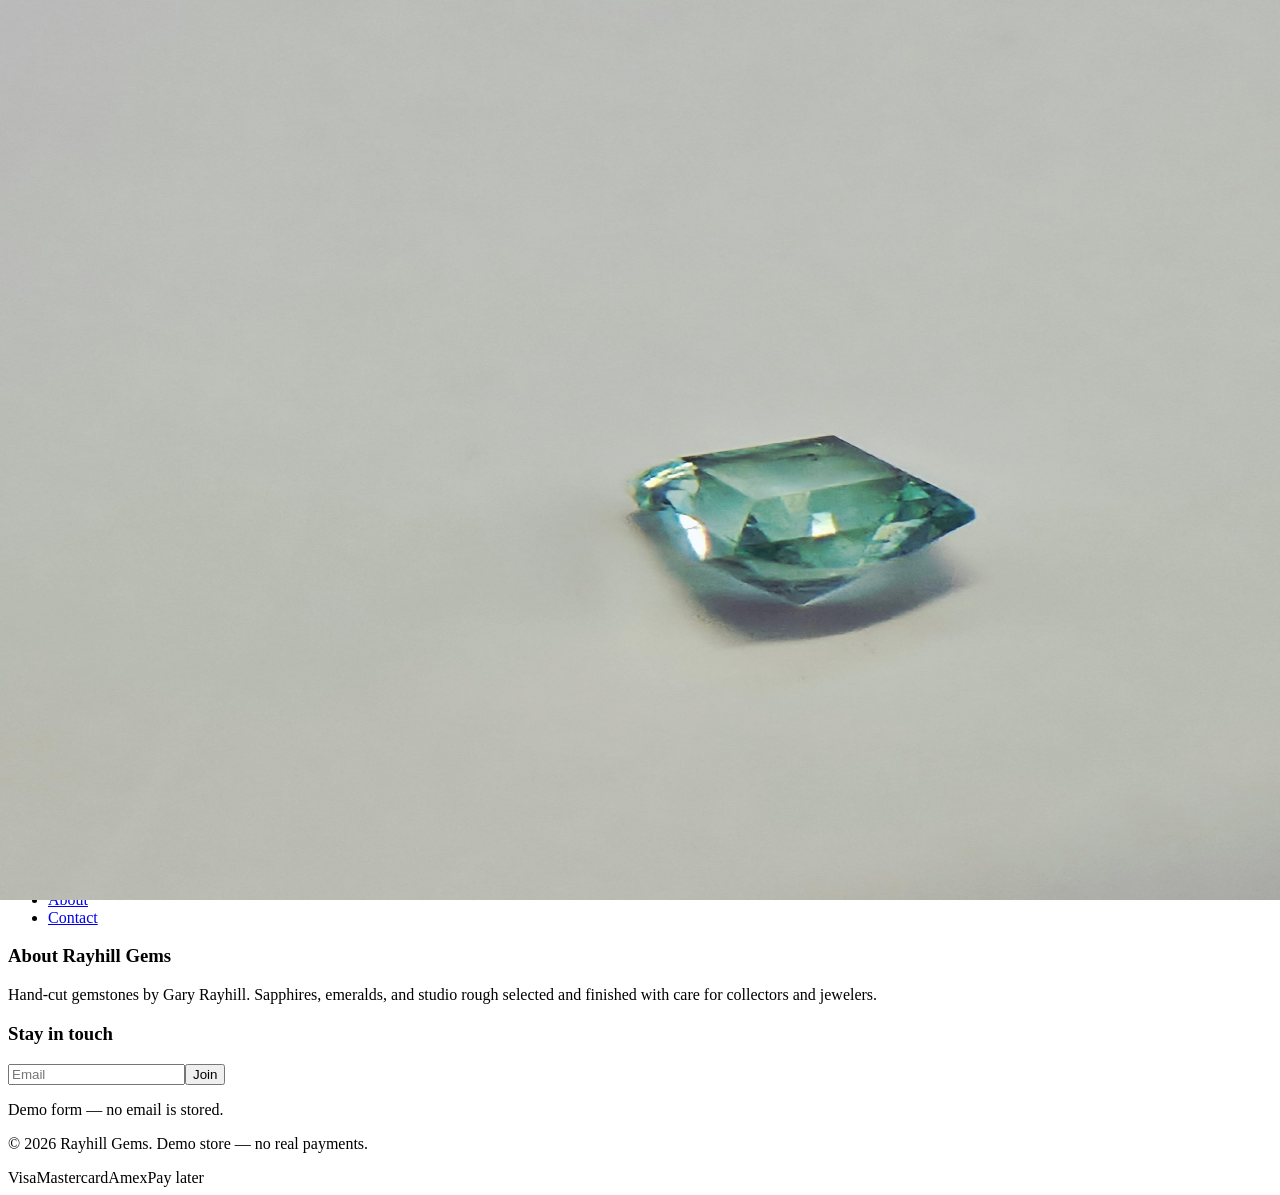
==== index.html @ e0f5fd90 "Rayhill Gems static demo preview" ====
<!DOCTYPE html><html lang="en" class="montserrat_2aa93956-module__wsSFZG__variable inter_f5bdfc26-module__0yGzRW__variable h-full"><head><meta charSet="utf-8"/><meta name="viewport" content="width=device-width, initial-scale=1"/><link rel="preload" href="/rayhill-gems-preview/_next/static/media/83afe278b6a6bb3c-s.p.2bn3s6zvc0dyp.woff2" as="font" crossorigin="" type="font/woff2"/><link rel="preload" href="/rayhill-gems-preview/_next/static/media/e8f2fbee2754df70-s.p.1dqa_6e_ad4sj.woff2" as="font" crossorigin="" type="font/woff2"/><link rel="preload" as="image" href="/products/stone-emerald-ruler.jpg"/><link rel="stylesheet" href="/rayhill-gems-preview/_next/static/chunks/0sckwi13ckmgh.css" data-precedence="next"/><link rel="preload" as="script" fetchPriority="low" href="/rayhill-gems-preview/_next/static/chunks/3s6nzrbk-8mnv.js"/><script src="/rayhill-gems-preview/_next/static/chunks/19mx3mg6lkumu.js" async=""></script><script src="/rayhill-gems-preview/_next/static/chunks/3kmozkq6tgqnz.js" async=""></script><script src="/rayhill-gems-preview/_next/static/chunks/1je0s7480f2sc.js" async=""></script><script src="/rayhill-gems-preview/_next/static/chunks/turbopack-4481j2u10itoh.js" async=""></script><script src="/rayhill-gems-preview/_next/static/chunks/2n_ry52duvw8c.js" async=""></script><script src="/rayhill-gems-preview/_next/static/chunks/0sa9keizl7tbt.js" async=""></script><title>Rayhill Gems</title><meta name="description" content="Hand-cut sapphires, emeralds, and studio rough by gem cutter Gary Rayhill."/><link rel="icon" href="/rayhill-gems-preview/favicon.ico?favicon.2vob68tjqpejf.ico" sizes="256x256" type="image/x-icon"/><meta name="next-size-adjust" content=""/><script src="/rayhill-gems-preview/_next/static/chunks/0cz1d0mv5g_q7.js" noModule=""></script></head><body class="min-h-full flex flex-col antialiased text-neutral-800 bg-white"><div hidden=""><!--$--><!--/$--></div><header class="sticky top-0 z-50 bg-white border-b border-neutral-200"><div class="bg-neutral-50 text-center text-xs tracking-wide text-neutral-500 py-2">Welcome to our store</div><div class="max-w-7xl mx-auto px-4 sm:px-6 lg:px-8"><div class="flex items-center justify-between h-16 gap-4"><a class="font-heading text-lg sm:text-xl tracking-wide text-neutral-900 shrink-0" href="/rayhill-gems-preview">Rayhill Gems</a><nav class="hidden lg:flex flex-wrap items-center justify-center gap-x-5 gap-y-1 text-sm text-neutral-700"><a class="hover:text-neutral-900 hover:underline underline-offset-4" href="/rayhill-gems-preview">Home</a><a class="hover:text-neutral-900 hover:underline underline-offset-4" href="/rayhill-gems-preview/shop">Shop</a><a class="hover:text-neutral-900 hover:underline underline-offset-4" href="/rayhill-gems-preview/shop?category=Sapphires">Sapphires</a><a class="hover:text-neutral-900 hover:underline underline-offset-4" href="/rayhill-gems-preview/shop?category=Emeralds">Emeralds</a><a class="hover:text-neutral-900 hover:underline underline-offset-4" href="/rayhill-gems-preview/about">About</a><a class="hover:text-neutral-900 hover:underline underline-offset-4" href="/rayhill-gems-preview/contact">Contact</a></nav><div class="flex items-center gap-3 sm:gap-4 shrink-0"><button type="button" aria-label="Search" class="p-1 text-neutral-700 hover:text-neutral-900"><svg width="20" height="20" fill="none" stroke="currentColor" stroke-width="1.5" viewBox="0 0 24 24"><circle cx="11" cy="11" r="7"></circle><path d="M20 20l-3.5-3.5"></path></svg></button><button type="button" aria-label="Account" class="hidden sm:block p-1 text-neutral-700 hover:text-neutral-900"><svg width="20" height="20" fill="none" stroke="currentColor" stroke-width="1.5" viewBox="0 0 24 24"><circle cx="12" cy="8" r="3.5"></circle><path d="M5 19c1.5-3 4-4.5 7-4.5s5.5 1.5 7 4.5"></path></svg></button><a aria-label="Cart, 0 items" class="relative p-1 text-neutral-700 hover:text-neutral-900" href="/rayhill-gems-preview/cart"><svg width="20" height="20" fill="none" stroke="currentColor" stroke-width="1.5" viewBox="0 0 24 24"><path d="M6 8h12l-1 11H7L6 8z"></path><path d="M9 8V6a3 3 0 016 0v2"></path></svg></a><button type="button" class="lg:hidden p-1 text-neutral-700" aria-label="Menu"><svg width="22" height="22" fill="none" stroke="currentColor" stroke-width="1.5" viewBox="0 0 24 24"><path d="M4 7h16M4 12h16M4 17h16"></path></svg></button></div></div></div></header><main class="flex-1"><section class="relative h-[70vh] min-h-[420px] max-h-[720px] bg-neutral-900"><img alt="Hand-cut emerald close-up" decoding="async" data-nimg="fill" class="object-cover opacity-70" style="position:absolute;height:100%;width:100%;left:0;top:0;right:0;bottom:0;color:transparent" src="/products/stone-emerald-ruler.jpg"/><div class="absolute inset-0 bg-gradient-to-t from-black/50 via-black/20 to-black/30"></div><div class="relative h-full flex flex-col items-center justify-center text-center px-4"><h1 class="font-heading text-white text-4xl sm:text-5xl md:text-6xl tracking-wide">Rayhill Gems</h1><p class="mt-4 text-white/90 text-base sm:text-lg max-w-xl">Premium hand-cut gemstones — sapphires, emeralds, and studio rough.</p><a class="mt-8 inline-block border border-white text-white px-8 py-3 text-sm uppercase tracking-widest hover:bg-white hover:text-neutral-900 transition-colors" href="/rayhill-gems-preview/shop">Shop all</a></div></section><section class="bg-neutral-800 text-white text-center py-5 px-4"><p class="text-sm sm:text-base tracking-wide">Cut on the bench by Gary Rayhill — selected stones for collectors and jewelers.</p></section><section class="max-w-7xl mx-auto px-4 sm:px-6 lg:px-8 py-16"><div class="flex items-end justify-between mb-8 gap-4"><h2 class="font-heading text-2xl tracking-wide text-neutral-900">Featured</h2><a class="text-sm text-neutral-600 hover:text-neutral-900 underline underline-offset-4" href="/rayhill-gems-preview/shop">View all</a></div><div class="grid grid-cols-2 lg:grid-cols-4 gap-x-4 gap-y-10 sm:gap-x-6"><a class="group block" href="/rayhill-gems-preview/product/pink-sapphire-certified-nyc"><div class="aspect-square bg-neutral-100 overflow-hidden relative"><img alt="Pink Sapphire — Certified NYC Round Brilliant" loading="lazy" decoding="async" data-nimg="fill" class="object-cover group-hover:scale-[1.02] transition-transform duration-300" style="position:absolute;height:100%;width:100%;left:0;top:0;right:0;bottom:0;color:transparent" src="/products/stone-pink-box.jpg"/></div><div class="mt-3 space-y-1"><h3 class="text-sm text-neutral-800 uppercase tracking-wide leading-snug group-hover:underline underline-offset-2">Pink Sapphire — Certified NYC Round Brilliant</h3><p class="text-sm text-neutral-600">Price not available</p></div></a><a class="group block" href="/rayhill-gems-preview/product/vanadium-emerald-nigeria"><div class="aspect-square bg-neutral-100 overflow-hidden relative"><img alt="Vanadium Emerald — Nigeria Hand-Cut Emerald Cut" loading="lazy" decoding="async" data-nimg="fill" class="object-cover group-hover:scale-[1.02] transition-transform duration-300" style="position:absolute;height:100%;width:100%;left:0;top:0;right:0;bottom:0;color:transparent" src="/products/stone-emerald-ruler.jpg"/></div><div class="mt-3 space-y-1"><h3 class="text-sm text-neutral-800 uppercase tracking-wide leading-snug group-hover:underline underline-offset-2">Vanadium Emerald — Nigeria Hand-Cut Emerald Cut</h3><p class="text-sm text-neutral-600">Price not available</p></div></a><a class="group block" href="/rayhill-gems-preview/product/pink-sapphire-from-the-bench"><div class="aspect-square bg-neutral-100 overflow-hidden relative"><img alt="Pink Sapphire — From the Bench (Rough / In-Cut)" loading="lazy" decoding="async" data-nimg="fill" class="object-cover group-hover:scale-[1.02] transition-transform duration-300" style="position:absolute;height:100%;width:100%;left:0;top:0;right:0;bottom:0;color:transparent" src="/products/stone-pink-rough.jpg"/></div><div class="mt-3 space-y-1"><h3 class="text-sm text-neutral-800 uppercase tracking-wide leading-snug group-hover:underline underline-offset-2">Pink Sapphire — From the Bench (Rough / In-Cut)</h3><p class="text-sm text-neutral-600">Price not available</p></div></a><a class="group block" href="/rayhill-gems-preview/product/teal-emerald-nigerian"><div class="aspect-square bg-neutral-100 overflow-hidden relative"><img alt="Teal Emerald — Nigerian Study Stone" loading="lazy" decoding="async" data-nimg="fill" class="object-cover group-hover:scale-[1.02] transition-transform duration-300" style="position:absolute;height:100%;width:100%;left:0;top:0;right:0;bottom:0;color:transparent" src="/products/stone-emerald-clean.jpg"/></div><div class="mt-3 space-y-1"><h3 class="text-sm text-neutral-800 uppercase tracking-wide leading-snug group-hover:underline underline-offset-2">Teal Emerald — Nigerian Study Stone</h3><p class="text-sm text-neutral-600">Price not available</p></div></a></div></section><section class="bg-neutral-50 border-y border-neutral-200"><div class="max-w-3xl mx-auto px-4 sm:px-6 py-16 text-center"><h2 class="font-heading text-2xl tracking-wide text-neutral-900 mb-4">From the bench</h2><p class="text-neutral-600 leading-relaxed">Rayhill Gems is the studio shop of gem cutter Gary Rayhill. Each listing is photographed in-house — finished stones, certified pieces, and work still on the dop. This demo store mirrors a clean gem-shop experience with a local cart and mock checkout.</p><a class="inline-block mt-6 text-sm uppercase tracking-widest border-b border-neutral-900 pb-0.5 hover:opacity-70" href="/rayhill-gems-preview/about">Our story</a></div></section><!--$--><!--/$--></main><footer class="bg-neutral-900 text-neutral-300 mt-auto"><div class="max-w-7xl mx-auto px-4 sm:px-6 lg:px-8 py-12 grid grid-cols-1 md:grid-cols-3 gap-10"><div><h3 class="font-heading text-white text-sm tracking-widest uppercase mb-4">Quick links</h3><ul class="space-y-2 text-sm"><li><a class="hover:text-white" href="/rayhill-gems-preview/shop">Shop all</a></li><li><a class="hover:text-white" href="/rayhill-gems-preview/shop?category=Sapphires">Sapphires</a></li><li><a class="hover:text-white" href="/rayhill-gems-preview/shop?category=Emeralds">Emeralds</a></li><li><a class="hover:text-white" href="/rayhill-gems-preview/about">About</a></li><li><a class="hover:text-white" href="/rayhill-gems-preview/contact">Contact</a></li></ul></div><div><h3 class="font-heading text-white text-sm tracking-widest uppercase mb-4">About Rayhill Gems</h3><p class="text-sm leading-relaxed text-neutral-400">Hand-cut gemstones by Gary Rayhill. Sapphires, emeralds, and studio rough selected and finished with care for collectors and jewelers.</p></div><div><h3 class="font-heading text-white text-sm tracking-widest uppercase mb-4">Stay in touch</h3><form class="flex gap-2"><input type="email" placeholder="Email" class="flex-1 bg-neutral-800 border border-neutral-700 text-sm px-3 py-2 text-white placeholder:text-neutral-500 focus:outline-none focus:border-neutral-500" aria-label="Email for newsletter"/><button type="submit" class="px-4 py-2 border border-neutral-500 text-xs uppercase tracking-wider hover:bg-neutral-800 text-white">Join</button></form><p class="text-xs text-neutral-500 mt-3">Demo form — no email is stored.</p></div></div><div class="border-t border-neutral-800"><div class="max-w-7xl mx-auto px-4 sm:px-6 lg:px-8 py-6 flex flex-col sm:flex-row items-center justify-between gap-4"><p class="text-xs text-neutral-500">© <!-- -->2026<!-- --> Rayhill Gems. Demo store — no real payments.</p><div class="flex items-center gap-3 text-neutral-500" aria-label="Payment methods"><span class="text-[10px] uppercase tracking-wider border border-neutral-700 px-2 py-1 rounded">Visa</span><span class="text-[10px] uppercase tracking-wider border border-neutral-700 px-2 py-1 rounded">Mastercard</span><span class="text-[10px] uppercase tracking-wider border border-neutral-700 px-2 py-1 rounded">Amex</span><span class="text-[10px] uppercase tracking-wider border border-neutral-700 px-2 py-1 rounded">Pay later</span></div></div></div></footer><script src="/rayhill-gems-preview/_next/static/chunks/3s6nzrbk-8mnv.js" id="_R_" async=""></script><script>(self.__next_f=self.__next_f||[]).push([0])</script><script>self.__next_f.push([1,"1:\"$Sreact.fragment\"\n2:I[25194,[\"/rayhill-gems-preview/_next/static/chunks/2n_ry52duvw8c.js\"],\"CartProvider\"]\n3:I[45678,[\"/rayhill-gems-preview/_next/static/chunks/2n_ry52duvw8c.js\"],\"default\"]\n4:I[39756,[\"/rayhill-gems-preview/_next/static/chunks/2n_ry52duvw8c.js\"],\"default\"]\n5:I[37457,[\"/rayhill-gems-preview/_next/static/chunks/2n_ry52duvw8c.js\"],\"default\"]\n6:I[13642,[\"/rayhill-gems-preview/_next/static/chunks/2n_ry52duvw8c.js\"],\"default\"]\n7:I[5500,[\"/rayhill-gems-preview/_next/static/chunks/2n_ry52duvw8c.js\",\"/rayhill-gems-preview/_next/static/chunks/0sa9keizl7tbt.js\"],\"Image\"]\n8:I[22016,[\"/rayhill-gems-preview/_next/static/chunks/2n_ry52duvw8c.js\",\"/rayhill-gems-preview/_next/static/chunks/0sa9keizl7tbt.js\"],\"\"]\n11:I[68027,[\"/rayhill-gems-preview/_next/static/chunks/2n_ry52duvw8c.js\"],\"default\",1]\n:HL[\"/rayhill-gems-preview/_next/static/chunks/0sckwi13ckmgh.css\",\"style\"]\n:HL[\"/rayhill-gems-preview/_next/static/media/83afe278b6a6bb3c-s.p.2bn3s6zvc0dyp.woff2\",\"font\",{\"crossOrigin\":\"\",\"type\":\"font/woff2\"}]\n:HL[\"/rayhill-gems-preview/_next/static/media/e8f2fbee2754df70-s.p.1dqa_6e_ad4sj.woff2\",\"font\",{\"crossOrigin\":\"\",\"type\":\"font/woff2\"}]\n0:{\"P\":null,\"c\":[\"\",\"\"],\"q\":\"\",\"i\":false,\"f\":[[[\"\",{\"children\":[\"__PAGE__\",{},\"$undefined\",\"$undefined\",4608]},\"$undefined\",\"$undefined\",4624],[[\"$\",\"$1\",\"c\",{\"children\":[[[\"$\",\"link\",\"0\",{\"rel\":\"stylesheet\",\"href\":\"/rayhill-gems-preview/_next/static/chunks/0sckwi13ckmgh.css\",\"precedence\":\"next\",\"crossOrigin\":\"$undefined\",\"nonce\":\"$undefined\"}],[\"$\",\"script\",\"script-0\",{\"src\":\"/rayhill-gems-preview/_next/static/chunks/2n_ry52duvw8c.js\",\"async\":true,\"nonce\":\"$undefined\"}]],[\"$\",\"html\",null,{\"lang\":\"en\",\"className\":\"montserrat_2aa93956-module__wsSFZG__variable inter_f5bdfc26-module__0yGzRW__variable h-full\",\"children\":[\"$\",\"body\",null,{\"className\":\"min-h-full flex flex-col antialiased text-neutral-800 bg-white\",\"children\":[\"$\",\"$L2\",null,{\"children\":[[\"$\",\"$L3\",null,{}],[\"$\",\"main\",null,{\"className\":\"flex-1\",\"children\":[\"$\",\"$L4\",null,{\"parallelRouterKey\":\"children\",\"error\":\"$undefined\",\"errorStyles\":\"$undefined\",\"errorScripts\":\"$undefined\",\"template\":[\"$\",\"$L5\",null,{}],\"templateStyles\":\"$undefined\",\"templateScripts\":\"$undefined\",\"notFound\":[[[\"$\",\"title\",null,{\"children\":\"404: This page could not be found.\"}],[\"$\",\"div\",null,{\"style\":{\"fontFamily\":\"system-ui,\\\"Segoe UI\\\",Roboto,Helvetica,Arial,sans-serif,\\\"Apple Color Emoji\\\",\\\"Segoe UI Emoji\\\"\",\"height\":\"100vh\",\"textAlign\":\"center\",\"display\":\"flex\",\"flexDirection\":\"column\",\"alignItems\":\"center\",\"justifyContent\":\"center\"},\"children\":[\"$\",\"div\",null,{\"children\":[[\"$\",\"style\",null,{\"dangerouslySetInnerHTML\":{\"__html\":\"body{color:#000;background:#fff;margin:0}.next-error-h1{border-right:1px solid rgba(0,0,0,.3)}@media (prefers-color-scheme:dark){body{color:#fff;background:#000}.next-error-h1{border-right:1px solid rgba(255,255,255,.3)}}\"}}],[\"$\",\"h1\",null,{\"className\":\"next-error-h1\",\"style\":{\"display\":\"inline-block\",\"margin\":\"0 20px 0 0\",\"padding\":\"0 23px 0 0\",\"fontSize\":24,\"fontWeight\":500,\"verticalAlign\":\"top\",\"lineHeight\":\"49px\"},\"children\":404}],[\"$\",\"div\",null,{\"style\":{\"display\":\"inline-block\"},\"children\":[\"$\",\"h2\",null,{\"style\":{\"fontSize\":14,\"fontWeight\":400,\"lineHeight\":\"49px\",\"margin\":0},\"children\":\"This page could not be found.\"}]}]]}]}]],[]],\"forbidden\":\"$undefined\",\"unauthorized\":\"$undefined\"}]}],[\"$\",\"$L6\",null,{}]]}]}]}]]}],{\"children\":[[\"$\",\"$1\",\"c\",{\"children\":[[[\"$\",\"section\",null,{\"className\":\"relative h-[70vh] min-h-[420px] max-h-[720px] bg-neutral-900\",\"children\":[[\"$\",\"$L7\",null,{\"src\":\"/products/stone-emerald-ruler.jpg\",\"alt\":\"Hand-cut emerald close-up\",\"fill\":true,\"priority\":true,\"className\":\"object-cover opacity-70\",\"sizes\":\"100vw\"}],[\"$\",\"div\",null,{\"className\":\"absolute inset-0 bg-gradient-to-t from-black/50 via-black/20 to-black/30\"}],[\"$\",\"div\",null,{\"className\":\"relative h-full flex flex-col items-center justify-center text-center px-4\",\"children\":[[\"$\",\"h1\",null,{\"className\":\"font-heading text-white text-4xl sm:text-5xl md:text-6xl tracking-wide\",\"children\":\"Rayhill Gems\"}],[\"$\",\"p\",null,{\"className\":\"mt-4 text-white/90 text-base sm:text-lg max-w-xl\",\"children\":\"Premium hand-cut gemstones — sapphires, emeralds, and studio rough.\"}],[\"$\",\"$L8\",null,{\"href\":\"/shop\",\"className\":\"mt-8 inline-block border border-white text-white px-8 py-3 text-sm uppercase tracking-widest hover:bg-white hover:text-neutral-900 transition-colors\",\"children\":\"Shop all\"}]]}]]}],[\"$\",\"section\",null,{\"className\":\"bg-neutral-800 text-white text-center py-5 px-4\",\"children\":[\"$\",\"p\",null,{\"className\":\"text-sm sm:text-base tracking-wide\",\"children\":\"Cut on the bench by Gary Rayhill — selected stones for collectors and jewelers.\"}]}],[\"$\",\"section\",null,{\"className\":\"max-w-7xl mx-auto px-4 sm:px-6 lg:px-8 py-16\",\"children\":[[\"$\",\"div\",null,{\"className\":\"flex items-end justify-between mb-8 gap-4\",\"children\":[[\"$\",\"h2\",null,{\"className\":\"font-heading text-2xl tracking-wide text-neutral-900\",\"children\":\"Featured\"}],[\"$\",\"$L8\",null,{\"href\":\"/shop\",\"className\":\"text-sm text-neutral-600 hover:text-neutral-900 underline underline-offset-4\",\"children\":\"View all\"}]]}],[\"$\",\"div\",null,{\"className\":\"grid grid-cols-2 lg:grid-cols-4 gap-x-4 gap-y-10 sm:gap-x-6\",\"children\":[[\"$\",\"$L8\",\"1\",{\"href\":\"/product/pink-sapphire-certified-nyc\",\"className\":\"group block\",\"children\":[[\"$\",\"div\",null,{\"className\":\"aspect-square bg-neutral-100 overflow-hidden relative\",\"children\":[\"$\",\"$L7\",null,{\"src\":\"/products/stone-pink-box.jpg\",\"alt\":\"Pink Sapphire — Certified NYC Round Brilliant\",\"fill\":true,\"sizes\":\"(max-width: 640px) 50vw, (max-width: 1024px) 33vw, 25vw\",\"className\":\"object-cover group-hover:scale-[1.02] transition-transform duration-300\"}]}],\"$L9\"]}],\"$La\",\"$Lb\",\"$Lc\"]}]]}],\"$Ld\"],[\"$Le\"],\"$Lf\"]}],{},null,false,null]},null,false,null],\"$L10\",false]],\"m\":\"$undefined\",\"G\":[\"$11\",[\"$L12\"]],\"S\":true,\"h\":null,\"r\":\"$undefined\",\"s\":\"$undefined\",\"a\":\"$undefined\",\"l\":\"$undefined\",\"p\":\"$undefined\",\"d\":\"$undefined\",\"b\":\"9mX_VRLOJcrFK_zMGQKEL\"}\n13:I[97367,[\"/rayhill-gems-preview/_next/static/chunks/2n_ry52duvw8c.js\"],\"OutletBoundary\"]\n14:\"$Sreact.suspense\"\n16:I[97367,[\"/rayhill-gems-preview/_next/static/chunks/2n_ry52duvw8c.js\"],\"ViewportBoundary\"]\n18:I[97367,[\"/rayhill-gems-preview/_next/static/chunks/2n_ry52duvw8c.js\"],\"MetadataBoundary\"]\n9:[\"$\",\"div\",null,{\"className\":\"mt-3 space-y-1\",\"children\":[[\"$\",\"h3\",null,{\"className\":\"text-sm text-neutral-800 uppercase tracking-wide leading-snug group-hover:underline underline-offset-2\",\"children\":\"Pink Sapphire — Certified NYC Round Brilliant\"}],[\"$\",\"p\",null,{\"className\":\"text-sm text-neutral-600\",\"children\":\"Price not available\"}]]}]\na:[\"$\",\"$L8\",\"2\",{\"href\":\"/product/vanadium-emerald-nigeria\",\"className\":\"group block\",\"children\":[[\"$\",\"div\",null,{\"className\":\"aspect-square bg-neutral-100 overflow-hidden relative\",\"children\":[\"$\",\"$L7\",null,{\"src\":\"/products/stone-emerald-ruler.jpg\",\"alt\":\"Vanadium Emerald — Nigeria Hand-Cut Emerald Cut\",\"fill\":true,\"sizes\":\"(max-width: 640px) 50vw, (max-width: 1024px) 33vw, 25vw\",\"className\":\"object-cover group-hover:scale-[1.02] transition-transform duration-300\"}]}],[\"$\",\"div\",null,{\"className\":\"mt-3 space-y-1\",\"children\":[[\"$\",\"h3\",null,{\"className\":\"text-sm text-neutral-800 uppercase tracking-wide leading-snug group-hover:underline underline-offset-2\",\"children\":\"Vanadium Emerald — Nigeria Hand-Cut Emerald Cut\"}],[\"$\",\"p\",null,{\"className\":\"text-sm text-neutral-600\",\"children\":\"Price not available\"}]]}]]}]\nb:[\"$\",\"$L8\",\"3\",{\"href\":\"/product/pink-sapphire-from-the-bench\",\"className\":\"group block\",\"children\":[[\"$\",\"div\",null,{\"className\":\"aspect-square bg-neutral-100 overflow-hidden relative\",\"children\":[\"$\",\"$L7\",null,{\"src\":\"/products/stone-pink-rough.jpg\",\"alt\":\"Pink Sapphire — From the Bench (Rough / In-Cut)\",\"fill\":true,\"sizes\":\"(max-width: 640px) 50vw, (max-width: 1024px) 33vw, 25vw\",\"className\":\"object-cover group-hover:scale-[1.02] transition-transform duration-300\"}]}],[\"$\",\"div\",null,{\"className\":\"mt-3 space-y-1\",\"children\":[[\"$\",\"h3\",null,{\"className\":\"text-sm text-neutral-800 uppercase tracking-wide leading-snug group-hover:underline underline-offset-2\",\"children\":\"Pink Sapphire — From the Bench (Rough / In-Cut)\"}],[\"$\",\"p\",null,{\"className\":\"text-sm text-neutral-600\",\"children\":\"Price not available\"}]]}]]}]\nc:[\"$\",\"$L8\",\"4\",{\"href\":\"/product/teal-emerald-nigerian\",\"className\":\"group block\",\"children\":[[\"$\",\"div\",null,{\"className\":\"aspect-square bg-neutral-100 overflow-hidden relative\",\"children\":[\"$\",\"$L7\",null,{\"src\":\"/products/stone-emerald-clean.jpg\",\"alt\":\"Teal Emerald — Nigerian Study Stone\",\"fill\":true,\"sizes\":\"(max-width: 640px) 50vw, (max-width: 1024px) 33vw, 25vw\",\"className\":\"object-cover group-hover:scale-[1.02] transition-transform duration-300\"}]}],[\"$\",\"div\",null,{\"className\":\"mt-3 space-y-1\",\"children\":[[\"$\",\"h3\",null,{\"className\":\"text-sm text-neutral-800 uppercase tracking-wide leading-snug group-hover:underline underline-offset-2\",\"children\":\"Teal Emerald — Nigerian Study Stone\"}],[\"$\",\"p\",null,{\"className\":\"text-sm text-neutral-600\",\"children\":\"Price not available\"}]]}]]}]\nd:[\"$\",\"section\",null,{\"className\":\"bg-neutral-50 border-y border-neutral-200\",\"children\":[\"$\",\"div\",null,{\"className\":\"max-w-3xl mx-auto px-4 sm:px-6 py-16 text-center\",\"children\":[[\"$\",\"h2\",null,{\"className\":\"font-heading text-2xl tracking-wide text-neutral-900 mb-4\",\"children\":\"From the bench\"}],[\"$\",\"p\",null,{\"className\":\"text-neutral-600 leading-relaxed\",\"children\":\"Rayhill Gems is the studio shop of gem cutter Gary Rayhill. Each listing is photographed in-house — finished stones, certified pieces, and work still on the dop. This demo store mirrors a clean gem-shop experience with a local cart and mock checkout.\"}],[\"$\",\"$L8\",null,{\"href\":\"/about\",\"className\":\"inline-block mt-6 text-sm uppercase tracking-widest border-b border-neutral-900 pb-0.5 hover:opacity-70\",\"children\":\"Our story\"}]]}]}]\ne:[\"$\",\"script\",\"script-0\",{\"src\":\"/rayhill-gems-preview/_next/static/chunks/0sa9keizl7tbt.js\",\"async\":true,\"nonce\":\"$undefined\"}]\nf:[\"$\",\"$L13\",null,{\"children\":[\"$\",\"$14\",null,{\"name\":\"Next.MetadataOutlet\",\"children\":\"$@15\"}]}]\n10:[\"$\",\"$1\",\"h\",{\"children\":[null,[\"$\",\"$L16\",null,{\"children\":\"$L17\"}],[\"$\",\"div\",null,{\"hidden\":true,\"children\":[\"$\",\"$L18\",null,{\"children\":[\"$\",\"$14\",null,{\"name\":\"Next.Metadata\",\"children\":\"$L19\"}]}]}],[\"$\",\"meta\",null,{\"name\":\"next-size-adjust\",\"content\":\"\"}]]}]\n12:[\"$\",\"link\",\"0\",{\"rel\":\"stylesheet\",\"href\":\"/rayhill-gems-preview/_next/static/chunks/0sckwi13ckmgh.css\",\"precedence\":\"next\",\"crossOrigin\":\"$undefined\",\"nonce\":\"$undefined\"}]\n17:[[\"$\",\"meta\",\"0\",{\"charSet\":\"utf-8\"}],[\"$\",\"meta\",\"1\",{\"name\":\"viewport\",\"content\":\"width=device-width, initial-scale=1\"}]]\n1a:I[27201,[\"/rayhill-gems-preview/_next/static/chunks/2n_ry52duvw8c.js\"],\"IconMark\"]\n15:null\n19:[[\"$\",\"title\",\"0\",{\"children\":\"Rayhill Gems\"}],[\"$\",\"meta\",\"1\",{\"name\":\"description\",\"content\":\"Hand-cut sapphires, emeralds, and studio rough by gem cutter Gary Rayhill.\"}],[\"$\",\"link\",\"2\",{\"rel\":\"icon\",\"href\":\"/rayhill-gems-preview/favicon.ico?favicon.2vob68tjqpejf.ico\",\"sizes\":\"256x256\",\"type\":\"image/x-icon\"}],[\"$\",\"$L1a\",\"3\",{}]]\n"])</script></body></html>
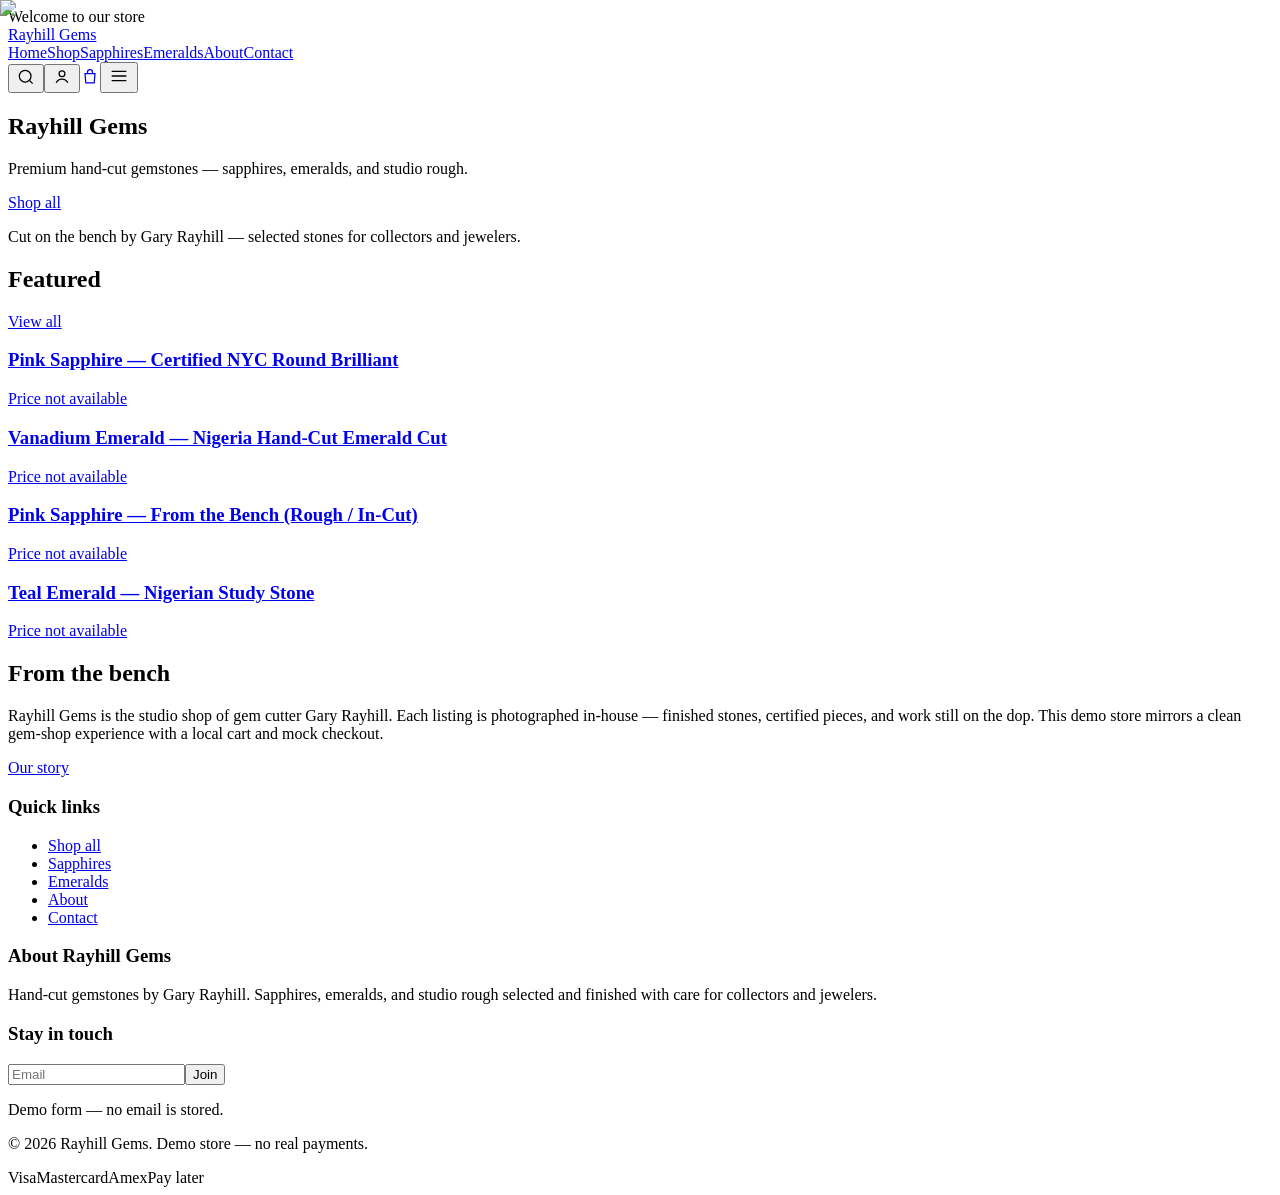
==== commit f243d231: "Fix Pages assets: add .nojekyll and basePath-prefixed product images Jekyll was ignoring _next/ (404" ====
--- a/index.html
+++ b/index.html
@@ -1 +1 @@
-<!DOCTYPE html><html lang="en" class="montserrat_2aa93956-module__wsSFZG__variable inter_f5bdfc26-module__0yGzRW__variable h-full"><head><meta charSet="utf-8"/><meta name="viewport" content="width=device-width, initial-scale=1"/><link rel="preload" href="/rayhill-gems-preview/_next/static/media/83afe278b6a6bb3c-s.p.2bn3s6zvc0dyp.woff2" as="font" crossorigin="" type="font/woff2"/><link rel="preload" href="/rayhill-gems-preview/_next/static/media/e8f2fbee2754df70-s.p.1dqa_6e_ad4sj.woff2" as="font" crossorigin="" type="font/woff2"/><link rel="preload" as="image" href="/products/stone-emerald-ruler.jpg"/><link rel="stylesheet" href="/rayhill-gems-preview/_next/static/chunks/0sckwi13ckmgh.css" data-precedence="next"/><link rel="preload" as="script" fetchPriority="low" href="/rayhill-gems-preview/_next/static/chunks/3s6nzrbk-8mnv.js"/><script src="/rayhill-gems-preview/_next/static/chunks/19mx3mg6lkumu.js" async=""></script><script src="/rayhill-gems-preview/_next/static/chunks/3kmozkq6tgqnz.js" async=""></script><script src="/rayhill-gems-preview/_next/static/chunks/1je0s7480f2sc.js" async=""></script><script src="/rayhill-gems-preview/_next/static/chunks/turbopack-4481j2u10itoh.js" async=""></script><script src="/rayhill-gems-preview/_next/static/chunks/2n_ry52duvw8c.js" async=""></script><script src="/rayhill-gems-preview/_next/static/chunks/0sa9keizl7tbt.js" async=""></script><title>Rayhill Gems</title><meta name="description" content="Hand-cut sapphires, emeralds, and studio rough by gem cutter Gary Rayhill."/><link rel="icon" href="/rayhill-gems-preview/favicon.ico?favicon.2vob68tjqpejf.ico" sizes="256x256" type="image/x-icon"/><meta name="next-size-adjust" content=""/><script src="/rayhill-gems-preview/_next/static/chunks/0cz1d0mv5g_q7.js" noModule=""></script></head><body class="min-h-full flex flex-col antialiased text-neutral-800 bg-white"><div hidden=""><!--$--><!--/$--></div><header class="sticky top-0 z-50 bg-white border-b border-neutral-200"><div class="bg-neutral-50 text-center text-xs tracking-wide text-neutral-500 py-2">Welcome to our store</div><div class="max-w-7xl mx-auto px-4 sm:px-6 lg:px-8"><div class="flex items-center justify-between h-16 gap-4"><a class="font-heading text-lg sm:text-xl tracking-wide text-neutral-900 shrink-0" href="/rayhill-gems-preview">Rayhill Gems</a><nav class="hidden lg:flex flex-wrap items-center justify-center gap-x-5 gap-y-1 text-sm text-neutral-700"><a class="hover:text-neutral-900 hover:underline underline-offset-4" href="/rayhill-gems-preview">Home</a><a class="hover:text-neutral-900 hover:underline underline-offset-4" href="/rayhill-gems-preview/shop">Shop</a><a class="hover:text-neutral-900 hover:underline underline-offset-4" href="/rayhill-gems-preview/shop?category=Sapphires">Sapphires</a><a class="hover:text-neutral-900 hover:underline underline-offset-4" href="/rayhill-gems-preview/shop?category=Emeralds">Emeralds</a><a class="hover:text-neutral-900 hover:underline underline-offset-4" href="/rayhill-gems-preview/about">About</a><a class="hover:text-neutral-900 hover:underline underline-offset-4" href="/rayhill-gems-preview/contact">Contact</a></nav><div class="flex items-center gap-3 sm:gap-4 shrink-0"><button type="button" aria-label="Search" class="p-1 text-neutral-700 hover:text-neutral-900"><svg width="20" height="20" fill="none" stroke="currentColor" stroke-width="1.5" viewBox="0 0 24 24"><circle cx="11" cy="11" r="7"></circle><path d="M20 20l-3.5-3.5"></path></svg></button><button type="button" aria-label="Account" class="hidden sm:block p-1 text-neutral-700 hover:text-neutral-900"><svg width="20" height="20" fill="none" stroke="currentColor" stroke-width="1.5" viewBox="0 0 24 24"><circle cx="12" cy="8" r="3.5"></circle><path d="M5 19c1.5-3 4-4.5 7-4.5s5.5 1.5 7 4.5"></path></svg></button><a aria-label="Cart, 0 items" class="relative p-1 text-neutral-700 hover:text-neutral-900" href="/rayhill-gems-preview/cart"><svg width="20" height="20" fill="none" stroke="currentColor" stroke-width="1.5" viewBox="0 0 24 24"><path d="M6 8h12l-1 11H7L6 8z"></path><path d="M9 8V6a3 3 0 016 0v2"></path></svg></a><button type="button" class="lg:hidden p-1 text-neutral-700" aria-label="Menu"><svg width="22" height="22" fill="none" stroke="currentColor" stroke-width="1.5" viewBox="0 0 24 24"><path d="M4 7h16M4 12h16M4 17h16"></path></svg></button></div></div></div></header><main class="flex-1"><section class="relative h-[70vh] min-h-[420px] max-h-[720px] bg-neutral-900"><img alt="Hand-cut emerald close-up" decoding="async" data-nimg="fill" class="object-cover opacity-70" style="position:absolute;height:100%;width:100%;left:0;top:0;right:0;bottom:0;color:transparent" src="/products/stone-emerald-ruler.jpg"/><div class="absolute inset-0 bg-gradient-to-t from-black/50 via-black/20 to-black/30"></div><div class="relative h-full flex flex-col items-center justify-center text-center px-4"><h1 class="font-heading text-white text-4xl sm:text-5xl md:text-6xl tracking-wide">Rayhill Gems</h1><p class="mt-4 text-white/90 text-base sm:text-lg max-w-xl">Premium hand-cut gemstones — sapphires, emeralds, and studio rough.</p><a class="mt-8 inline-block border border-white text-white px-8 py-3 text-sm uppercase tracking-widest hover:bg-white hover:text-neutral-900 transition-colors" href="/rayhill-gems-preview/shop">Shop all</a></div></section><section class="bg-neutral-800 text-white text-center py-5 px-4"><p class="text-sm sm:text-base tracking-wide">Cut on the bench by Gary Rayhill — selected stones for collectors and jewelers.</p></section><section class="max-w-7xl mx-auto px-4 sm:px-6 lg:px-8 py-16"><div class="flex items-end justify-between mb-8 gap-4"><h2 class="font-heading text-2xl tracking-wide text-neutral-900">Featured</h2><a class="text-sm text-neutral-600 hover:text-neutral-900 underline underline-offset-4" href="/rayhill-gems-preview/shop">View all</a></div><div class="grid grid-cols-2 lg:grid-cols-4 gap-x-4 gap-y-10 sm:gap-x-6"><a class="group block" href="/rayhill-gems-preview/product/pink-sapphire-certified-nyc"><div class="aspect-square bg-neutral-100 overflow-hidden relative"><img alt="Pink Sapphire — Certified NYC Round Brilliant" loading="lazy" decoding="async" data-nimg="fill" class="object-cover group-hover:scale-[1.02] transition-transform duration-300" style="position:absolute;height:100%;width:100%;left:0;top:0;right:0;bottom:0;color:transparent" src="/products/stone-pink-box.jpg"/></div><div class="mt-3 space-y-1"><h3 class="text-sm text-neutral-800 uppercase tracking-wide leading-snug group-hover:underline underline-offset-2">Pink Sapphire — Certified NYC Round Brilliant</h3><p class="text-sm text-neutral-600">Price not available</p></div></a><a class="group block" href="/rayhill-gems-preview/product/vanadium-emerald-nigeria"><div class="aspect-square bg-neutral-100 overflow-hidden relative"><img alt="Vanadium Emerald — Nigeria Hand-Cut Emerald Cut" loading="lazy" decoding="async" data-nimg="fill" class="object-cover group-hover:scale-[1.02] transition-transform duration-300" style="position:absolute;height:100%;width:100%;left:0;top:0;right:0;bottom:0;color:transparent" src="/products/stone-emerald-ruler.jpg"/></div><div class="mt-3 space-y-1"><h3 class="text-sm text-neutral-800 uppercase tracking-wide leading-snug group-hover:underline underline-offset-2">Vanadium Emerald — Nigeria Hand-Cut Emerald Cut</h3><p class="text-sm text-neutral-600">Price not available</p></div></a><a class="group block" href="/rayhill-gems-preview/product/pink-sapphire-from-the-bench"><div class="aspect-square bg-neutral-100 overflow-hidden relative"><img alt="Pink Sapphire — From the Bench (Rough / In-Cut)" loading="lazy" decoding="async" data-nimg="fill" class="object-cover group-hover:scale-[1.02] transition-transform duration-300" style="position:absolute;height:100%;width:100%;left:0;top:0;right:0;bottom:0;color:transparent" src="/products/stone-pink-rough.jpg"/></div><div class="mt-3 space-y-1"><h3 class="text-sm text-neutral-800 uppercase tracking-wide leading-snug group-hover:underline underline-offset-2">Pink Sapphire — From the Bench (Rough / In-Cut)</h3><p class="text-sm text-neutral-600">Price not available</p></div></a><a class="group block" href="/rayhill-gems-preview/product/teal-emerald-nigerian"><div class="aspect-square bg-neutral-100 overflow-hidden relative"><img alt="Teal Emerald — Nigerian Study Stone" loading="lazy" decoding="async" data-nimg="fill" class="object-cover group-hover:scale-[1.02] transition-transform duration-300" style="position:absolute;height:100%;width:100%;left:0;top:0;right:0;bottom:0;color:transparent" src="/products/stone-emerald-clean.jpg"/></div><div class="mt-3 space-y-1"><h3 class="text-sm text-neutral-800 uppercase tracking-wide leading-snug group-hover:underline underline-offset-2">Teal Emerald — Nigerian Study Stone</h3><p class="text-sm text-neutral-600">Price not available</p></div></a></div></section><section class="bg-neutral-50 border-y border-neutral-200"><div class="max-w-3xl mx-auto px-4 sm:px-6 py-16 text-center"><h2 class="font-heading text-2xl tracking-wide text-neutral-900 mb-4">From the bench</h2><p class="text-neutral-600 leading-relaxed">Rayhill Gems is the studio shop of gem cutter Gary Rayhill. Each listing is photographed in-house — finished stones, certified pieces, and work still on the dop. This demo store mirrors a clean gem-shop experience with a local cart and mock checkout.</p><a class="inline-block mt-6 text-sm uppercase tracking-widest border-b border-neutral-900 pb-0.5 hover:opacity-70" href="/rayhill-gems-preview/about">Our story</a></div></section><!--$--><!--/$--></main><footer class="bg-neutral-900 text-neutral-300 mt-auto"><div class="max-w-7xl mx-auto px-4 sm:px-6 lg:px-8 py-12 grid grid-cols-1 md:grid-cols-3 gap-10"><div><h3 class="font-heading text-white text-sm tracking-widest uppercase mb-4">Quick links</h3><ul class="space-y-2 text-sm"><li><a class="hover:text-white" href="/rayhill-gems-preview/shop">Shop all</a></li><li><a class="hover:text-white" href="/rayhill-gems-preview/shop?category=Sapphires">Sapphires</a></li><li><a class="hover:text-white" href="/rayhill-gems-preview/shop?category=Emeralds">Emeralds</a></li><li><a class="hover:text-white" href="/rayhill-gems-preview/about">About</a></li><li><a class="hover:text-white" href="/rayhill-gems-preview/contact">Contact</a></li></ul></div><div><h3 class="font-heading text-white text-sm tracking-widest uppercase mb-4">About Rayhill Gems</h3><p class="text-sm leading-relaxed text-neutral-400">Hand-cut gemstones by Gary Rayhill. Sapphires, emeralds, and studio rough selected and finished with care for collectors and jewelers.</p></div><div><h3 class="font-heading text-white text-sm tracking-widest uppercase mb-4">Stay in touch</h3><form class="flex gap-2"><input type="email" placeholder="Email" class="flex-1 bg-neutral-800 border border-neutral-700 text-sm px-3 py-2 text-white placeholder:text-neutral-500 focus:outline-none focus:border-neutral-500" aria-label="Email for newsletter"/><button type="submit" class="px-4 py-2 border border-neutral-500 text-xs uppercase tracking-wider hover:bg-neutral-800 text-white">Join</button></form><p class="text-xs text-neutral-500 mt-3">Demo form — no email is stored.</p></div></div><div class="border-t border-neutral-800"><div class="max-w-7xl mx-auto px-4 sm:px-6 lg:px-8 py-6 flex flex-col sm:flex-row items-center justify-between gap-4"><p class="text-xs text-neutral-500">© <!-- -->2026<!-- --> Rayhill Gems. Demo store — no real payments.</p><div class="flex items-center gap-3 text-neutral-500" aria-label="Payment methods"><span class="text-[10px] uppercase tracking-wider border border-neutral-700 px-2 py-1 rounded">Visa</span><span class="text-[10px] uppercase tracking-wider border border-neutral-700 px-2 py-1 rounded">Mastercard</span><span class="text-[10px] uppercase tracking-wider border border-neutral-700 px-2 py-1 rounded">Amex</span><span class="text-[10px] uppercase tracking-wider border border-neutral-700 px-2 py-1 rounded">Pay later</span></div></div></div></footer><script src="/rayhill-gems-preview/_next/static/chunks/3s6nzrbk-8mnv.js" id="_R_" async=""></script><script>(self.__next_f=self.__next_f||[]).push([0])</script><script>self.__next_f.push([1,"1:\"$Sreact.fragment\"\n2:I[25194,[\"/rayhill-gems-preview/_next/static/chunks/2n_ry52duvw8c.js\"],\"CartProvider\"]\n3:I[45678,[\"/rayhill-gems-preview/_next/static/chunks/2n_ry52duvw8c.js\"],\"default\"]\n4:I[39756,[\"/rayhill-gems-preview/_next/static/chunks/2n_ry52duvw8c.js\"],\"default\"]\n5:I[37457,[\"/rayhill-gems-preview/_next/static/chunks/2n_ry52duvw8c.js\"],\"default\"]\n6:I[13642,[\"/rayhill-gems-preview/_next/static/chunks/2n_ry52duvw8c.js\"],\"default\"]\n7:I[5500,[\"/rayhill-gems-preview/_next/static/chunks/2n_ry52duvw8c.js\",\"/rayhill-gems-preview/_next/static/chunks/0sa9keizl7tbt.js\"],\"Image\"]\n8:I[22016,[\"/rayhill-gems-preview/_next/static/chunks/2n_ry52duvw8c.js\",\"/rayhill-gems-preview/_next/static/chunks/0sa9keizl7tbt.js\"],\"\"]\n11:I[68027,[\"/rayhill-gems-preview/_next/static/chunks/2n_ry52duvw8c.js\"],\"default\",1]\n:HL[\"/rayhill-gems-preview/_next/static/chunks/0sckwi13ckmgh.css\",\"style\"]\n:HL[\"/rayhill-gems-preview/_next/static/media/83afe278b6a6bb3c-s.p.2bn3s6zvc0dyp.woff2\",\"font\",{\"crossOrigin\":\"\",\"type\":\"font/woff2\"}]\n:HL[\"/rayhill-gems-preview/_next/static/media/e8f2fbee2754df70-s.p.1dqa_6e_ad4sj.woff2\",\"font\",{\"crossOrigin\":\"\",\"type\":\"font/woff2\"}]\n0:{\"P\":null,\"c\":[\"\",\"\"],\"q\":\"\",\"i\":false,\"f\":[[[\"\",{\"children\":[\"__PAGE__\",{},\"$undefined\",\"$undefined\",4608]},\"$undefined\",\"$undefined\",4624],[[\"$\",\"$1\",\"c\",{\"children\":[[[\"$\",\"link\",\"0\",{\"rel\":\"stylesheet\",\"href\":\"/rayhill-gems-preview/_next/static/chunks/0sckwi13ckmgh.css\",\"precedence\":\"next\",\"crossOrigin\":\"$undefined\",\"nonce\":\"$undefined\"}],[\"$\",\"script\",\"script-0\",{\"src\":\"/rayhill-gems-preview/_next/static/chunks/2n_ry52duvw8c.js\",\"async\":true,\"nonce\":\"$undefined\"}]],[\"$\",\"html\",null,{\"lang\":\"en\",\"className\":\"montserrat_2aa93956-module__wsSFZG__variable inter_f5bdfc26-module__0yGzRW__variable h-full\",\"children\":[\"$\",\"body\",null,{\"className\":\"min-h-full flex flex-col antialiased text-neutral-800 bg-white\",\"children\":[\"$\",\"$L2\",null,{\"children\":[[\"$\",\"$L3\",null,{}],[\"$\",\"main\",null,{\"className\":\"flex-1\",\"children\":[\"$\",\"$L4\",null,{\"parallelRouterKey\":\"children\",\"error\":\"$undefined\",\"errorStyles\":\"$undefined\",\"errorScripts\":\"$undefined\",\"template\":[\"$\",\"$L5\",null,{}],\"templateStyles\":\"$undefined\",\"templateScripts\":\"$undefined\",\"notFound\":[[[\"$\",\"title\",null,{\"children\":\"404: This page could not be found.\"}],[\"$\",\"div\",null,{\"style\":{\"fontFamily\":\"system-ui,\\\"Segoe UI\\\",Roboto,Helvetica,Arial,sans-serif,\\\"Apple Color Emoji\\\",\\\"Segoe UI Emoji\\\"\",\"height\":\"100vh\",\"textAlign\":\"center\",\"display\":\"flex\",\"flexDirection\":\"column\",\"alignItems\":\"center\",\"justifyContent\":\"center\"},\"children\":[\"$\",\"div\",null,{\"children\":[[\"$\",\"style\",null,{\"dangerouslySetInnerHTML\":{\"__html\":\"body{color:#000;background:#fff;margin:0}.next-error-h1{border-right:1px solid rgba(0,0,0,.3)}@media (prefers-color-scheme:dark){body{color:#fff;background:#000}.next-error-h1{border-right:1px solid rgba(255,255,255,.3)}}\"}}],[\"$\",\"h1\",null,{\"className\":\"next-error-h1\",\"style\":{\"display\":\"inline-block\",\"margin\":\"0 20px 0 0\",\"padding\":\"0 23px 0 0\",\"fontSize\":24,\"fontWeight\":500,\"verticalAlign\":\"top\",\"lineHeight\":\"49px\"},\"children\":404}],[\"$\",\"div\",null,{\"style\":{\"display\":\"inline-block\"},\"children\":[\"$\",\"h2\",null,{\"style\":{\"fontSize\":14,\"fontWeight\":400,\"lineHeight\":\"49px\",\"margin\":0},\"children\":\"This page could not be found.\"}]}]]}]}]],[]],\"forbidden\":\"$undefined\",\"unauthorized\":\"$undefined\"}]}],[\"$\",\"$L6\",null,{}]]}]}]}]]}],{\"children\":[[\"$\",\"$1\",\"c\",{\"children\":[[[\"$\",\"section\",null,{\"className\":\"relative h-[70vh] min-h-[420px] max-h-[720px] bg-neutral-900\",\"children\":[[\"$\",\"$L7\",null,{\"src\":\"/products/stone-emerald-ruler.jpg\",\"alt\":\"Hand-cut emerald close-up\",\"fill\":true,\"priority\":true,\"className\":\"object-cover opacity-70\",\"sizes\":\"100vw\"}],[\"$\",\"div\",null,{\"className\":\"absolute inset-0 bg-gradient-to-t from-black/50 via-black/20 to-black/30\"}],[\"$\",\"div\",null,{\"className\":\"relative h-full flex flex-col items-center justify-center text-center px-4\",\"children\":[[\"$\",\"h1\",null,{\"className\":\"font-heading text-white text-4xl sm:text-5xl md:text-6xl tracking-wide\",\"children\":\"Rayhill Gems\"}],[\"$\",\"p\",null,{\"className\":\"mt-4 text-white/90 text-base sm:text-lg max-w-xl\",\"children\":\"Premium hand-cut gemstones — sapphires, emeralds, and studio rough.\"}],[\"$\",\"$L8\",null,{\"href\":\"/shop\",\"className\":\"mt-8 inline-block border border-white text-white px-8 py-3 text-sm uppercase tracking-widest hover:bg-white hover:text-neutral-900 transition-colors\",\"children\":\"Shop all\"}]]}]]}],[\"$\",\"section\",null,{\"className\":\"bg-neutral-800 text-white text-center py-5 px-4\",\"children\":[\"$\",\"p\",null,{\"className\":\"text-sm sm:text-base tracking-wide\",\"children\":\"Cut on the bench by Gary Rayhill — selected stones for collectors and jewelers.\"}]}],[\"$\",\"section\",null,{\"className\":\"max-w-7xl mx-auto px-4 sm:px-6 lg:px-8 py-16\",\"children\":[[\"$\",\"div\",null,{\"className\":\"flex items-end justify-between mb-8 gap-4\",\"children\":[[\"$\",\"h2\",null,{\"className\":\"font-heading text-2xl tracking-wide text-neutral-900\",\"children\":\"Featured\"}],[\"$\",\"$L8\",null,{\"href\":\"/shop\",\"className\":\"text-sm text-neutral-600 hover:text-neutral-900 underline underline-offset-4\",\"children\":\"View all\"}]]}],[\"$\",\"div\",null,{\"className\":\"grid grid-cols-2 lg:grid-cols-4 gap-x-4 gap-y-10 sm:gap-x-6\",\"children\":[[\"$\",\"$L8\",\"1\",{\"href\":\"/product/pink-sapphire-certified-nyc\",\"className\":\"group block\",\"children\":[[\"$\",\"div\",null,{\"className\":\"aspect-square bg-neutral-100 overflow-hidden relative\",\"children\":[\"$\",\"$L7\",null,{\"src\":\"/products/stone-pink-box.jpg\",\"alt\":\"Pink Sapphire — Certified NYC Round Brilliant\",\"fill\":true,\"sizes\":\"(max-width: 640px) 50vw, (max-width: 1024px) 33vw, 25vw\",\"className\":\"object-cover group-hover:scale-[1.02] transition-transform duration-300\"}]}],\"$L9\"]}],\"$La\",\"$Lb\",\"$Lc\"]}]]}],\"$Ld\"],[\"$Le\"],\"$Lf\"]}],{},null,false,null]},null,false,null],\"$L10\",false]],\"m\":\"$undefined\",\"G\":[\"$11\",[\"$L12\"]],\"S\":true,\"h\":null,\"r\":\"$undefined\",\"s\":\"$undefined\",\"a\":\"$undefined\",\"l\":\"$undefined\",\"p\":\"$undefined\",\"d\":\"$undefined\",\"b\":\"9mX_VRLOJcrFK_zMGQKEL\"}\n13:I[97367,[\"/rayhill-gems-preview/_next/static/chunks/2n_ry52duvw8c.js\"],\"OutletBoundary\"]\n14:\"$Sreact.suspense\"\n16:I[97367,[\"/rayhill-gems-preview/_next/static/chunks/2n_ry52duvw8c.js\"],\"ViewportBoundary\"]\n18:I[97367,[\"/rayhill-gems-preview/_next/static/chunks/2n_ry52duvw8c.js\"],\"MetadataBoundary\"]\n9:[\"$\",\"div\",null,{\"className\":\"mt-3 space-y-1\",\"children\":[[\"$\",\"h3\",null,{\"className\":\"text-sm text-neutral-800 uppercase tracking-wide leading-snug group-hover:underline underline-offset-2\",\"children\":\"Pink Sapphire — Certified NYC Round Brilliant\"}],[\"$\",\"p\",null,{\"className\":\"text-sm text-neutral-600\",\"children\":\"Price not available\"}]]}]\na:[\"$\",\"$L8\",\"2\",{\"href\":\"/product/vanadium-emerald-nigeria\",\"className\":\"group block\",\"children\":[[\"$\",\"div\",null,{\"className\":\"aspect-square bg-neutral-100 overflow-hidden relative\",\"children\":[\"$\",\"$L7\",null,{\"src\":\"/products/stone-emerald-ruler.jpg\",\"alt\":\"Vanadium Emerald — Nigeria Hand-Cut Emerald Cut\",\"fill\":true,\"sizes\":\"(max-width: 640px) 50vw, (max-width: 1024px) 33vw, 25vw\",\"className\":\"object-cover group-hover:scale-[1.02] transition-transform duration-300\"}]}],[\"$\",\"div\",null,{\"className\":\"mt-3 space-y-1\",\"children\":[[\"$\",\"h3\",null,{\"className\":\"text-sm text-neutral-800 uppercase tracking-wide leading-snug group-hover:underline underline-offset-2\",\"children\":\"Vanadium Emerald — Nigeria Hand-Cut Emerald Cut\"}],[\"$\",\"p\",null,{\"className\":\"text-sm text-neutral-600\",\"children\":\"Price not available\"}]]}]]}]\nb:[\"$\",\"$L8\",\"3\",{\"href\":\"/product/pink-sapphire-from-the-bench\",\"className\":\"group block\",\"children\":[[\"$\",\"div\",null,{\"className\":\"aspect-square bg-neutral-100 overflow-hidden relative\",\"children\":[\"$\",\"$L7\",null,{\"src\":\"/products/stone-pink-rough.jpg\",\"alt\":\"Pink Sapphire — From the Bench (Rough / In-Cut)\",\"fill\":true,\"sizes\":\"(max-width: 640px) 50vw, (max-width: 1024px) 33vw, 25vw\",\"className\":\"object-cover group-hover:scale-[1.02] transition-transform duration-300\"}]}],[\"$\",\"div\",null,{\"className\":\"mt-3 space-y-1\",\"children\":[[\"$\",\"h3\",null,{\"className\":\"text-sm text-neutral-800 uppercase tracking-wide leading-snug group-hover:underline underline-offset-2\",\"children\":\"Pink Sapphire — From the Bench (Rough / In-Cut)\"}],[\"$\",\"p\",null,{\"className\":\"text-sm text-neutral-600\",\"children\":\"Price not available\"}]]}]]}]\nc:[\"$\",\"$L8\",\"4\",{\"href\":\"/product/teal-emerald-nigerian\",\"className\":\"group block\",\"children\":[[\"$\",\"div\",null,{\"className\":\"aspect-square bg-neutral-100 overflow-hidden relative\",\"children\":[\"$\",\"$L7\",null,{\"src\":\"/products/stone-emerald-clean.jpg\",\"alt\":\"Teal Emerald — Nigerian Study Stone\",\"fill\":true,\"sizes\":\"(max-width: 640px) 50vw, (max-width: 1024px) 33vw, 25vw\",\"className\":\"object-cover group-hover:scale-[1.02] transition-transform duration-300\"}]}],[\"$\",\"div\",null,{\"className\":\"mt-3 space-y-1\",\"children\":[[\"$\",\"h3\",null,{\"className\":\"text-sm text-neutral-800 uppercase tracking-wide leading-snug group-hover:underline underline-offset-2\",\"children\":\"Teal Emerald — Nigerian Study Stone\"}],[\"$\",\"p\",null,{\"className\":\"text-sm text-neutral-600\",\"children\":\"Price not available\"}]]}]]}]\nd:[\"$\",\"section\",null,{\"className\":\"bg-neutral-50 border-y border-neutral-200\",\"children\":[\"$\",\"div\",null,{\"className\":\"max-w-3xl mx-auto px-4 sm:px-6 py-16 text-center\",\"children\":[[\"$\",\"h2\",null,{\"className\":\"font-heading text-2xl tracking-wide text-neutral-900 mb-4\",\"children\":\"From the bench\"}],[\"$\",\"p\",null,{\"className\":\"text-neutral-600 leading-relaxed\",\"children\":\"Rayhill Gems is the studio shop of gem cutter Gary Rayhill. Each listing is photographed in-house — finished stones, certified pieces, and work still on the dop. This demo store mirrors a clean gem-shop experience with a local cart and mock checkout.\"}],[\"$\",\"$L8\",null,{\"href\":\"/about\",\"className\":\"inline-block mt-6 text-sm uppercase tracking-widest border-b border-neutral-900 pb-0.5 hover:opacity-70\",\"children\":\"Our story\"}]]}]}]\ne:[\"$\",\"script\",\"script-0\",{\"src\":\"/rayhill-gems-preview/_next/static/chunks/0sa9keizl7tbt.js\",\"async\":true,\"nonce\":\"$undefined\"}]\nf:[\"$\",\"$L13\",null,{\"children\":[\"$\",\"$14\",null,{\"name\":\"Next.MetadataOutlet\",\"children\":\"$@15\"}]}]\n10:[\"$\",\"$1\",\"h\",{\"children\":[null,[\"$\",\"$L16\",null,{\"children\":\"$L17\"}],[\"$\",\"div\",null,{\"hidden\":true,\"children\":[\"$\",\"$L18\",null,{\"children\":[\"$\",\"$14\",null,{\"name\":\"Next.Metadata\",\"children\":\"$L19\"}]}]}],[\"$\",\"meta\",null,{\"name\":\"next-size-adjust\",\"content\":\"\"}]]}]\n12:[\"$\",\"link\",\"0\",{\"rel\":\"stylesheet\",\"href\":\"/rayhill-gems-preview/_next/static/chunks/0sckwi13ckmgh.css\",\"precedence\":\"next\",\"crossOrigin\":\"$undefined\",\"nonce\":\"$undefined\"}]\n17:[[\"$\",\"meta\",\"0\",{\"charSet\":\"utf-8\"}],[\"$\",\"meta\",\"1\",{\"name\":\"viewport\",\"content\":\"width=device-width, initial-scale=1\"}]]\n1a:I[27201,[\"/rayhill-gems-preview/_next/static/chunks/2n_ry52duvw8c.js\"],\"IconMark\"]\n15:null\n19:[[\"$\",\"title\",\"0\",{\"children\":\"Rayhill Gems\"}],[\"$\",\"meta\",\"1\",{\"name\":\"description\",\"content\":\"Hand-cut sapphires, emeralds, and studio rough by gem cutter Gary Rayhill.\"}],[\"$\",\"link\",\"2\",{\"rel\":\"icon\",\"href\":\"/rayhill-gems-preview/favicon.ico?favicon.2vob68tjqpejf.ico\",\"sizes\":\"256x256\",\"type\":\"image/x-icon\"}],[\"$\",\"$L1a\",\"3\",{}]]\n"])</script></body></html>+<!DOCTYPE html><html lang="en" class="montserrat_2aa93956-module__wsSFZG__variable inter_f5bdfc26-module__0yGzRW__variable h-full"><head><meta charSet="utf-8"/><meta name="viewport" content="width=device-width, initial-scale=1"/><link rel="preload" href="/rayhill-gems-preview/_next/static/media/83afe278b6a6bb3c-s.p.2bn3s6zvc0dyp.woff2" as="font" crossorigin="" type="font/woff2"/><link rel="preload" href="/rayhill-gems-preview/_next/static/media/e8f2fbee2754df70-s.p.1dqa_6e_ad4sj.woff2" as="font" crossorigin="" type="font/woff2"/><link rel="preload" as="image" href="/rayhill-gems-preview/products/stone-emerald-ruler.jpg"/><link rel="stylesheet" href="/rayhill-gems-preview/_next/static/chunks/0sckwi13ckmgh.css" data-precedence="next"/><link rel="preload" as="script" fetchPriority="low" href="/rayhill-gems-preview/_next/static/chunks/3s6nzrbk-8mnv.js"/><script src="/rayhill-gems-preview/_next/static/chunks/19mx3mg6lkumu.js" async=""></script><script src="/rayhill-gems-preview/_next/static/chunks/3kmozkq6tgqnz.js" async=""></script><script src="/rayhill-gems-preview/_next/static/chunks/1je0s7480f2sc.js" async=""></script><script src="/rayhill-gems-preview/_next/static/chunks/turbopack-4481j2u10itoh.js" async=""></script><script src="/rayhill-gems-preview/_next/static/chunks/2n_ry52duvw8c.js" async=""></script><script src="/rayhill-gems-preview/_next/static/chunks/0sa9keizl7tbt.js" async=""></script><title>Rayhill Gems</title><meta name="description" content="Hand-cut sapphires, emeralds, and studio rough by gem cutter Gary Rayhill."/><link rel="icon" href="/rayhill-gems-preview/favicon.ico?favicon.2vob68tjqpejf.ico" sizes="256x256" type="image/x-icon"/><meta name="next-size-adjust" content=""/><script src="/rayhill-gems-preview/_next/static/chunks/0cz1d0mv5g_q7.js" noModule=""></script></head><body class="min-h-full flex flex-col antialiased text-neutral-800 bg-white"><div hidden=""><!--$--><!--/$--></div><header class="sticky top-0 z-50 bg-white border-b border-neutral-200"><div class="bg-neutral-50 text-center text-xs tracking-wide text-neutral-500 py-2">Welcome to our store</div><div class="max-w-7xl mx-auto px-4 sm:px-6 lg:px-8"><div class="flex items-center justify-between h-16 gap-4"><a class="font-heading text-lg sm:text-xl tracking-wide text-neutral-900 shrink-0" href="/rayhill-gems-preview">Rayhill Gems</a><nav class="hidden lg:flex flex-wrap items-center justify-center gap-x-5 gap-y-1 text-sm text-neutral-700"><a class="hover:text-neutral-900 hover:underline underline-offset-4" href="/rayhill-gems-preview">Home</a><a class="hover:text-neutral-900 hover:underline underline-offset-4" href="/rayhill-gems-preview/shop">Shop</a><a class="hover:text-neutral-900 hover:underline underline-offset-4" href="/rayhill-gems-preview/shop?category=Sapphires">Sapphires</a><a class="hover:text-neutral-900 hover:underline underline-offset-4" href="/rayhill-gems-preview/shop?category=Emeralds">Emeralds</a><a class="hover:text-neutral-900 hover:underline underline-offset-4" href="/rayhill-gems-preview/about">About</a><a class="hover:text-neutral-900 hover:underline underline-offset-4" href="/rayhill-gems-preview/contact">Contact</a></nav><div class="flex items-center gap-3 sm:gap-4 shrink-0"><button type="button" aria-label="Search" class="p-1 text-neutral-700 hover:text-neutral-900"><svg width="20" height="20" fill="none" stroke="currentColor" stroke-width="1.5" viewBox="0 0 24 24"><circle cx="11" cy="11" r="7"></circle><path d="M20 20l-3.5-3.5"></path></svg></button><button type="button" aria-label="Account" class="hidden sm:block p-1 text-neutral-700 hover:text-neutral-900"><svg width="20" height="20" fill="none" stroke="currentColor" stroke-width="1.5" viewBox="0 0 24 24"><circle cx="12" cy="8" r="3.5"></circle><path d="M5 19c1.5-3 4-4.5 7-4.5s5.5 1.5 7 4.5"></path></svg></button><a aria-label="Cart, 0 items" class="relative p-1 text-neutral-700 hover:text-neutral-900" href="/rayhill-gems-preview/cart"><svg width="20" height="20" fill="none" stroke="currentColor" stroke-width="1.5" viewBox="0 0 24 24"><path d="M6 8h12l-1 11H7L6 8z"></path><path d="M9 8V6a3 3 0 016 0v2"></path></svg></a><button type="button" class="lg:hidden p-1 text-neutral-700" aria-label="Menu"><svg width="22" height="22" fill="none" stroke="currentColor" stroke-width="1.5" viewBox="0 0 24 24"><path d="M4 7h16M4 12h16M4 17h16"></path></svg></button></div></div></div></header><main class="flex-1"><section class="relative h-[70vh] min-h-[420px] max-h-[720px] bg-neutral-900"><img alt="Hand-cut emerald close-up" decoding="async" data-nimg="fill" class="object-cover opacity-70" style="position:absolute;height:100%;width:100%;left:0;top:0;right:0;bottom:0;color:transparent" src="/rayhill-gems-preview/products/stone-emerald-ruler.jpg"/><div class="absolute inset-0 bg-gradient-to-t from-black/50 via-black/20 to-black/30"></div><div class="relative h-full flex flex-col items-center justify-center text-center px-4"><h1 class="font-heading text-white text-4xl sm:text-5xl md:text-6xl tracking-wide">Rayhill Gems</h1><p class="mt-4 text-white/90 text-base sm:text-lg max-w-xl">Premium hand-cut gemstones — sapphires, emeralds, and studio rough.</p><a class="mt-8 inline-block border border-white text-white px-8 py-3 text-sm uppercase tracking-widest hover:bg-white hover:text-neutral-900 transition-colors" href="/rayhill-gems-preview/shop">Shop all</a></div></section><section class="bg-neutral-800 text-white text-center py-5 px-4"><p class="text-sm sm:text-base tracking-wide">Cut on the bench by Gary Rayhill — selected stones for collectors and jewelers.</p></section><section class="max-w-7xl mx-auto px-4 sm:px-6 lg:px-8 py-16"><div class="flex items-end justify-between mb-8 gap-4"><h2 class="font-heading text-2xl tracking-wide text-neutral-900">Featured</h2><a class="text-sm text-neutral-600 hover:text-neutral-900 underline underline-offset-4" href="/rayhill-gems-preview/shop">View all</a></div><div class="grid grid-cols-2 lg:grid-cols-4 gap-x-4 gap-y-10 sm:gap-x-6"><a class="group block" href="/rayhill-gems-preview/product/pink-sapphire-certified-nyc"><div class="aspect-square bg-neutral-100 overflow-hidden relative"><img alt="Pink Sapphire — Certified NYC Round Brilliant" loading="lazy" decoding="async" data-nimg="fill" class="object-cover group-hover:scale-[1.02] transition-transform duration-300" style="position:absolute;height:100%;width:100%;left:0;top:0;right:0;bottom:0;color:transparent" src="/rayhill-gems-preview/products/stone-pink-box.jpg"/></div><div class="mt-3 space-y-1"><h3 class="text-sm text-neutral-800 uppercase tracking-wide leading-snug group-hover:underline underline-offset-2">Pink Sapphire — Certified NYC Round Brilliant</h3><p class="text-sm text-neutral-600">Price not available</p></div></a><a class="group block" href="/rayhill-gems-preview/product/vanadium-emerald-nigeria"><div class="aspect-square bg-neutral-100 overflow-hidden relative"><img alt="Vanadium Emerald — Nigeria Hand-Cut Emerald Cut" loading="lazy" decoding="async" data-nimg="fill" class="object-cover group-hover:scale-[1.02] transition-transform duration-300" style="position:absolute;height:100%;width:100%;left:0;top:0;right:0;bottom:0;color:transparent" src="/rayhill-gems-preview/products/stone-emerald-ruler.jpg"/></div><div class="mt-3 space-y-1"><h3 class="text-sm text-neutral-800 uppercase tracking-wide leading-snug group-hover:underline underline-offset-2">Vanadium Emerald — Nigeria Hand-Cut Emerald Cut</h3><p class="text-sm text-neutral-600">Price not available</p></div></a><a class="group block" href="/rayhill-gems-preview/product/pink-sapphire-from-the-bench"><div class="aspect-square bg-neutral-100 overflow-hidden relative"><img alt="Pink Sapphire — From the Bench (Rough / In-Cut)" loading="lazy" decoding="async" data-nimg="fill" class="object-cover group-hover:scale-[1.02] transition-transform duration-300" style="position:absolute;height:100%;width:100%;left:0;top:0;right:0;bottom:0;color:transparent" src="/rayhill-gems-preview/products/stone-pink-rough.jpg"/></div><div class="mt-3 space-y-1"><h3 class="text-sm text-neutral-800 uppercase tracking-wide leading-snug group-hover:underline underline-offset-2">Pink Sapphire — From the Bench (Rough / In-Cut)</h3><p class="text-sm text-neutral-600">Price not available</p></div></a><a class="group block" href="/rayhill-gems-preview/product/teal-emerald-nigerian"><div class="aspect-square bg-neutral-100 overflow-hidden relative"><img alt="Teal Emerald — Nigerian Study Stone" loading="lazy" decoding="async" data-nimg="fill" class="object-cover group-hover:scale-[1.02] transition-transform duration-300" style="position:absolute;height:100%;width:100%;left:0;top:0;right:0;bottom:0;color:transparent" src="/rayhill-gems-preview/products/stone-emerald-clean.jpg"/></div><div class="mt-3 space-y-1"><h3 class="text-sm text-neutral-800 uppercase tracking-wide leading-snug group-hover:underline underline-offset-2">Teal Emerald — Nigerian Study Stone</h3><p class="text-sm text-neutral-600">Price not available</p></div></a></div></section><section class="bg-neutral-50 border-y border-neutral-200"><div class="max-w-3xl mx-auto px-4 sm:px-6 py-16 text-center"><h2 class="font-heading text-2xl tracking-wide text-neutral-900 mb-4">From the bench</h2><p class="text-neutral-600 leading-relaxed">Rayhill Gems is the studio shop of gem cutter Gary Rayhill. Each listing is photographed in-house — finished stones, certified pieces, and work still on the dop. This demo store mirrors a clean gem-shop experience with a local cart and mock checkout.</p><a class="inline-block mt-6 text-sm uppercase tracking-widest border-b border-neutral-900 pb-0.5 hover:opacity-70" href="/rayhill-gems-preview/about">Our story</a></div></section><!--$--><!--/$--></main><footer class="bg-neutral-900 text-neutral-300 mt-auto"><div class="max-w-7xl mx-auto px-4 sm:px-6 lg:px-8 py-12 grid grid-cols-1 md:grid-cols-3 gap-10"><div><h3 class="font-heading text-white text-sm tracking-widest uppercase mb-4">Quick links</h3><ul class="space-y-2 text-sm"><li><a class="hover:text-white" href="/rayhill-gems-preview/shop">Shop all</a></li><li><a class="hover:text-white" href="/rayhill-gems-preview/shop?category=Sapphires">Sapphires</a></li><li><a class="hover:text-white" href="/rayhill-gems-preview/shop?category=Emeralds">Emeralds</a></li><li><a class="hover:text-white" href="/rayhill-gems-preview/about">About</a></li><li><a class="hover:text-white" href="/rayhill-gems-preview/contact">Contact</a></li></ul></div><div><h3 class="font-heading text-white text-sm tracking-widest uppercase mb-4">About Rayhill Gems</h3><p class="text-sm leading-relaxed text-neutral-400">Hand-cut gemstones by Gary Rayhill. Sapphires, emeralds, and studio rough selected and finished with care for collectors and jewelers.</p></div><div><h3 class="font-heading text-white text-sm tracking-widest uppercase mb-4">Stay in touch</h3><form class="flex gap-2"><input type="email" placeholder="Email" class="flex-1 bg-neutral-800 border border-neutral-700 text-sm px-3 py-2 text-white placeholder:text-neutral-500 focus:outline-none focus:border-neutral-500" aria-label="Email for newsletter"/><button type="submit" class="px-4 py-2 border border-neutral-500 text-xs uppercase tracking-wider hover:bg-neutral-800 text-white">Join</button></form><p class="text-xs text-neutral-500 mt-3">Demo form — no email is stored.</p></div></div><div class="border-t border-neutral-800"><div class="max-w-7xl mx-auto px-4 sm:px-6 lg:px-8 py-6 flex flex-col sm:flex-row items-center justify-between gap-4"><p class="text-xs text-neutral-500">© <!-- -->2026<!-- --> Rayhill Gems. Demo store — no real payments.</p><div class="flex items-center gap-3 text-neutral-500" aria-label="Payment methods"><span class="text-[10px] uppercase tracking-wider border border-neutral-700 px-2 py-1 rounded">Visa</span><span class="text-[10px] uppercase tracking-wider border border-neutral-700 px-2 py-1 rounded">Mastercard</span><span class="text-[10px] uppercase tracking-wider border border-neutral-700 px-2 py-1 rounded">Amex</span><span class="text-[10px] uppercase tracking-wider border border-neutral-700 px-2 py-1 rounded">Pay later</span></div></div></div></footer><script src="/rayhill-gems-preview/_next/static/chunks/3s6nzrbk-8mnv.js" id="_R_" async=""></script><script>(self.__next_f=self.__next_f||[]).push([0])</script><script>self.__next_f.push([1,"1:\"$Sreact.fragment\"\n2:I[25194,[\"/rayhill-gems-preview/_next/static/chunks/2n_ry52duvw8c.js\"],\"CartProvider\"]\n3:I[45678,[\"/rayhill-gems-preview/_next/static/chunks/2n_ry52duvw8c.js\"],\"default\"]\n4:I[39756,[\"/rayhill-gems-preview/_next/static/chunks/2n_ry52duvw8c.js\"],\"default\"]\n5:I[37457,[\"/rayhill-gems-preview/_next/static/chunks/2n_ry52duvw8c.js\"],\"default\"]\n6:I[13642,[\"/rayhill-gems-preview/_next/static/chunks/2n_ry52duvw8c.js\"],\"default\"]\n7:I[5500,[\"/rayhill-gems-preview/_next/static/chunks/2n_ry52duvw8c.js\",\"/rayhill-gems-preview/_next/static/chunks/0sa9keizl7tbt.js\"],\"Image\"]\n8:I[22016,[\"/rayhill-gems-preview/_next/static/chunks/2n_ry52duvw8c.js\",\"/rayhill-gems-preview/_next/static/chunks/0sa9keizl7tbt.js\"],\"\"]\n11:I[68027,[\"/rayhill-gems-preview/_next/static/chunks/2n_ry52duvw8c.js\"],\"default\",1]\n:HL[\"/rayhill-gems-preview/_next/static/chunks/0sckwi13ckmgh.css\",\"style\"]\n:HL[\"/rayhill-gems-preview/_next/static/media/83afe278b6a6bb3c-s.p.2bn3s6zvc0dyp.woff2\",\"font\",{\"crossOrigin\":\"\",\"type\":\"font/woff2\"}]\n:HL[\"/rayhill-gems-preview/_next/static/media/e8f2fbee2754df70-s.p.1dqa_6e_ad4sj.woff2\",\"font\",{\"crossOrigin\":\"\",\"type\":\"font/woff2\"}]\n0:{\"P\":null,\"c\":[\"\",\"\"],\"q\":\"\",\"i\":false,\"f\":[[[\"\",{\"children\":[\"__PAGE__\",{},\"$undefined\",\"$undefined\",4608]},\"$undefined\",\"$undefined\",4624],[[\"$\",\"$1\",\"c\",{\"children\":[[[\"$\",\"link\",\"0\",{\"rel\":\"stylesheet\",\"href\":\"/rayhill-gems-preview/_next/static/chunks/0sckwi13ckmgh.css\",\"precedence\":\"next\",\"crossOrigin\":\"$undefined\",\"nonce\":\"$undefined\"}],[\"$\",\"script\",\"script-0\",{\"src\":\"/rayhill-gems-preview/_next/static/chunks/2n_ry52duvw8c.js\",\"async\":true,\"nonce\":\"$undefined\"}]],[\"$\",\"html\",null,{\"lang\":\"en\",\"className\":\"montserrat_2aa93956-module__wsSFZG__variable inter_f5bdfc26-module__0yGzRW__variable h-full\",\"children\":[\"$\",\"body\",null,{\"className\":\"min-h-full flex flex-col antialiased text-neutral-800 bg-white\",\"children\":[\"$\",\"$L2\",null,{\"children\":[[\"$\",\"$L3\",null,{}],[\"$\",\"main\",null,{\"className\":\"flex-1\",\"children\":[\"$\",\"$L4\",null,{\"parallelRouterKey\":\"children\",\"error\":\"$undefined\",\"errorStyles\":\"$undefined\",\"errorScripts\":\"$undefined\",\"template\":[\"$\",\"$L5\",null,{}],\"templateStyles\":\"$undefined\",\"templateScripts\":\"$undefined\",\"notFound\":[[[\"$\",\"title\",null,{\"children\":\"404: This page could not be found.\"}],[\"$\",\"div\",null,{\"style\":{\"fontFamily\":\"system-ui,\\\"Segoe UI\\\",Roboto,Helvetica,Arial,sans-serif,\\\"Apple Color Emoji\\\",\\\"Segoe UI Emoji\\\"\",\"height\":\"100vh\",\"textAlign\":\"center\",\"display\":\"flex\",\"flexDirection\":\"column\",\"alignItems\":\"center\",\"justifyContent\":\"center\"},\"children\":[\"$\",\"div\",null,{\"children\":[[\"$\",\"style\",null,{\"dangerouslySetInnerHTML\":{\"__html\":\"body{color:#000;background:#fff;margin:0}.next-error-h1{border-right:1px solid rgba(0,0,0,.3)}@media (prefers-color-scheme:dark){body{color:#fff;background:#000}.next-error-h1{border-right:1px solid rgba(255,255,255,.3)}}\"}}],[\"$\",\"h1\",null,{\"className\":\"next-error-h1\",\"style\":{\"display\":\"inline-block\",\"margin\":\"0 20px 0 0\",\"padding\":\"0 23px 0 0\",\"fontSize\":24,\"fontWeight\":500,\"verticalAlign\":\"top\",\"lineHeight\":\"49px\"},\"children\":404}],[\"$\",\"div\",null,{\"style\":{\"display\":\"inline-block\"},\"children\":[\"$\",\"h2\",null,{\"style\":{\"fontSize\":14,\"fontWeight\":400,\"lineHeight\":\"49px\",\"margin\":0},\"children\":\"This page could not be found.\"}]}]]}]}]],[]],\"forbidden\":\"$undefined\",\"unauthorized\":\"$undefined\"}]}],[\"$\",\"$L6\",null,{}]]}]}]}]]}],{\"children\":[[\"$\",\"$1\",\"c\",{\"children\":[[[\"$\",\"section\",null,{\"className\":\"relative h-[70vh] min-h-[420px] max-h-[720px] bg-neutral-900\",\"children\":[[\"$\",\"$L7\",null,{\"src\":\"/rayhill-gems-preview/products/stone-emerald-ruler.jpg\",\"alt\":\"Hand-cut emerald close-up\",\"fill\":true,\"priority\":true,\"className\":\"object-cover opacity-70\",\"sizes\":\"100vw\"}],[\"$\",\"div\",null,{\"className\":\"absolute inset-0 bg-gradient-to-t from-black/50 via-black/20 to-black/30\"}],[\"$\",\"div\",null,{\"className\":\"relative h-full flex flex-col items-center justify-center text-center px-4\",\"children\":[[\"$\",\"h1\",null,{\"className\":\"font-heading text-white text-4xl sm:text-5xl md:text-6xl tracking-wide\",\"children\":\"Rayhill Gems\"}],[\"$\",\"p\",null,{\"className\":\"mt-4 text-white/90 text-base sm:text-lg max-w-xl\",\"children\":\"Premium hand-cut gemstones — sapphires, emeralds, and studio rough.\"}],[\"$\",\"$L8\",null,{\"href\":\"/shop\",\"className\":\"mt-8 inline-block border border-white text-white px-8 py-3 text-sm uppercase tracking-widest hover:bg-white hover:text-neutral-900 transition-colors\",\"children\":\"Shop all\"}]]}]]}],[\"$\",\"section\",null,{\"className\":\"bg-neutral-800 text-white text-center py-5 px-4\",\"children\":[\"$\",\"p\",null,{\"className\":\"text-sm sm:text-base tracking-wide\",\"children\":\"Cut on the bench by Gary Rayhill — selected stones for collectors and jewelers.\"}]}],[\"$\",\"section\",null,{\"className\":\"max-w-7xl mx-auto px-4 sm:px-6 lg:px-8 py-16\",\"children\":[[\"$\",\"div\",null,{\"className\":\"flex items-end justify-between mb-8 gap-4\",\"children\":[[\"$\",\"h2\",null,{\"className\":\"font-heading text-2xl tracking-wide text-neutral-900\",\"children\":\"Featured\"}],[\"$\",\"$L8\",null,{\"href\":\"/shop\",\"className\":\"text-sm text-neutral-600 hover:text-neutral-900 underline underline-offset-4\",\"children\":\"View all\"}]]}],[\"$\",\"div\",null,{\"className\":\"grid grid-cols-2 lg:grid-cols-4 gap-x-4 gap-y-10 sm:gap-x-6\",\"children\":[[\"$\",\"$L8\",\"1\",{\"href\":\"/product/pink-sapphire-certified-nyc\",\"className\":\"group block\",\"children\":[[\"$\",\"div\",null,{\"className\":\"aspect-square bg-neutral-100 overflow-hidden relative\",\"children\":[\"$\",\"$L7\",null,{\"src\":\"/rayhill-gems-preview/products/stone-pink-box.jpg\",\"alt\":\"Pink Sapphire — Certified NYC Round Brilliant\",\"fill\":true,\"sizes\":\"(max-width: 640px) 50vw, (max-width: 1024px) 33vw, 25vw\",\"className\":\"object-cover group-hover:scale-[1.02] transition-transform duration-300\"}]}],\"$L9\"]}],\"$La\",\"$Lb\",\"$Lc\"]}]]}],\"$Ld\"],[\"$Le\"],\"$Lf\"]}],{},null,false,null]},null,false,null],\"$L10\",false]],\"m\":\"$undefined\",\"G\":[\"$11\",[\"$L12\"]],\"S\":true,\"h\":null,\"r\":\"$undefined\",\"s\":\"$undefined\",\"a\":\"$undefined\",\"l\":\"$undefined\",\"p\":\"$undefined\",\"d\":\"$undefined\",\"b\":\"W6kT8jeNtzP1zETIig4Rt\"}\n13:I[97367,[\"/rayhill-gems-preview/_next/static/chunks/2n_ry52duvw8c.js\"],\"OutletBoundary\"]\n14:\"$Sreact.suspense\"\n16:I[97367,[\"/rayhill-gems-preview/_next/static/chunks/2n_ry52duvw8c.js\"],\"ViewportBoundary\"]\n18:I[97367,[\"/rayhill-gems-preview/_next/static/chunks/2n_ry52duvw8c.js\"],\"MetadataBoundary\"]\n9:[\"$\",\"div\",null,{\"className\":\"mt-3 space-y-1\",\"children\":[[\"$\",\"h3\",null,{\"className\":\"text-sm text-neutral-800 uppercase tracking-wide leading-snug group-hover:underline underline-offset-2\",\"children\":\"Pink Sapphire — Certified NYC Round Brilliant\"}],[\"$\",\"p\",null,{\"className\":\"text-sm text-neutral-600\",\"children\":\"Price not available\"}]]}]\na:[\"$\",\"$L8\",\"2\",{\"href\":\"/product/vanadium-emerald-nigeria\",\"className\":\"group block\",\"children\":[[\"$\",\"div\",null,{\"className\":\"aspect-square bg-neutral-100 overflow-hidden relative\",\"children\":[\"$\",\"$L7\",null,{\"src\":\"/rayhill-gems-preview/products/stone-emerald-ruler.jpg\",\"alt\":\"Vanadium Emerald — Nigeria Hand-Cut Emerald Cut\",\"fill\":true,\"sizes\":\"(max-width: 640px) 50vw, (max-width: 1024px) 33vw, 25vw\",\"className\":\"object-cover group-hover:scale-[1.02] transition-transform duration-300\"}]}],[\"$\",\"div\",null,{\"className\":\"mt-3 space-y-1\",\"children\":[[\"$\",\"h3\",null,{\"className\":\"text-sm text-neutral-800 uppercase tracking-wide leading-snug group-hover:underline underline-offset-2\",\"children\":\"Vanadium Emerald — Nigeria Hand-Cut Emerald Cut\"}],[\"$\",\"p\",null,{\"className\":\"text-sm text-neutral-600\",\"children\":\"Price not available\"}]]}]]}]\nb:[\"$\",\"$L8\",\"3\",{\"href\":\"/product/pink-sapphire-from-the-bench\",\"className\":\"group block\",\"children\":[[\"$\",\"div\",null,{\"className\":\"aspect-square bg-neutral-100 overflow-hidden relative\",\"children\":[\"$\",\"$L7\",null,{\"src\":\"/rayhill-gems-preview/products/stone-pink-rough.jpg\",\"alt\":\"Pink Sapphire — From the Bench (Rough / In-Cut)\",\"fill\":true,\"sizes\":\"(max-width: 640px) 50vw, (max-width: 1024px) 33vw, 25vw\",\"className\":\"object-cover group-hover:scale-[1.02] transition-transform duration-300\"}]}],[\"$\",\"div\",null,{\"className\":\"mt-3 space-y-1\",\"children\":[[\"$\",\"h3\",null,{\"className\":\"text-sm text-neutral-800 uppercase tracking-wide leading-snug group-hover:underline underline-offset-2\",\"children\":\"Pink Sapphire — From the Bench (Rough / In-Cut)\"}],[\"$\",\"p\",null,{\"className\":\"text-sm text-neutral-600\",\"children\":\"Price not available\"}]]}]]}]\nc:[\"$\",\"$L8\",\"4\",{\"href\":\"/product/teal-emerald-nigerian\",\"className\":\"group block\",\"children\":[[\"$\",\"div\",null,{\"className\":\"aspect-square bg-neutral-100 overflow-hidden relative\",\"children\":[\"$\",\"$L7\",null,{\"src\":\"/rayhill-gems-preview/products/stone-emerald-clean.jpg\",\"alt\":\"Teal Emerald — Nigerian Study Stone\",\"fill\":true,\"sizes\":\"(max-width: 640px) 50vw, (max-width: 1024px) 33vw, 25vw\",\"className\":\"object-cover group-hover:scale-[1.02] transition-transform duration-300\"}]}],[\"$\",\"div\",null,{\"className\":\"mt-3 space-y-1\",\"children\":[[\"$\",\"h3\",null,{\"className\":\"text-sm text-neutral-800 uppercase tracking-wide leading-snug group-hover:underline underline-offset-2\",\"children\":\"Teal Emerald — Nigerian Study Stone\"}],[\"$\",\"p\",null,{\"className\":\"text-sm text-neutral-600\",\"children\":\"Price not available\"}]]}]]}]\nd:[\"$\",\"section\",null,{\"className\":\"bg-neutral-50 border-y border-neutral-200\",\"children\":[\"$\",\"div\",null,{\"className\":\"max-w-3xl mx-auto px-4 sm:px-6 py-16 text-center\",\"children\":[[\"$\",\"h2\",null,{\"className\":\"font-heading text-2xl tracking-wide text-neutral-900 mb-4\",\"children\":\"From the bench\"}],[\"$\",\"p\",null,{\"className\":\"text-neutral-600 leading-relaxed\",\"children\":\"Rayhill Gems is the studio shop of gem cutter Gary Rayhill. Each listing is photographed in-house — finished stones, certified pieces, and work still on the dop. This demo store mirrors a clean gem-shop experience with a local cart and mock checkout.\"}],[\"$\",\"$L8\",null,{\"href\":\"/about\",\"className\":\"inline-block mt-6 text-sm uppercase tracking-widest border-b border-neutral-900 pb-0.5 hover:opacity-70\",\"children\":\"Our story\"}]]}]}]\ne:[\"$\",\"script\",\"script-0\",{\"src\":\"/rayhill-gems-preview/_next/static/chunks/0sa9keizl7tbt.js\",\"async\":true,\"nonce\":\"$undefined\"}]\nf:[\"$\",\"$L13\",null,{\"children\":[\"$\",\"$14\",null,{\"name\":\"Next.MetadataOutlet\",\"children\":\"$@15\"}]}]\n10:[\"$\",\"$1\",\"h\",{\"children\":[null,[\"$\",\"$L16\",null,{\"children\":\"$L17\"}],[\"$\",\"div\",null,{\"hidden\":true,\"children\":[\"$\",\"$L18\",null,{\"children\":[\"$\",\"$14\",null,{\"name\":\"Next.Metadata\",\"children\":\"$L19\"}]}]}],[\"$\",\"meta\",null,{\"name\":\"next-size-adjust\",\"content\":\"\"}]]}]\n12:[\"$\",\"link\",\"0\",{\"rel\":\"stylesheet\",\"href\":\"/rayhill-gems-preview/_next/static/chunks/0sckwi13ckmgh.css\",\"precedence\":\"next\",\"crossOrigin\":\"$undefined\",\"nonce\":\"$undefined\"}]\n17:[[\"$\",\"meta\",\"0\",{\"charSet\":\"utf-8\"}],[\"$\",\"meta\",\"1\",{\"name\":\"viewport\",\"content\":\"width=device-width, initial-scale=1\"}]]\n1a:I[27201,[\"/rayhill-gems-preview/_next/static/chunks/2n_ry52duvw8c.js\"],\"IconMark\"]\n15:null\n19:[[\"$\",\"title\",\"0\",{\"children\":\"Rayhill Gems\"}],[\"$\",\"meta\",\"1\",{\"name\":\"description\",\"content\":\"Hand-cut sapphires, emeralds, and studio rough by gem cutter Gary Rayhill.\"}],[\"$\",\"link\",\"2\",{\"rel\":\"icon\",\"href\":\"/rayhill-gems-preview/favicon.ico?favicon.2vob68tjqpejf.ico\",\"sizes\":\"256x256\",\"type\":\"image/x-icon\"}],[\"$\",\"$L1a\",\"3\",{}]]\n"])</script></body></html>
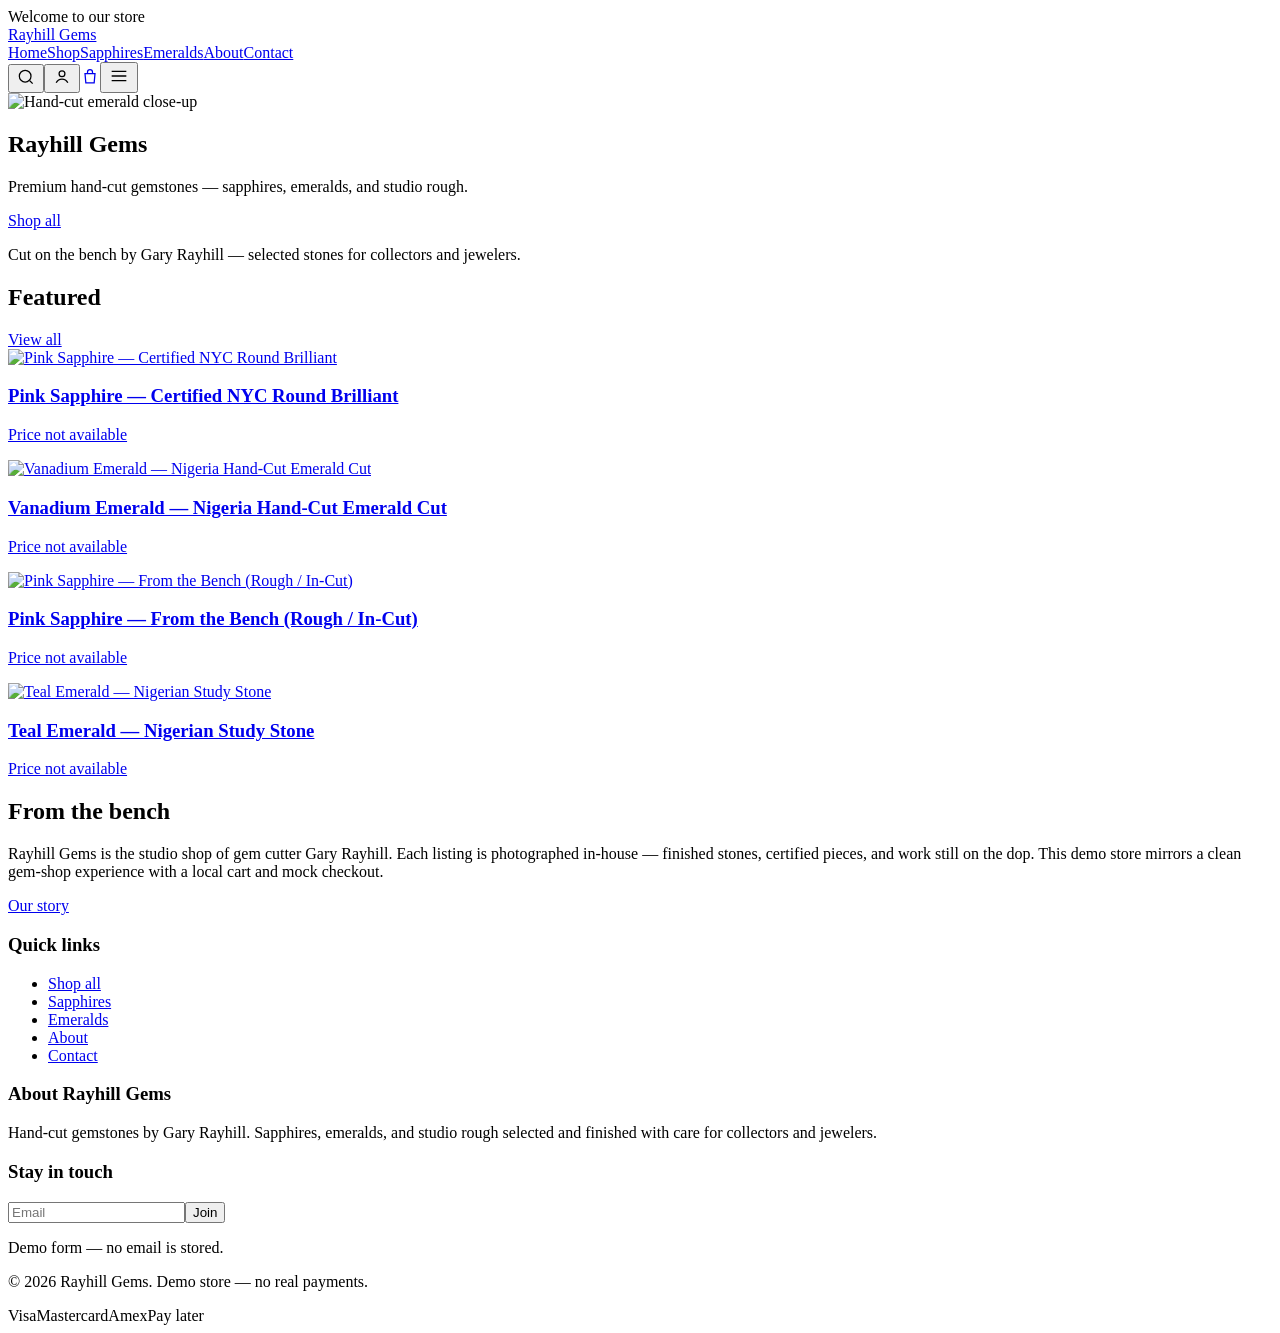
==== commit 31f90f0b: "Harden product images: plain img tags for reliable mobile Pages display Replace next/image fill/lazy" ====
--- a/index.html
+++ b/index.html
@@ -1 +1 @@
-<!DOCTYPE html><html lang="en" class="montserrat_2aa93956-module__wsSFZG__variable inter_f5bdfc26-module__0yGzRW__variable h-full"><head><meta charSet="utf-8"/><meta name="viewport" content="width=device-width, initial-scale=1"/><link rel="preload" href="/rayhill-gems-preview/_next/static/media/83afe278b6a6bb3c-s.p.2bn3s6zvc0dyp.woff2" as="font" crossorigin="" type="font/woff2"/><link rel="preload" href="/rayhill-gems-preview/_next/static/media/e8f2fbee2754df70-s.p.1dqa_6e_ad4sj.woff2" as="font" crossorigin="" type="font/woff2"/><link rel="preload" as="image" href="/rayhill-gems-preview/products/stone-emerald-ruler.jpg"/><link rel="stylesheet" href="/rayhill-gems-preview/_next/static/chunks/0sckwi13ckmgh.css" data-precedence="next"/><link rel="preload" as="script" fetchPriority="low" href="/rayhill-gems-preview/_next/static/chunks/3s6nzrbk-8mnv.js"/><script src="/rayhill-gems-preview/_next/static/chunks/19mx3mg6lkumu.js" async=""></script><script src="/rayhill-gems-preview/_next/static/chunks/3kmozkq6tgqnz.js" async=""></script><script src="/rayhill-gems-preview/_next/static/chunks/1je0s7480f2sc.js" async=""></script><script src="/rayhill-gems-preview/_next/static/chunks/turbopack-4481j2u10itoh.js" async=""></script><script src="/rayhill-gems-preview/_next/static/chunks/2n_ry52duvw8c.js" async=""></script><script src="/rayhill-gems-preview/_next/static/chunks/0sa9keizl7tbt.js" async=""></script><title>Rayhill Gems</title><meta name="description" content="Hand-cut sapphires, emeralds, and studio rough by gem cutter Gary Rayhill."/><link rel="icon" href="/rayhill-gems-preview/favicon.ico?favicon.2vob68tjqpejf.ico" sizes="256x256" type="image/x-icon"/><meta name="next-size-adjust" content=""/><script src="/rayhill-gems-preview/_next/static/chunks/0cz1d0mv5g_q7.js" noModule=""></script></head><body class="min-h-full flex flex-col antialiased text-neutral-800 bg-white"><div hidden=""><!--$--><!--/$--></div><header class="sticky top-0 z-50 bg-white border-b border-neutral-200"><div class="bg-neutral-50 text-center text-xs tracking-wide text-neutral-500 py-2">Welcome to our store</div><div class="max-w-7xl mx-auto px-4 sm:px-6 lg:px-8"><div class="flex items-center justify-between h-16 gap-4"><a class="font-heading text-lg sm:text-xl tracking-wide text-neutral-900 shrink-0" href="/rayhill-gems-preview">Rayhill Gems</a><nav class="hidden lg:flex flex-wrap items-center justify-center gap-x-5 gap-y-1 text-sm text-neutral-700"><a class="hover:text-neutral-900 hover:underline underline-offset-4" href="/rayhill-gems-preview">Home</a><a class="hover:text-neutral-900 hover:underline underline-offset-4" href="/rayhill-gems-preview/shop">Shop</a><a class="hover:text-neutral-900 hover:underline underline-offset-4" href="/rayhill-gems-preview/shop?category=Sapphires">Sapphires</a><a class="hover:text-neutral-900 hover:underline underline-offset-4" href="/rayhill-gems-preview/shop?category=Emeralds">Emeralds</a><a class="hover:text-neutral-900 hover:underline underline-offset-4" href="/rayhill-gems-preview/about">About</a><a class="hover:text-neutral-900 hover:underline underline-offset-4" href="/rayhill-gems-preview/contact">Contact</a></nav><div class="flex items-center gap-3 sm:gap-4 shrink-0"><button type="button" aria-label="Search" class="p-1 text-neutral-700 hover:text-neutral-900"><svg width="20" height="20" fill="none" stroke="currentColor" stroke-width="1.5" viewBox="0 0 24 24"><circle cx="11" cy="11" r="7"></circle><path d="M20 20l-3.5-3.5"></path></svg></button><button type="button" aria-label="Account" class="hidden sm:block p-1 text-neutral-700 hover:text-neutral-900"><svg width="20" height="20" fill="none" stroke="currentColor" stroke-width="1.5" viewBox="0 0 24 24"><circle cx="12" cy="8" r="3.5"></circle><path d="M5 19c1.5-3 4-4.5 7-4.5s5.5 1.5 7 4.5"></path></svg></button><a aria-label="Cart, 0 items" class="relative p-1 text-neutral-700 hover:text-neutral-900" href="/rayhill-gems-preview/cart"><svg width="20" height="20" fill="none" stroke="currentColor" stroke-width="1.5" viewBox="0 0 24 24"><path d="M6 8h12l-1 11H7L6 8z"></path><path d="M9 8V6a3 3 0 016 0v2"></path></svg></a><button type="button" class="lg:hidden p-1 text-neutral-700" aria-label="Menu"><svg width="22" height="22" fill="none" stroke="currentColor" stroke-width="1.5" viewBox="0 0 24 24"><path d="M4 7h16M4 12h16M4 17h16"></path></svg></button></div></div></div></header><main class="flex-1"><section class="relative h-[70vh] min-h-[420px] max-h-[720px] bg-neutral-900"><img alt="Hand-cut emerald close-up" decoding="async" data-nimg="fill" class="object-cover opacity-70" style="position:absolute;height:100%;width:100%;left:0;top:0;right:0;bottom:0;color:transparent" src="/rayhill-gems-preview/products/stone-emerald-ruler.jpg"/><div class="absolute inset-0 bg-gradient-to-t from-black/50 via-black/20 to-black/30"></div><div class="relative h-full flex flex-col items-center justify-center text-center px-4"><h1 class="font-heading text-white text-4xl sm:text-5xl md:text-6xl tracking-wide">Rayhill Gems</h1><p class="mt-4 text-white/90 text-base sm:text-lg max-w-xl">Premium hand-cut gemstones — sapphires, emeralds, and studio rough.</p><a class="mt-8 inline-block border border-white text-white px-8 py-3 text-sm uppercase tracking-widest hover:bg-white hover:text-neutral-900 transition-colors" href="/rayhill-gems-preview/shop">Shop all</a></div></section><section class="bg-neutral-800 text-white text-center py-5 px-4"><p class="text-sm sm:text-base tracking-wide">Cut on the bench by Gary Rayhill — selected stones for collectors and jewelers.</p></section><section class="max-w-7xl mx-auto px-4 sm:px-6 lg:px-8 py-16"><div class="flex items-end justify-between mb-8 gap-4"><h2 class="font-heading text-2xl tracking-wide text-neutral-900">Featured</h2><a class="text-sm text-neutral-600 hover:text-neutral-900 underline underline-offset-4" href="/rayhill-gems-preview/shop">View all</a></div><div class="grid grid-cols-2 lg:grid-cols-4 gap-x-4 gap-y-10 sm:gap-x-6"><a class="group block" href="/rayhill-gems-preview/product/pink-sapphire-certified-nyc"><div class="aspect-square bg-neutral-100 overflow-hidden relative"><img alt="Pink Sapphire — Certified NYC Round Brilliant" loading="lazy" decoding="async" data-nimg="fill" class="object-cover group-hover:scale-[1.02] transition-transform duration-300" style="position:absolute;height:100%;width:100%;left:0;top:0;right:0;bottom:0;color:transparent" src="/rayhill-gems-preview/products/stone-pink-box.jpg"/></div><div class="mt-3 space-y-1"><h3 class="text-sm text-neutral-800 uppercase tracking-wide leading-snug group-hover:underline underline-offset-2">Pink Sapphire — Certified NYC Round Brilliant</h3><p class="text-sm text-neutral-600">Price not available</p></div></a><a class="group block" href="/rayhill-gems-preview/product/vanadium-emerald-nigeria"><div class="aspect-square bg-neutral-100 overflow-hidden relative"><img alt="Vanadium Emerald — Nigeria Hand-Cut Emerald Cut" loading="lazy" decoding="async" data-nimg="fill" class="object-cover group-hover:scale-[1.02] transition-transform duration-300" style="position:absolute;height:100%;width:100%;left:0;top:0;right:0;bottom:0;color:transparent" src="/rayhill-gems-preview/products/stone-emerald-ruler.jpg"/></div><div class="mt-3 space-y-1"><h3 class="text-sm text-neutral-800 uppercase tracking-wide leading-snug group-hover:underline underline-offset-2">Vanadium Emerald — Nigeria Hand-Cut Emerald Cut</h3><p class="text-sm text-neutral-600">Price not available</p></div></a><a class="group block" href="/rayhill-gems-preview/product/pink-sapphire-from-the-bench"><div class="aspect-square bg-neutral-100 overflow-hidden relative"><img alt="Pink Sapphire — From the Bench (Rough / In-Cut)" loading="lazy" decoding="async" data-nimg="fill" class="object-cover group-hover:scale-[1.02] transition-transform duration-300" style="position:absolute;height:100%;width:100%;left:0;top:0;right:0;bottom:0;color:transparent" src="/rayhill-gems-preview/products/stone-pink-rough.jpg"/></div><div class="mt-3 space-y-1"><h3 class="text-sm text-neutral-800 uppercase tracking-wide leading-snug group-hover:underline underline-offset-2">Pink Sapphire — From the Bench (Rough / In-Cut)</h3><p class="text-sm text-neutral-600">Price not available</p></div></a><a class="group block" href="/rayhill-gems-preview/product/teal-emerald-nigerian"><div class="aspect-square bg-neutral-100 overflow-hidden relative"><img alt="Teal Emerald — Nigerian Study Stone" loading="lazy" decoding="async" data-nimg="fill" class="object-cover group-hover:scale-[1.02] transition-transform duration-300" style="position:absolute;height:100%;width:100%;left:0;top:0;right:0;bottom:0;color:transparent" src="/rayhill-gems-preview/products/stone-emerald-clean.jpg"/></div><div class="mt-3 space-y-1"><h3 class="text-sm text-neutral-800 uppercase tracking-wide leading-snug group-hover:underline underline-offset-2">Teal Emerald — Nigerian Study Stone</h3><p class="text-sm text-neutral-600">Price not available</p></div></a></div></section><section class="bg-neutral-50 border-y border-neutral-200"><div class="max-w-3xl mx-auto px-4 sm:px-6 py-16 text-center"><h2 class="font-heading text-2xl tracking-wide text-neutral-900 mb-4">From the bench</h2><p class="text-neutral-600 leading-relaxed">Rayhill Gems is the studio shop of gem cutter Gary Rayhill. Each listing is photographed in-house — finished stones, certified pieces, and work still on the dop. This demo store mirrors a clean gem-shop experience with a local cart and mock checkout.</p><a class="inline-block mt-6 text-sm uppercase tracking-widest border-b border-neutral-900 pb-0.5 hover:opacity-70" href="/rayhill-gems-preview/about">Our story</a></div></section><!--$--><!--/$--></main><footer class="bg-neutral-900 text-neutral-300 mt-auto"><div class="max-w-7xl mx-auto px-4 sm:px-6 lg:px-8 py-12 grid grid-cols-1 md:grid-cols-3 gap-10"><div><h3 class="font-heading text-white text-sm tracking-widest uppercase mb-4">Quick links</h3><ul class="space-y-2 text-sm"><li><a class="hover:text-white" href="/rayhill-gems-preview/shop">Shop all</a></li><li><a class="hover:text-white" href="/rayhill-gems-preview/shop?category=Sapphires">Sapphires</a></li><li><a class="hover:text-white" href="/rayhill-gems-preview/shop?category=Emeralds">Emeralds</a></li><li><a class="hover:text-white" href="/rayhill-gems-preview/about">About</a></li><li><a class="hover:text-white" href="/rayhill-gems-preview/contact">Contact</a></li></ul></div><div><h3 class="font-heading text-white text-sm tracking-widest uppercase mb-4">About Rayhill Gems</h3><p class="text-sm leading-relaxed text-neutral-400">Hand-cut gemstones by Gary Rayhill. Sapphires, emeralds, and studio rough selected and finished with care for collectors and jewelers.</p></div><div><h3 class="font-heading text-white text-sm tracking-widest uppercase mb-4">Stay in touch</h3><form class="flex gap-2"><input type="email" placeholder="Email" class="flex-1 bg-neutral-800 border border-neutral-700 text-sm px-3 py-2 text-white placeholder:text-neutral-500 focus:outline-none focus:border-neutral-500" aria-label="Email for newsletter"/><button type="submit" class="px-4 py-2 border border-neutral-500 text-xs uppercase tracking-wider hover:bg-neutral-800 text-white">Join</button></form><p class="text-xs text-neutral-500 mt-3">Demo form — no email is stored.</p></div></div><div class="border-t border-neutral-800"><div class="max-w-7xl mx-auto px-4 sm:px-6 lg:px-8 py-6 flex flex-col sm:flex-row items-center justify-between gap-4"><p class="text-xs text-neutral-500">© <!-- -->2026<!-- --> Rayhill Gems. Demo store — no real payments.</p><div class="flex items-center gap-3 text-neutral-500" aria-label="Payment methods"><span class="text-[10px] uppercase tracking-wider border border-neutral-700 px-2 py-1 rounded">Visa</span><span class="text-[10px] uppercase tracking-wider border border-neutral-700 px-2 py-1 rounded">Mastercard</span><span class="text-[10px] uppercase tracking-wider border border-neutral-700 px-2 py-1 rounded">Amex</span><span class="text-[10px] uppercase tracking-wider border border-neutral-700 px-2 py-1 rounded">Pay later</span></div></div></div></footer><script src="/rayhill-gems-preview/_next/static/chunks/3s6nzrbk-8mnv.js" id="_R_" async=""></script><script>(self.__next_f=self.__next_f||[]).push([0])</script><script>self.__next_f.push([1,"1:\"$Sreact.fragment\"\n2:I[25194,[\"/rayhill-gems-preview/_next/static/chunks/2n_ry52duvw8c.js\"],\"CartProvider\"]\n3:I[45678,[\"/rayhill-gems-preview/_next/static/chunks/2n_ry52duvw8c.js\"],\"default\"]\n4:I[39756,[\"/rayhill-gems-preview/_next/static/chunks/2n_ry52duvw8c.js\"],\"default\"]\n5:I[37457,[\"/rayhill-gems-preview/_next/static/chunks/2n_ry52duvw8c.js\"],\"default\"]\n6:I[13642,[\"/rayhill-gems-preview/_next/static/chunks/2n_ry52duvw8c.js\"],\"default\"]\n7:I[5500,[\"/rayhill-gems-preview/_next/static/chunks/2n_ry52duvw8c.js\",\"/rayhill-gems-preview/_next/static/chunks/0sa9keizl7tbt.js\"],\"Image\"]\n8:I[22016,[\"/rayhill-gems-preview/_next/static/chunks/2n_ry52duvw8c.js\",\"/rayhill-gems-preview/_next/static/chunks/0sa9keizl7tbt.js\"],\"\"]\n11:I[68027,[\"/rayhill-gems-preview/_next/static/chunks/2n_ry52duvw8c.js\"],\"default\",1]\n:HL[\"/rayhill-gems-preview/_next/static/chunks/0sckwi13ckmgh.css\",\"style\"]\n:HL[\"/rayhill-gems-preview/_next/static/media/83afe278b6a6bb3c-s.p.2bn3s6zvc0dyp.woff2\",\"font\",{\"crossOrigin\":\"\",\"type\":\"font/woff2\"}]\n:HL[\"/rayhill-gems-preview/_next/static/media/e8f2fbee2754df70-s.p.1dqa_6e_ad4sj.woff2\",\"font\",{\"crossOrigin\":\"\",\"type\":\"font/woff2\"}]\n0:{\"P\":null,\"c\":[\"\",\"\"],\"q\":\"\",\"i\":false,\"f\":[[[\"\",{\"children\":[\"__PAGE__\",{},\"$undefined\",\"$undefined\",4608]},\"$undefined\",\"$undefined\",4624],[[\"$\",\"$1\",\"c\",{\"children\":[[[\"$\",\"link\",\"0\",{\"rel\":\"stylesheet\",\"href\":\"/rayhill-gems-preview/_next/static/chunks/0sckwi13ckmgh.css\",\"precedence\":\"next\",\"crossOrigin\":\"$undefined\",\"nonce\":\"$undefined\"}],[\"$\",\"script\",\"script-0\",{\"src\":\"/rayhill-gems-preview/_next/static/chunks/2n_ry52duvw8c.js\",\"async\":true,\"nonce\":\"$undefined\"}]],[\"$\",\"html\",null,{\"lang\":\"en\",\"className\":\"montserrat_2aa93956-module__wsSFZG__variable inter_f5bdfc26-module__0yGzRW__variable h-full\",\"children\":[\"$\",\"body\",null,{\"className\":\"min-h-full flex flex-col antialiased text-neutral-800 bg-white\",\"children\":[\"$\",\"$L2\",null,{\"children\":[[\"$\",\"$L3\",null,{}],[\"$\",\"main\",null,{\"className\":\"flex-1\",\"children\":[\"$\",\"$L4\",null,{\"parallelRouterKey\":\"children\",\"error\":\"$undefined\",\"errorStyles\":\"$undefined\",\"errorScripts\":\"$undefined\",\"template\":[\"$\",\"$L5\",null,{}],\"templateStyles\":\"$undefined\",\"templateScripts\":\"$undefined\",\"notFound\":[[[\"$\",\"title\",null,{\"children\":\"404: This page could not be found.\"}],[\"$\",\"div\",null,{\"style\":{\"fontFamily\":\"system-ui,\\\"Segoe UI\\\",Roboto,Helvetica,Arial,sans-serif,\\\"Apple Color Emoji\\\",\\\"Segoe UI Emoji\\\"\",\"height\":\"100vh\",\"textAlign\":\"center\",\"display\":\"flex\",\"flexDirection\":\"column\",\"alignItems\":\"center\",\"justifyContent\":\"center\"},\"children\":[\"$\",\"div\",null,{\"children\":[[\"$\",\"style\",null,{\"dangerouslySetInnerHTML\":{\"__html\":\"body{color:#000;background:#fff;margin:0}.next-error-h1{border-right:1px solid rgba(0,0,0,.3)}@media (prefers-color-scheme:dark){body{color:#fff;background:#000}.next-error-h1{border-right:1px solid rgba(255,255,255,.3)}}\"}}],[\"$\",\"h1\",null,{\"className\":\"next-error-h1\",\"style\":{\"display\":\"inline-block\",\"margin\":\"0 20px 0 0\",\"padding\":\"0 23px 0 0\",\"fontSize\":24,\"fontWeight\":500,\"verticalAlign\":\"top\",\"lineHeight\":\"49px\"},\"children\":404}],[\"$\",\"div\",null,{\"style\":{\"display\":\"inline-block\"},\"children\":[\"$\",\"h2\",null,{\"style\":{\"fontSize\":14,\"fontWeight\":400,\"lineHeight\":\"49px\",\"margin\":0},\"children\":\"This page could not be found.\"}]}]]}]}]],[]],\"forbidden\":\"$undefined\",\"unauthorized\":\"$undefined\"}]}],[\"$\",\"$L6\",null,{}]]}]}]}]]}],{\"children\":[[\"$\",\"$1\",\"c\",{\"children\":[[[\"$\",\"section\",null,{\"className\":\"relative h-[70vh] min-h-[420px] max-h-[720px] bg-neutral-900\",\"children\":[[\"$\",\"$L7\",null,{\"src\":\"/rayhill-gems-preview/products/stone-emerald-ruler.jpg\",\"alt\":\"Hand-cut emerald close-up\",\"fill\":true,\"priority\":true,\"className\":\"object-cover opacity-70\",\"sizes\":\"100vw\"}],[\"$\",\"div\",null,{\"className\":\"absolute inset-0 bg-gradient-to-t from-black/50 via-black/20 to-black/30\"}],[\"$\",\"div\",null,{\"className\":\"relative h-full flex flex-col items-center justify-center text-center px-4\",\"children\":[[\"$\",\"h1\",null,{\"className\":\"font-heading text-white text-4xl sm:text-5xl md:text-6xl tracking-wide\",\"children\":\"Rayhill Gems\"}],[\"$\",\"p\",null,{\"className\":\"mt-4 text-white/90 text-base sm:text-lg max-w-xl\",\"children\":\"Premium hand-cut gemstones — sapphires, emeralds, and studio rough.\"}],[\"$\",\"$L8\",null,{\"href\":\"/shop\",\"className\":\"mt-8 inline-block border border-white text-white px-8 py-3 text-sm uppercase tracking-widest hover:bg-white hover:text-neutral-900 transition-colors\",\"children\":\"Shop all\"}]]}]]}],[\"$\",\"section\",null,{\"className\":\"bg-neutral-800 text-white text-center py-5 px-4\",\"children\":[\"$\",\"p\",null,{\"className\":\"text-sm sm:text-base tracking-wide\",\"children\":\"Cut on the bench by Gary Rayhill — selected stones for collectors and jewelers.\"}]}],[\"$\",\"section\",null,{\"className\":\"max-w-7xl mx-auto px-4 sm:px-6 lg:px-8 py-16\",\"children\":[[\"$\",\"div\",null,{\"className\":\"flex items-end justify-between mb-8 gap-4\",\"children\":[[\"$\",\"h2\",null,{\"className\":\"font-heading text-2xl tracking-wide text-neutral-900\",\"children\":\"Featured\"}],[\"$\",\"$L8\",null,{\"href\":\"/shop\",\"className\":\"text-sm text-neutral-600 hover:text-neutral-900 underline underline-offset-4\",\"children\":\"View all\"}]]}],[\"$\",\"div\",null,{\"className\":\"grid grid-cols-2 lg:grid-cols-4 gap-x-4 gap-y-10 sm:gap-x-6\",\"children\":[[\"$\",\"$L8\",\"1\",{\"href\":\"/product/pink-sapphire-certified-nyc\",\"className\":\"group block\",\"children\":[[\"$\",\"div\",null,{\"className\":\"aspect-square bg-neutral-100 overflow-hidden relative\",\"children\":[\"$\",\"$L7\",null,{\"src\":\"/rayhill-gems-preview/products/stone-pink-box.jpg\",\"alt\":\"Pink Sapphire — Certified NYC Round Brilliant\",\"fill\":true,\"sizes\":\"(max-width: 640px) 50vw, (max-width: 1024px) 33vw, 25vw\",\"className\":\"object-cover group-hover:scale-[1.02] transition-transform duration-300\"}]}],\"$L9\"]}],\"$La\",\"$Lb\",\"$Lc\"]}]]}],\"$Ld\"],[\"$Le\"],\"$Lf\"]}],{},null,false,null]},null,false,null],\"$L10\",false]],\"m\":\"$undefined\",\"G\":[\"$11\",[\"$L12\"]],\"S\":true,\"h\":null,\"r\":\"$undefined\",\"s\":\"$undefined\",\"a\":\"$undefined\",\"l\":\"$undefined\",\"p\":\"$undefined\",\"d\":\"$undefined\",\"b\":\"W6kT8jeNtzP1zETIig4Rt\"}\n13:I[97367,[\"/rayhill-gems-preview/_next/static/chunks/2n_ry52duvw8c.js\"],\"OutletBoundary\"]\n14:\"$Sreact.suspense\"\n16:I[97367,[\"/rayhill-gems-preview/_next/static/chunks/2n_ry52duvw8c.js\"],\"ViewportBoundary\"]\n18:I[97367,[\"/rayhill-gems-preview/_next/static/chunks/2n_ry52duvw8c.js\"],\"MetadataBoundary\"]\n9:[\"$\",\"div\",null,{\"className\":\"mt-3 space-y-1\",\"children\":[[\"$\",\"h3\",null,{\"className\":\"text-sm text-neutral-800 uppercase tracking-wide leading-snug group-hover:underline underline-offset-2\",\"children\":\"Pink Sapphire — Certified NYC Round Brilliant\"}],[\"$\",\"p\",null,{\"className\":\"text-sm text-neutral-600\",\"children\":\"Price not available\"}]]}]\na:[\"$\",\"$L8\",\"2\",{\"href\":\"/product/vanadium-emerald-nigeria\",\"className\":\"group block\",\"children\":[[\"$\",\"div\",null,{\"className\":\"aspect-square bg-neutral-100 overflow-hidden relative\",\"children\":[\"$\",\"$L7\",null,{\"src\":\"/rayhill-gems-preview/products/stone-emerald-ruler.jpg\",\"alt\":\"Vanadium Emerald — Nigeria Hand-Cut Emerald Cut\",\"fill\":true,\"sizes\":\"(max-width: 640px) 50vw, (max-width: 1024px) 33vw, 25vw\",\"className\":\"object-cover group-hover:scale-[1.02] transition-transform duration-300\"}]}],[\"$\",\"div\",null,{\"className\":\"mt-3 space-y-1\",\"children\":[[\"$\",\"h3\",null,{\"className\":\"text-sm text-neutral-800 uppercase tracking-wide leading-snug group-hover:underline underline-offset-2\",\"children\":\"Vanadium Emerald — Nigeria Hand-Cut Emerald Cut\"}],[\"$\",\"p\",null,{\"className\":\"text-sm text-neutral-600\",\"children\":\"Price not available\"}]]}]]}]\nb:[\"$\",\"$L8\",\"3\",{\"href\":\"/product/pink-sapphire-from-the-bench\",\"className\":\"group block\",\"children\":[[\"$\",\"div\",null,{\"className\":\"aspect-square bg-neutral-100 overflow-hidden relative\",\"children\":[\"$\",\"$L7\",null,{\"src\":\"/rayhill-gems-preview/products/stone-pink-rough.jpg\",\"alt\":\"Pink Sapphire — From the Bench (Rough / In-Cut)\",\"fill\":true,\"sizes\":\"(max-width: 640px) 50vw, (max-width: 1024px) 33vw, 25vw\",\"className\":\"object-cover group-hover:scale-[1.02] transition-transform duration-300\"}]}],[\"$\",\"div\",null,{\"className\":\"mt-3 space-y-1\",\"children\":[[\"$\",\"h3\",null,{\"className\":\"text-sm text-neutral-800 uppercase tracking-wide leading-snug group-hover:underline underline-offset-2\",\"children\":\"Pink Sapphire — From the Bench (Rough / In-Cut)\"}],[\"$\",\"p\",null,{\"className\":\"text-sm text-neutral-600\",\"children\":\"Price not available\"}]]}]]}]\nc:[\"$\",\"$L8\",\"4\",{\"href\":\"/product/teal-emerald-nigerian\",\"className\":\"group block\",\"children\":[[\"$\",\"div\",null,{\"className\":\"aspect-square bg-neutral-100 overflow-hidden relative\",\"children\":[\"$\",\"$L7\",null,{\"src\":\"/rayhill-gems-preview/products/stone-emerald-clean.jpg\",\"alt\":\"Teal Emerald — Nigerian Study Stone\",\"fill\":true,\"sizes\":\"(max-width: 640px) 50vw, (max-width: 1024px) 33vw, 25vw\",\"className\":\"object-cover group-hover:scale-[1.02] transition-transform duration-300\"}]}],[\"$\",\"div\",null,{\"className\":\"mt-3 space-y-1\",\"children\":[[\"$\",\"h3\",null,{\"className\":\"text-sm text-neutral-800 uppercase tracking-wide leading-snug group-hover:underline underline-offset-2\",\"children\":\"Teal Emerald — Nigerian Study Stone\"}],[\"$\",\"p\",null,{\"className\":\"text-sm text-neutral-600\",\"children\":\"Price not available\"}]]}]]}]\nd:[\"$\",\"section\",null,{\"className\":\"bg-neutral-50 border-y border-neutral-200\",\"children\":[\"$\",\"div\",null,{\"className\":\"max-w-3xl mx-auto px-4 sm:px-6 py-16 text-center\",\"children\":[[\"$\",\"h2\",null,{\"className\":\"font-heading text-2xl tracking-wide text-neutral-900 mb-4\",\"children\":\"From the bench\"}],[\"$\",\"p\",null,{\"className\":\"text-neutral-600 leading-relaxed\",\"children\":\"Rayhill Gems is the studio shop of gem cutter Gary Rayhill. Each listing is photographed in-house — finished stones, certified pieces, and work still on the dop. This demo store mirrors a clean gem-shop experience with a local cart and mock checkout.\"}],[\"$\",\"$L8\",null,{\"href\":\"/about\",\"className\":\"inline-block mt-6 text-sm uppercase tracking-widest border-b border-neutral-900 pb-0.5 hover:opacity-70\",\"children\":\"Our story\"}]]}]}]\ne:[\"$\",\"script\",\"script-0\",{\"src\":\"/rayhill-gems-preview/_next/static/chunks/0sa9keizl7tbt.js\",\"async\":true,\"nonce\":\"$undefined\"}]\nf:[\"$\",\"$L13\",null,{\"children\":[\"$\",\"$14\",null,{\"name\":\"Next.MetadataOutlet\",\"children\":\"$@15\"}]}]\n10:[\"$\",\"$1\",\"h\",{\"children\":[null,[\"$\",\"$L16\",null,{\"children\":\"$L17\"}],[\"$\",\"div\",null,{\"hidden\":true,\"children\":[\"$\",\"$L18\",null,{\"children\":[\"$\",\"$14\",null,{\"name\":\"Next.Metadata\",\"children\":\"$L19\"}]}]}],[\"$\",\"meta\",null,{\"name\":\"next-size-adjust\",\"content\":\"\"}]]}]\n12:[\"$\",\"link\",\"0\",{\"rel\":\"stylesheet\",\"href\":\"/rayhill-gems-preview/_next/static/chunks/0sckwi13ckmgh.css\",\"precedence\":\"next\",\"crossOrigin\":\"$undefined\",\"nonce\":\"$undefined\"}]\n17:[[\"$\",\"meta\",\"0\",{\"charSet\":\"utf-8\"}],[\"$\",\"meta\",\"1\",{\"name\":\"viewport\",\"content\":\"width=device-width, initial-scale=1\"}]]\n1a:I[27201,[\"/rayhill-gems-preview/_next/static/chunks/2n_ry52duvw8c.js\"],\"IconMark\"]\n15:null\n19:[[\"$\",\"title\",\"0\",{\"children\":\"Rayhill Gems\"}],[\"$\",\"meta\",\"1\",{\"name\":\"description\",\"content\":\"Hand-cut sapphires, emeralds, and studio rough by gem cutter Gary Rayhill.\"}],[\"$\",\"link\",\"2\",{\"rel\":\"icon\",\"href\":\"/rayhill-gems-preview/favicon.ico?favicon.2vob68tjqpejf.ico\",\"sizes\":\"256x256\",\"type\":\"image/x-icon\"}],[\"$\",\"$L1a\",\"3\",{}]]\n"])</script></body></html>+<!DOCTYPE html><html lang="en" class="montserrat_2aa93956-module__wsSFZG__variable inter_f5bdfc26-module__0yGzRW__variable h-full"><head><meta charSet="utf-8"/><meta name="viewport" content="width=device-width, initial-scale=1"/><link rel="preload" href="/rayhill-gems-preview/_next/static/media/83afe278b6a6bb3c-s.p.2bn3s6zvc0dyp.woff2" as="font" crossorigin="" type="font/woff2"/><link rel="preload" href="/rayhill-gems-preview/_next/static/media/e8f2fbee2754df70-s.p.1dqa_6e_ad4sj.woff2" as="font" crossorigin="" type="font/woff2"/><link rel="preload" href="/rayhill-gems-preview/products/stone-emerald-ruler.jpg" as="image"/><link rel="preload" href="/rayhill-gems-preview/products/stone-pink-box.jpg" as="image"/><link rel="preload" href="/rayhill-gems-preview/products/stone-pink-rough.jpg" as="image"/><link rel="preload" href="/rayhill-gems-preview/products/stone-emerald-clean.jpg" as="image"/><link rel="stylesheet" href="/rayhill-gems-preview/_next/static/chunks/0sckwi13ckmgh.css" data-precedence="next"/><link rel="preload" as="script" fetchPriority="low" href="/rayhill-gems-preview/_next/static/chunks/310vm2bl3xxpt.js"/><script src="/rayhill-gems-preview/_next/static/chunks/19mx3mg6lkumu.js" async=""></script><script src="/rayhill-gems-preview/_next/static/chunks/27t_qfc-3_lzs.js" async=""></script><script src="/rayhill-gems-preview/_next/static/chunks/1je0s7480f2sc.js" async=""></script><script src="/rayhill-gems-preview/_next/static/chunks/turbopack-2gf5ibbv3vgzt.js" async=""></script><script src="/rayhill-gems-preview/_next/static/chunks/2f51xhbs0nqo4.js" async=""></script><title>Rayhill Gems</title><meta name="description" content="Hand-cut sapphires, emeralds, and studio rough by gem cutter Gary Rayhill."/><link rel="icon" href="/rayhill-gems-preview/favicon.ico?favicon.2vob68tjqpejf.ico" sizes="256x256" type="image/x-icon"/><meta name="next-size-adjust" content=""/><script src="/rayhill-gems-preview/_next/static/chunks/0cz1d0mv5g_q7.js" noModule=""></script></head><body class="min-h-full flex flex-col antialiased text-neutral-800 bg-white"><div hidden=""><!--$--><!--/$--></div><header class="sticky top-0 z-50 bg-white border-b border-neutral-200"><div class="bg-neutral-50 text-center text-xs tracking-wide text-neutral-500 py-2">Welcome to our store</div><div class="max-w-7xl mx-auto px-4 sm:px-6 lg:px-8"><div class="flex items-center justify-between h-16 gap-4"><a class="font-heading text-lg sm:text-xl tracking-wide text-neutral-900 shrink-0" href="/rayhill-gems-preview">Rayhill Gems</a><nav class="hidden lg:flex flex-wrap items-center justify-center gap-x-5 gap-y-1 text-sm text-neutral-700"><a class="hover:text-neutral-900 hover:underline underline-offset-4" href="/rayhill-gems-preview">Home</a><a class="hover:text-neutral-900 hover:underline underline-offset-4" href="/rayhill-gems-preview/shop">Shop</a><a class="hover:text-neutral-900 hover:underline underline-offset-4" href="/rayhill-gems-preview/shop?category=Sapphires">Sapphires</a><a class="hover:text-neutral-900 hover:underline underline-offset-4" href="/rayhill-gems-preview/shop?category=Emeralds">Emeralds</a><a class="hover:text-neutral-900 hover:underline underline-offset-4" href="/rayhill-gems-preview/about">About</a><a class="hover:text-neutral-900 hover:underline underline-offset-4" href="/rayhill-gems-preview/contact">Contact</a></nav><div class="flex items-center gap-3 sm:gap-4 shrink-0"><button type="button" aria-label="Search" class="p-1 text-neutral-700 hover:text-neutral-900"><svg width="20" height="20" fill="none" stroke="currentColor" stroke-width="1.5" viewBox="0 0 24 24"><circle cx="11" cy="11" r="7"></circle><path d="M20 20l-3.5-3.5"></path></svg></button><button type="button" aria-label="Account" class="hidden sm:block p-1 text-neutral-700 hover:text-neutral-900"><svg width="20" height="20" fill="none" stroke="currentColor" stroke-width="1.5" viewBox="0 0 24 24"><circle cx="12" cy="8" r="3.5"></circle><path d="M5 19c1.5-3 4-4.5 7-4.5s5.5 1.5 7 4.5"></path></svg></button><a aria-label="Cart, 0 items" class="relative p-1 text-neutral-700 hover:text-neutral-900" href="/rayhill-gems-preview/cart"><svg width="20" height="20" fill="none" stroke="currentColor" stroke-width="1.5" viewBox="0 0 24 24"><path d="M6 8h12l-1 11H7L6 8z"></path><path d="M9 8V6a3 3 0 016 0v2"></path></svg></a><button type="button" class="lg:hidden p-1 text-neutral-700" aria-label="Menu"><svg width="22" height="22" fill="none" stroke="currentColor" stroke-width="1.5" viewBox="0 0 24 24"><path d="M4 7h16M4 12h16M4 17h16"></path></svg></button></div></div></div></header><main class="flex-1"><section class="relative h-[70vh] min-h-[420px] max-h-[720px] bg-neutral-900"><img src="/rayhill-gems-preview/products/stone-emerald-ruler.jpg" alt="Hand-cut emerald close-up" loading="eager" decoding="async" class="absolute inset-0 h-full w-full object-cover opacity-70"/><div class="absolute inset-0 bg-gradient-to-t from-black/50 via-black/20 to-black/30"></div><div class="relative h-full flex flex-col items-center justify-center text-center px-4"><h1 class="font-heading text-white text-4xl sm:text-5xl md:text-6xl tracking-wide">Rayhill Gems</h1><p class="mt-4 text-white/90 text-base sm:text-lg max-w-xl">Premium hand-cut gemstones — sapphires, emeralds, and studio rough.</p><a class="mt-8 inline-block border border-white text-white px-8 py-3 text-sm uppercase tracking-widest hover:bg-white hover:text-neutral-900 transition-colors" href="/rayhill-gems-preview/shop">Shop all</a></div></section><section class="bg-neutral-800 text-white text-center py-5 px-4"><p class="text-sm sm:text-base tracking-wide">Cut on the bench by Gary Rayhill — selected stones for collectors and jewelers.</p></section><section class="max-w-7xl mx-auto px-4 sm:px-6 lg:px-8 py-16"><div class="flex items-end justify-between mb-8 gap-4"><h2 class="font-heading text-2xl tracking-wide text-neutral-900">Featured</h2><a class="text-sm text-neutral-600 hover:text-neutral-900 underline underline-offset-4" href="/rayhill-gems-preview/shop">View all</a></div><div class="grid grid-cols-2 lg:grid-cols-4 gap-x-4 gap-y-10 sm:gap-x-6"><a class="group block" href="/rayhill-gems-preview/product/pink-sapphire-certified-nyc"><div class="relative aspect-square bg-neutral-100 overflow-hidden"><img src="/rayhill-gems-preview/products/stone-pink-box.jpg" alt="Pink Sapphire — Certified NYC Round Brilliant" loading="eager" decoding="async" class="absolute inset-0 h-full w-full object-cover group-hover:scale-[1.02] transition-transform duration-300"/></div><div class="mt-3 space-y-1"><h3 class="text-sm text-neutral-800 uppercase tracking-wide leading-snug group-hover:underline underline-offset-2">Pink Sapphire — Certified NYC Round Brilliant</h3><p class="text-sm text-neutral-600">Price not available</p></div></a><a class="group block" href="/rayhill-gems-preview/product/vanadium-emerald-nigeria"><div class="relative aspect-square bg-neutral-100 overflow-hidden"><img src="/rayhill-gems-preview/products/stone-emerald-ruler.jpg" alt="Vanadium Emerald — Nigeria Hand-Cut Emerald Cut" loading="eager" decoding="async" class="absolute inset-0 h-full w-full object-cover group-hover:scale-[1.02] transition-transform duration-300"/></div><div class="mt-3 space-y-1"><h3 class="text-sm text-neutral-800 uppercase tracking-wide leading-snug group-hover:underline underline-offset-2">Vanadium Emerald — Nigeria Hand-Cut Emerald Cut</h3><p class="text-sm text-neutral-600">Price not available</p></div></a><a class="group block" href="/rayhill-gems-preview/product/pink-sapphire-from-the-bench"><div class="relative aspect-square bg-neutral-100 overflow-hidden"><img src="/rayhill-gems-preview/products/stone-pink-rough.jpg" alt="Pink Sapphire — From the Bench (Rough / In-Cut)" loading="eager" decoding="async" class="absolute inset-0 h-full w-full object-cover group-hover:scale-[1.02] transition-transform duration-300"/></div><div class="mt-3 space-y-1"><h3 class="text-sm text-neutral-800 uppercase tracking-wide leading-snug group-hover:underline underline-offset-2">Pink Sapphire — From the Bench (Rough / In-Cut)</h3><p class="text-sm text-neutral-600">Price not available</p></div></a><a class="group block" href="/rayhill-gems-preview/product/teal-emerald-nigerian"><div class="relative aspect-square bg-neutral-100 overflow-hidden"><img src="/rayhill-gems-preview/products/stone-emerald-clean.jpg" alt="Teal Emerald — Nigerian Study Stone" loading="eager" decoding="async" class="absolute inset-0 h-full w-full object-cover group-hover:scale-[1.02] transition-transform duration-300"/></div><div class="mt-3 space-y-1"><h3 class="text-sm text-neutral-800 uppercase tracking-wide leading-snug group-hover:underline underline-offset-2">Teal Emerald — Nigerian Study Stone</h3><p class="text-sm text-neutral-600">Price not available</p></div></a></div></section><section class="bg-neutral-50 border-y border-neutral-200"><div class="max-w-3xl mx-auto px-4 sm:px-6 py-16 text-center"><h2 class="font-heading text-2xl tracking-wide text-neutral-900 mb-4">From the bench</h2><p class="text-neutral-600 leading-relaxed">Rayhill Gems is the studio shop of gem cutter Gary Rayhill. Each listing is photographed in-house — finished stones, certified pieces, and work still on the dop. This demo store mirrors a clean gem-shop experience with a local cart and mock checkout.</p><a class="inline-block mt-6 text-sm uppercase tracking-widest border-b border-neutral-900 pb-0.5 hover:opacity-70" href="/rayhill-gems-preview/about">Our story</a></div></section><!--$--><!--/$--></main><footer class="bg-neutral-900 text-neutral-300 mt-auto"><div class="max-w-7xl mx-auto px-4 sm:px-6 lg:px-8 py-12 grid grid-cols-1 md:grid-cols-3 gap-10"><div><h3 class="font-heading text-white text-sm tracking-widest uppercase mb-4">Quick links</h3><ul class="space-y-2 text-sm"><li><a class="hover:text-white" href="/rayhill-gems-preview/shop">Shop all</a></li><li><a class="hover:text-white" href="/rayhill-gems-preview/shop?category=Sapphires">Sapphires</a></li><li><a class="hover:text-white" href="/rayhill-gems-preview/shop?category=Emeralds">Emeralds</a></li><li><a class="hover:text-white" href="/rayhill-gems-preview/about">About</a></li><li><a class="hover:text-white" href="/rayhill-gems-preview/contact">Contact</a></li></ul></div><div><h3 class="font-heading text-white text-sm tracking-widest uppercase mb-4">About Rayhill Gems</h3><p class="text-sm leading-relaxed text-neutral-400">Hand-cut gemstones by Gary Rayhill. Sapphires, emeralds, and studio rough selected and finished with care for collectors and jewelers.</p></div><div><h3 class="font-heading text-white text-sm tracking-widest uppercase mb-4">Stay in touch</h3><form class="flex gap-2"><input type="email" placeholder="Email" class="flex-1 bg-neutral-800 border border-neutral-700 text-sm px-3 py-2 text-white placeholder:text-neutral-500 focus:outline-none focus:border-neutral-500" aria-label="Email for newsletter"/><button type="submit" class="px-4 py-2 border border-neutral-500 text-xs uppercase tracking-wider hover:bg-neutral-800 text-white">Join</button></form><p class="text-xs text-neutral-500 mt-3">Demo form — no email is stored.</p></div></div><div class="border-t border-neutral-800"><div class="max-w-7xl mx-auto px-4 sm:px-6 lg:px-8 py-6 flex flex-col sm:flex-row items-center justify-between gap-4"><p class="text-xs text-neutral-500">© <!-- -->2026<!-- --> Rayhill Gems. Demo store — no real payments.</p><div class="flex items-center gap-3 text-neutral-500" aria-label="Payment methods"><span class="text-[10px] uppercase tracking-wider border border-neutral-700 px-2 py-1 rounded">Visa</span><span class="text-[10px] uppercase tracking-wider border border-neutral-700 px-2 py-1 rounded">Mastercard</span><span class="text-[10px] uppercase tracking-wider border border-neutral-700 px-2 py-1 rounded">Amex</span><span class="text-[10px] uppercase tracking-wider border border-neutral-700 px-2 py-1 rounded">Pay later</span></div></div></div></footer><script src="/rayhill-gems-preview/_next/static/chunks/310vm2bl3xxpt.js" id="_R_" async=""></script><script>(self.__next_f=self.__next_f||[]).push([0])</script><script>self.__next_f.push([1,"1:\"$Sreact.fragment\"\n2:I[25194,[\"/rayhill-gems-preview/_next/static/chunks/2f51xhbs0nqo4.js\"],\"CartProvider\"]\n3:I[45678,[\"/rayhill-gems-preview/_next/static/chunks/2f51xhbs0nqo4.js\"],\"default\"]\n4:I[39756,[\"/rayhill-gems-preview/_next/static/chunks/2f51xhbs0nqo4.js\"],\"default\"]\n5:I[37457,[\"/rayhill-gems-preview/_next/static/chunks/2f51xhbs0nqo4.js\"],\"default\"]\n6:I[13642,[\"/rayhill-gems-preview/_next/static/chunks/2f51xhbs0nqo4.js\"],\"default\"]\n7:I[22016,[\"/rayhill-gems-preview/_next/static/chunks/2f51xhbs0nqo4.js\"],\"\"]\nf:I[68027,[\"/rayhill-gems-preview/_next/static/chunks/2f51xhbs0nqo4.js\"],\"default\",1]\n:HL[\"/rayhill-gems-preview/_next/static/chunks/0sckwi13ckmgh.css\",\"style\"]\n:HL[\"/rayhill-gems-preview/_next/static/media/83afe278b6a6bb3c-s.p.2bn3s6zvc0dyp.woff2\",\"font\",{\"crossOrigin\":\"\",\"type\":\"font/woff2\"}]\n:HL[\"/rayhill-gems-preview/_next/static/media/e8f2fbee2754df70-s.p.1dqa_6e_ad4sj.woff2\",\"font\",{\"crossOrigin\":\"\",\"type\":\"font/woff2\"}]\n:HL[\"/rayhill-gems-preview/products/stone-emerald-ruler.jpg\",\"image\"]\n:HL[\"/rayhill-gems-preview/products/stone-pink-box.jpg\",\"image\"]\n0:{\"P\":null,\"c\":[\"\",\"\"],\"q\":\"\",\"i\":false,\"f\":[[[\"\",{\"children\":[\"__PAGE__\",{},\"$undefined\",\"$undefined\",4608]},\"$undefined\",\"$undefined\",4624],[[\"$\",\"$1\",\"c\",{\"children\":[[[\"$\",\"link\",\"0\",{\"rel\":\"stylesheet\",\"href\":\"/rayhill-gems-preview/_next/static/chunks/0sckwi13ckmgh.css\",\"precedence\":\"next\",\"crossOrigin\":\"$undefined\",\"nonce\":\"$undefined\"}],[\"$\",\"script\",\"script-0\",{\"src\":\"/rayhill-gems-preview/_next/static/chunks/2f51xhbs0nqo4.js\",\"async\":true,\"nonce\":\"$undefined\"}]],[\"$\",\"html\",null,{\"lang\":\"en\",\"className\":\"montserrat_2aa93956-module__wsSFZG__variable inter_f5bdfc26-module__0yGzRW__variable h-full\",\"children\":[\"$\",\"body\",null,{\"className\":\"min-h-full flex flex-col antialiased text-neutral-800 bg-white\",\"children\":[\"$\",\"$L2\",null,{\"children\":[[\"$\",\"$L3\",null,{}],[\"$\",\"main\",null,{\"className\":\"flex-1\",\"children\":[\"$\",\"$L4\",null,{\"parallelRouterKey\":\"children\",\"error\":\"$undefined\",\"errorStyles\":\"$undefined\",\"errorScripts\":\"$undefined\",\"template\":[\"$\",\"$L5\",null,{}],\"templateStyles\":\"$undefined\",\"templateScripts\":\"$undefined\",\"notFound\":[[[\"$\",\"title\",null,{\"children\":\"404: This page could not be found.\"}],[\"$\",\"div\",null,{\"style\":{\"fontFamily\":\"system-ui,\\\"Segoe UI\\\",Roboto,Helvetica,Arial,sans-serif,\\\"Apple Color Emoji\\\",\\\"Segoe UI Emoji\\\"\",\"height\":\"100vh\",\"textAlign\":\"center\",\"display\":\"flex\",\"flexDirection\":\"column\",\"alignItems\":\"center\",\"justifyContent\":\"center\"},\"children\":[\"$\",\"div\",null,{\"children\":[[\"$\",\"style\",null,{\"dangerouslySetInnerHTML\":{\"__html\":\"body{color:#000;background:#fff;margin:0}.next-error-h1{border-right:1px solid rgba(0,0,0,.3)}@media (prefers-color-scheme:dark){body{color:#fff;background:#000}.next-error-h1{border-right:1px solid rgba(255,255,255,.3)}}\"}}],[\"$\",\"h1\",null,{\"className\":\"next-error-h1\",\"style\":{\"display\":\"inline-block\",\"margin\":\"0 20px 0 0\",\"padding\":\"0 23px 0 0\",\"fontSize\":24,\"fontWeight\":500,\"verticalAlign\":\"top\",\"lineHeight\":\"49px\"},\"children\":404}],[\"$\",\"div\",null,{\"style\":{\"display\":\"inline-block\"},\"children\":[\"$\",\"h2\",null,{\"style\":{\"fontSize\":14,\"fontWeight\":400,\"lineHeight\":\"49px\",\"margin\":0},\"children\":\"This page could not be found.\"}]}]]}]}]],[]],\"forbidden\":\"$undefined\",\"unauthorized\":\"$undefined\"}]}],[\"$\",\"$L6\",null,{}]]}]}]}]]}],{\"children\":[[\"$\",\"$1\",\"c\",{\"children\":[[[\"$\",\"section\",null,{\"className\":\"relative h-[70vh] min-h-[420px] max-h-[720px] bg-neutral-900\",\"children\":[[\"$\",\"img\",null,{\"src\":\"/rayhill-gems-preview/products/stone-emerald-ruler.jpg\",\"alt\":\"Hand-cut emerald close-up\",\"loading\":\"eager\",\"decoding\":\"async\",\"className\":\"absolute inset-0 h-full w-full object-cover opacity-70\"}],[\"$\",\"div\",null,{\"className\":\"absolute inset-0 bg-gradient-to-t from-black/50 via-black/20 to-black/30\"}],[\"$\",\"div\",null,{\"className\":\"relative h-full flex flex-col items-center justify-center text-center px-4\",\"children\":[[\"$\",\"h1\",null,{\"className\":\"font-heading text-white text-4xl sm:text-5xl md:text-6xl tracking-wide\",\"children\":\"Rayhill Gems\"}],[\"$\",\"p\",null,{\"className\":\"mt-4 text-white/90 text-base sm:text-lg max-w-xl\",\"children\":\"Premium hand-cut gemstones — sapphires, emeralds, and studio rough.\"}],[\"$\",\"$L7\",null,{\"href\":\"/shop\",\"className\":\"mt-8 inline-block border border-white text-white px-8 py-3 text-sm uppercase tracking-widest hover:bg-white hover:text-neutral-900 transition-colors\",\"children\":\"Shop all\"}]]}]]}],[\"$\",\"section\",null,{\"className\":\"bg-neutral-800 text-white text-center py-5 px-4\",\"children\":[\"$\",\"p\",null,{\"className\":\"text-sm sm:text-base tracking-wide\",\"children\":\"Cut on the bench by Gary Rayhill — selected stones for collectors and jewelers.\"}]}],[\"$\",\"section\",null,{\"className\":\"max-w-7xl mx-auto px-4 sm:px-6 lg:px-8 py-16\",\"children\":[[\"$\",\"div\",null,{\"className\":\"flex items-end justify-between mb-8 gap-4\",\"children\":[[\"$\",\"h2\",null,{\"className\":\"font-heading text-2xl tracking-wide text-neutral-900\",\"children\":\"Featured\"}],[\"$\",\"$L7\",null,{\"href\":\"/shop\",\"className\":\"text-sm text-neutral-600 hover:text-neutral-900 underline underline-offset-4\",\"children\":\"View all\"}]]}],[\"$\",\"div\",null,{\"className\":\"grid grid-cols-2 lg:grid-cols-4 gap-x-4 gap-y-10 sm:gap-x-6\",\"children\":[[\"$\",\"$L7\",\"1\",{\"href\":\"/product/pink-sapphire-certified-nyc\",\"className\":\"group block\",\"children\":[[\"$\",\"div\",null,{\"className\":\"relative aspect-square bg-neutral-100 overflow-hidden\",\"children\":[\"$\",\"img\",null,{\"src\":\"/rayhill-gems-preview/products/stone-pink-box.jpg\",\"alt\":\"Pink Sapphire — Certified NYC Round Brilliant\",\"loading\":\"eager\",\"decoding\":\"async\",\"className\":\"absolute inset-0 h-full w-full object-cover group-hover:scale-[1.02] transition-transform duration-300\"}]}],\"$L8\"]}],\"$L9\",\"$La\",\"$Lb\"]}]]}],\"$Lc\"],null,\"$Ld\"]}],{},null,false,null]},null,false,null],\"$Le\",false]],\"m\":\"$undefined\",\"G\":[\"$f\",[\"$L10\"]],\"S\":true,\"h\":null,\"r\":\"$undefined\",\"s\":\"$undefined\",\"a\":\"$undefined\",\"l\":\"$undefined\",\"p\":\"$undefined\",\"d\":\"$undefined\",\"b\":\"LI7RPL2bjEexR5X0Lgrqe\"}\n11:I[97367,[\"/rayhill-gems-preview/_next/static/chunks/2f51xhbs0nqo4.js\"],\"OutletBoundary\"]\n12:\"$Sreact.suspense\"\n14:I[97367,[\"/rayhill-gems-preview/_next/static/chunks/2f51xhbs0nqo4.js\"],\"ViewportBoundary\"]\n16:I[97367,[\"/rayhill-gems-preview/_next/static/chunks/2f51xhbs0nqo4.js\"],\"MetadataBoundary\"]\n:HL[\"/rayhill-gems-preview/products/stone-pink-rough.jpg\",\"image\"]\n:HL[\"/rayhill-gems-preview/products/stone-emerald-clean.jpg\",\"image\"]\n8:[\"$\",\"div\",null,{\"className\":\"mt-3 space-y-1\",\"children\":[[\"$\",\"h3\",null,{\"className\":\"text-sm text-neutral-800 uppercase tracking-wide leading-snug group-hover:underline underline-offset-2\",\"children\":\"Pink Sapphire — Certified NYC Round Brilliant\"}],[\"$\",\"p\",null,{\"className\":\"text-sm text-neutral-600\",\"children\":\"Price not available\"}]]}]\n9:[\"$\",\"$L7\",\"2\",{\"href\":\"/product/vanadium-emerald-nigeria\",\"className\":\"group block\",\"children\":[[\"$\",\"div\",null,{\"className\":\"relative aspect-square bg-neutral-100 overflow-hidden\",\"children\":[\"$\",\"img\",null,{\"src\":\"/rayhill-gems-preview/products/stone-emerald-ruler.jpg\",\"alt\":\"Vanadium Emerald — Nigeria Hand-Cut Emerald Cut\",\"loading\":\"eager\",\"decoding\":\"async\",\"className\":\"absolute inset-0 h-full w-full object-cover group-hover:scale-[1.02] transition-transform duration-300\"}]}],[\"$\",\"div\",null,{\"className\":\"mt-3 space-y-1\",\"children\":[[\"$\",\"h3\",null,{\"className\":\"text-sm text-neutral-800 uppercase tracking-wide leading-snug group-hover:underline underline-offset-2\",\"children\":\"Vanadium Emerald — Nigeria Hand-Cut Emerald Cut\"}],[\"$\",\"p\",null,{\"className\":\"text-sm text-neutral-600\",\"children\":\"Price not available\"}]]}]]}]\na:[\"$\",\"$L7\",\"3\",{\"href\":\"/product/pink-sapphire-from-the-bench\",\"className\":\"group block\",\"children\":[[\"$\",\"div\",null,{\"className\":\"relative aspect-square bg-neutral-100 overflow-hidden\",\"children\":[\"$\",\"img\",null,{\"src\":\"/rayhill-gems-preview/products/stone-pink-rough.jpg\",\"alt\":\"Pink Sapphire — From the Bench (Rough / In-Cut)\",\"loading\":\"eager\",\"decoding\":\"async\",\"className\":\"absolute inset-0 h-full w-full object-cover group-hover:scale-[1.02] transition-transform duration-300\"}]}],[\"$\",\"div\",null,{\"className\":\"mt-3 space-y-1\",\"children\":[[\"$\",\"h3\",null,{\"className\":\"text-sm text-neutral-800 uppercase tracking-wide leading-snug group-hover:underline underline-offset-2\",\"children\":\"Pink Sapphire — From the Bench (Rough / In-Cut)\"}],[\"$\",\"p\",null,{\"className\":\"text-sm text-neutral-600\",\"children\":\"Price not available\"}]]}]]}]\nb:[\"$\",\"$L7\",\"4\",{\"href\":\"/product/teal-emerald-nigerian\",\"className\":\"group block\",\"children\":[[\"$\",\"div\",null,{\"className\":\"relative aspect-square bg-neutral-100 overflow-hidden\",\"children\":[\"$\",\"img\",null,{\"src\":\"/rayhill-gems-preview/products/stone-emerald-clean.jpg\",\"alt\":\"Teal Emerald — Nigerian Study Stone\",\"loading\":\"eager\",\"decoding\":\"async\",\"className\":\"absolute inset-0 h-full w-full object-cover group-hover:scale-[1.02] transition-transform duration-300\"}]}],[\"$\",\"div\",null,{\"className\":\"mt-3 space-y-1\",\"children\":[[\"$\",\"h3\",null,{\"className\":\"text-sm text-neutral-800 uppercase tracking-wide leading-snug group-hover:underline underline-offset-2\",\"children\":\"Teal Emerald — Nigerian Study Stone\"}],[\"$\",\"p\",null,{\"className\":\"text-sm text-neutral-600\",\"children\":\"Price not available\"}]]}]]}]\nc:[\"$\",\"section\",null,{\"className\":\"bg-neutral-50 border-y border-neutral-200\",\"children\":[\"$\",\"div\",null,{\"className\":\"max-w-3xl mx-auto px-4 sm:px-6 py-16 text-center\",\"children\":[[\"$\",\"h2\",null,{\"className\":\"font-heading text-2xl tracking-wide text-neutral-900 mb-4\",\"children\":\"From the bench\"}],[\"$\",\"p\",null,{\"className\":\"text-neutral-600 leading-relaxed\",\"children\":\"Rayhill Gems is the studio shop of gem cutter Gary Rayhill. Each listing is photographed in-house — finished stones, certified pieces, and work still on the dop. This demo store mirrors a clean gem-shop experience with a local cart and mock checkout.\"}],[\"$\",\"$L7\",null,{\"href\":\"/about\",\"className\":\"inline-block mt-6 text-sm uppercase tracking-widest border-b border-neutral-900 pb-0.5 hover:opacity-70\",\"children\":\"Our story\"}]]}]}]\nd:[\"$\",\"$L11\",null,{\"children\":[\"$\",\"$12\",null,{\"name\":\"Next.MetadataOutlet\",\"children\":\"$@13\"}]}]\ne:[\"$\",\"$1\",\"h\",{\"children\":[null,[\"$\",\"$L14\",null,{\"children\":\"$L15\"}],[\"$\",\"div\",null,{\"hidden\":true,\"children\":[\"$\",\"$L16\",null,{\"children\":[\"$\",\"$12\",null,{\"name\":\"Next.Metadata\",\"children\":\"$L17\"}]}]}],[\"$\",\"meta\",null,{\"name\":\"next-size-adjust\",\"content\":\"\"}]]}]\n10:[\"$\",\"link\",\"0\",{\"rel\":\"stylesheet\",\"href\":\"/rayhill-gems-preview/_next/static/chunks/0sckwi13ckmgh.css\",\"precedence\":\"next\",\"crossOrigin\":\"$undefined\",\"nonce\":\"$undefined\"}]\n15:[[\"$\",\"meta\",\"0\",{\"charSet\":\"utf-8\"}],[\"$\",\"meta\",\"1\",{\"name\":\"viewport\",\"content\":\"width=device-width, initial-scale=1\"}]]\n18:I[27201,[\"/rayhill-gems-preview/_next/static/chunks/2f51xhbs0nqo4.js\"],\"IconMark\"]\n13:null\n17:[[\"$\",\"title\",\"0\",{\"children\":\"Rayhill Gems\"}],[\"$\",\"meta\",\"1\",{\"name\":\"description\",\"content\":\"Hand-cut sapphires, emeralds, and studio rough by gem cutter Gary Rayhill.\"}],[\"$\",\"link\",\"2\",{\"rel\":\"icon\",\"href\":\"/rayhill-gems-preview/favicon.ico?favicon.2vob68tjqpejf.ico\",\"sizes\":\"256x256\",\"type\":\"image/x-icon\"}],[\"$\",\"$L18\",\"3\",{}]]\n"])</script></body></html>
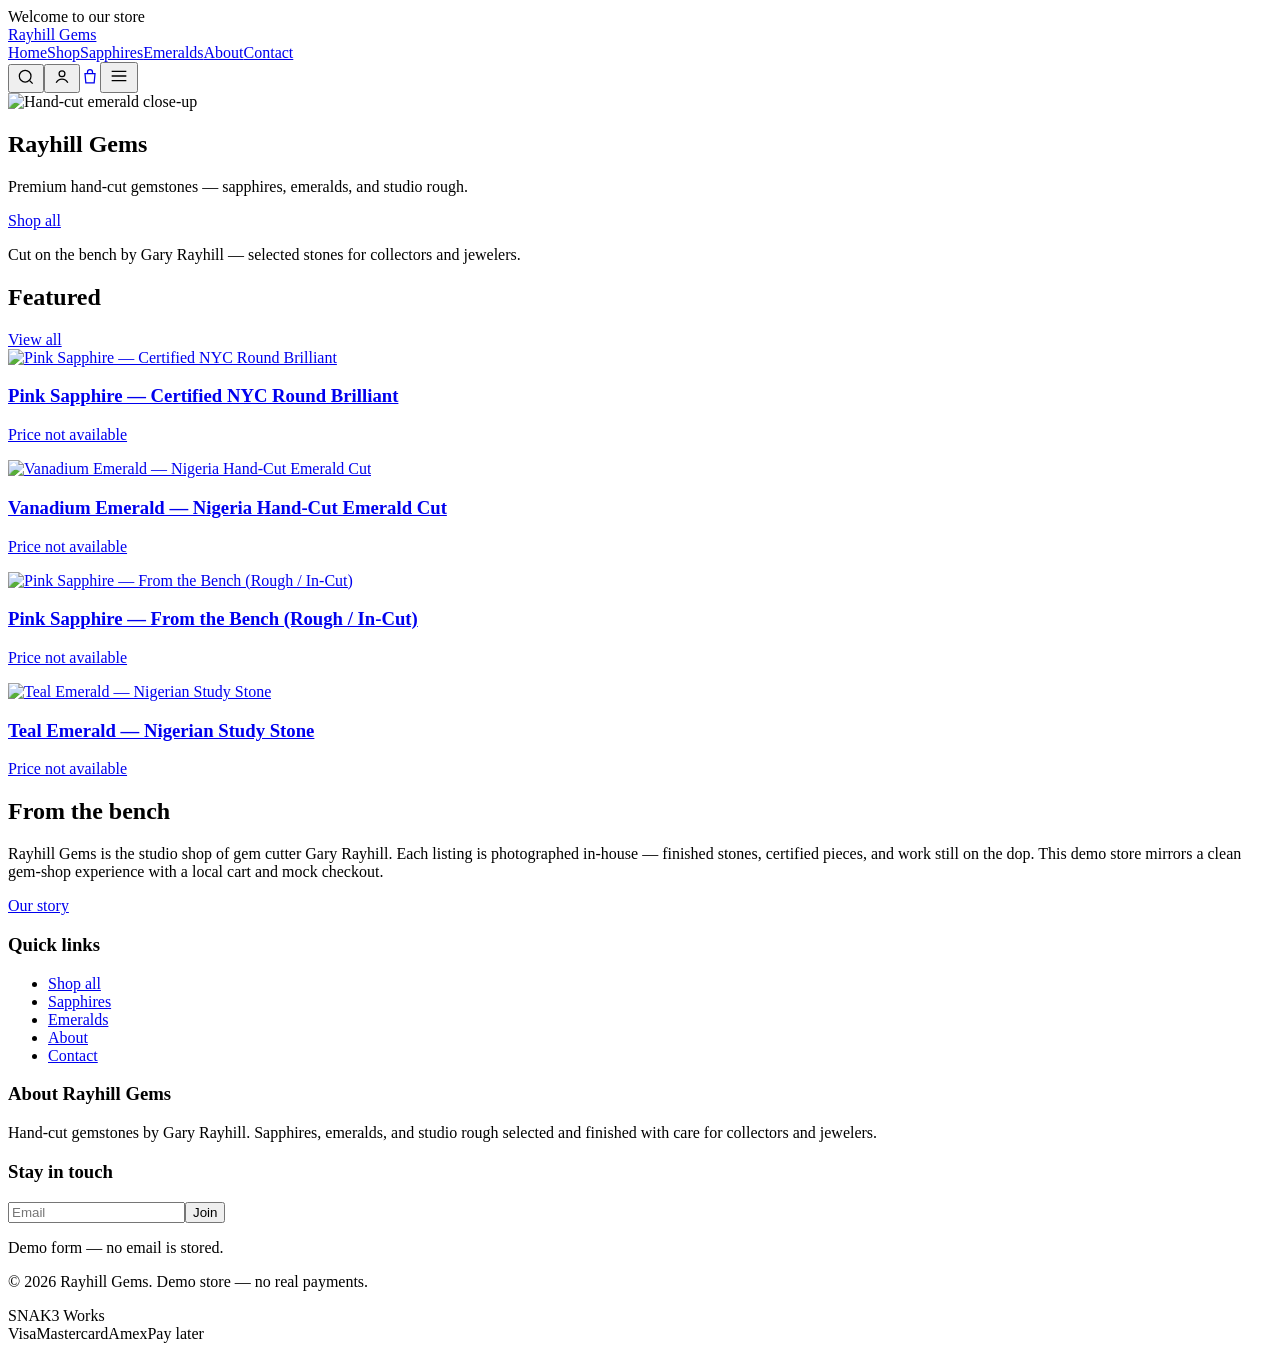
==== commit 4a43ac6e: "Add subtle SNAK3 Works footer watermark Refresh the static Pages preview with the discreet studio cr" ====
--- a/index.html
+++ b/index.html
@@ -1 +1 @@
-<!DOCTYPE html><html lang="en" class="montserrat_2aa93956-module__wsSFZG__variable inter_f5bdfc26-module__0yGzRW__variable h-full"><head><meta charSet="utf-8"/><meta name="viewport" content="width=device-width, initial-scale=1"/><link rel="preload" href="/rayhill-gems-preview/_next/static/media/83afe278b6a6bb3c-s.p.2bn3s6zvc0dyp.woff2" as="font" crossorigin="" type="font/woff2"/><link rel="preload" href="/rayhill-gems-preview/_next/static/media/e8f2fbee2754df70-s.p.1dqa_6e_ad4sj.woff2" as="font" crossorigin="" type="font/woff2"/><link rel="preload" href="/rayhill-gems-preview/products/stone-emerald-ruler.jpg" as="image"/><link rel="preload" href="/rayhill-gems-preview/products/stone-pink-box.jpg" as="image"/><link rel="preload" href="/rayhill-gems-preview/products/stone-pink-rough.jpg" as="image"/><link rel="preload" href="/rayhill-gems-preview/products/stone-emerald-clean.jpg" as="image"/><link rel="stylesheet" href="/rayhill-gems-preview/_next/static/chunks/0sckwi13ckmgh.css" data-precedence="next"/><link rel="preload" as="script" fetchPriority="low" href="/rayhill-gems-preview/_next/static/chunks/310vm2bl3xxpt.js"/><script src="/rayhill-gems-preview/_next/static/chunks/19mx3mg6lkumu.js" async=""></script><script src="/rayhill-gems-preview/_next/static/chunks/27t_qfc-3_lzs.js" async=""></script><script src="/rayhill-gems-preview/_next/static/chunks/1je0s7480f2sc.js" async=""></script><script src="/rayhill-gems-preview/_next/static/chunks/turbopack-2gf5ibbv3vgzt.js" async=""></script><script src="/rayhill-gems-preview/_next/static/chunks/2f51xhbs0nqo4.js" async=""></script><title>Rayhill Gems</title><meta name="description" content="Hand-cut sapphires, emeralds, and studio rough by gem cutter Gary Rayhill."/><link rel="icon" href="/rayhill-gems-preview/favicon.ico?favicon.2vob68tjqpejf.ico" sizes="256x256" type="image/x-icon"/><meta name="next-size-adjust" content=""/><script src="/rayhill-gems-preview/_next/static/chunks/0cz1d0mv5g_q7.js" noModule=""></script></head><body class="min-h-full flex flex-col antialiased text-neutral-800 bg-white"><div hidden=""><!--$--><!--/$--></div><header class="sticky top-0 z-50 bg-white border-b border-neutral-200"><div class="bg-neutral-50 text-center text-xs tracking-wide text-neutral-500 py-2">Welcome to our store</div><div class="max-w-7xl mx-auto px-4 sm:px-6 lg:px-8"><div class="flex items-center justify-between h-16 gap-4"><a class="font-heading text-lg sm:text-xl tracking-wide text-neutral-900 shrink-0" href="/rayhill-gems-preview">Rayhill Gems</a><nav class="hidden lg:flex flex-wrap items-center justify-center gap-x-5 gap-y-1 text-sm text-neutral-700"><a class="hover:text-neutral-900 hover:underline underline-offset-4" href="/rayhill-gems-preview">Home</a><a class="hover:text-neutral-900 hover:underline underline-offset-4" href="/rayhill-gems-preview/shop">Shop</a><a class="hover:text-neutral-900 hover:underline underline-offset-4" href="/rayhill-gems-preview/shop?category=Sapphires">Sapphires</a><a class="hover:text-neutral-900 hover:underline underline-offset-4" href="/rayhill-gems-preview/shop?category=Emeralds">Emeralds</a><a class="hover:text-neutral-900 hover:underline underline-offset-4" href="/rayhill-gems-preview/about">About</a><a class="hover:text-neutral-900 hover:underline underline-offset-4" href="/rayhill-gems-preview/contact">Contact</a></nav><div class="flex items-center gap-3 sm:gap-4 shrink-0"><button type="button" aria-label="Search" class="p-1 text-neutral-700 hover:text-neutral-900"><svg width="20" height="20" fill="none" stroke="currentColor" stroke-width="1.5" viewBox="0 0 24 24"><circle cx="11" cy="11" r="7"></circle><path d="M20 20l-3.5-3.5"></path></svg></button><button type="button" aria-label="Account" class="hidden sm:block p-1 text-neutral-700 hover:text-neutral-900"><svg width="20" height="20" fill="none" stroke="currentColor" stroke-width="1.5" viewBox="0 0 24 24"><circle cx="12" cy="8" r="3.5"></circle><path d="M5 19c1.5-3 4-4.5 7-4.5s5.5 1.5 7 4.5"></path></svg></button><a aria-label="Cart, 0 items" class="relative p-1 text-neutral-700 hover:text-neutral-900" href="/rayhill-gems-preview/cart"><svg width="20" height="20" fill="none" stroke="currentColor" stroke-width="1.5" viewBox="0 0 24 24"><path d="M6 8h12l-1 11H7L6 8z"></path><path d="M9 8V6a3 3 0 016 0v2"></path></svg></a><button type="button" class="lg:hidden p-1 text-neutral-700" aria-label="Menu"><svg width="22" height="22" fill="none" stroke="currentColor" stroke-width="1.5" viewBox="0 0 24 24"><path d="M4 7h16M4 12h16M4 17h16"></path></svg></button></div></div></div></header><main class="flex-1"><section class="relative h-[70vh] min-h-[420px] max-h-[720px] bg-neutral-900"><img src="/rayhill-gems-preview/products/stone-emerald-ruler.jpg" alt="Hand-cut emerald close-up" loading="eager" decoding="async" class="absolute inset-0 h-full w-full object-cover opacity-70"/><div class="absolute inset-0 bg-gradient-to-t from-black/50 via-black/20 to-black/30"></div><div class="relative h-full flex flex-col items-center justify-center text-center px-4"><h1 class="font-heading text-white text-4xl sm:text-5xl md:text-6xl tracking-wide">Rayhill Gems</h1><p class="mt-4 text-white/90 text-base sm:text-lg max-w-xl">Premium hand-cut gemstones — sapphires, emeralds, and studio rough.</p><a class="mt-8 inline-block border border-white text-white px-8 py-3 text-sm uppercase tracking-widest hover:bg-white hover:text-neutral-900 transition-colors" href="/rayhill-gems-preview/shop">Shop all</a></div></section><section class="bg-neutral-800 text-white text-center py-5 px-4"><p class="text-sm sm:text-base tracking-wide">Cut on the bench by Gary Rayhill — selected stones for collectors and jewelers.</p></section><section class="max-w-7xl mx-auto px-4 sm:px-6 lg:px-8 py-16"><div class="flex items-end justify-between mb-8 gap-4"><h2 class="font-heading text-2xl tracking-wide text-neutral-900">Featured</h2><a class="text-sm text-neutral-600 hover:text-neutral-900 underline underline-offset-4" href="/rayhill-gems-preview/shop">View all</a></div><div class="grid grid-cols-2 lg:grid-cols-4 gap-x-4 gap-y-10 sm:gap-x-6"><a class="group block" href="/rayhill-gems-preview/product/pink-sapphire-certified-nyc"><div class="relative aspect-square bg-neutral-100 overflow-hidden"><img src="/rayhill-gems-preview/products/stone-pink-box.jpg" alt="Pink Sapphire — Certified NYC Round Brilliant" loading="eager" decoding="async" class="absolute inset-0 h-full w-full object-cover group-hover:scale-[1.02] transition-transform duration-300"/></div><div class="mt-3 space-y-1"><h3 class="text-sm text-neutral-800 uppercase tracking-wide leading-snug group-hover:underline underline-offset-2">Pink Sapphire — Certified NYC Round Brilliant</h3><p class="text-sm text-neutral-600">Price not available</p></div></a><a class="group block" href="/rayhill-gems-preview/product/vanadium-emerald-nigeria"><div class="relative aspect-square bg-neutral-100 overflow-hidden"><img src="/rayhill-gems-preview/products/stone-emerald-ruler.jpg" alt="Vanadium Emerald — Nigeria Hand-Cut Emerald Cut" loading="eager" decoding="async" class="absolute inset-0 h-full w-full object-cover group-hover:scale-[1.02] transition-transform duration-300"/></div><div class="mt-3 space-y-1"><h3 class="text-sm text-neutral-800 uppercase tracking-wide leading-snug group-hover:underline underline-offset-2">Vanadium Emerald — Nigeria Hand-Cut Emerald Cut</h3><p class="text-sm text-neutral-600">Price not available</p></div></a><a class="group block" href="/rayhill-gems-preview/product/pink-sapphire-from-the-bench"><div class="relative aspect-square bg-neutral-100 overflow-hidden"><img src="/rayhill-gems-preview/products/stone-pink-rough.jpg" alt="Pink Sapphire — From the Bench (Rough / In-Cut)" loading="eager" decoding="async" class="absolute inset-0 h-full w-full object-cover group-hover:scale-[1.02] transition-transform duration-300"/></div><div class="mt-3 space-y-1"><h3 class="text-sm text-neutral-800 uppercase tracking-wide leading-snug group-hover:underline underline-offset-2">Pink Sapphire — From the Bench (Rough / In-Cut)</h3><p class="text-sm text-neutral-600">Price not available</p></div></a><a class="group block" href="/rayhill-gems-preview/product/teal-emerald-nigerian"><div class="relative aspect-square bg-neutral-100 overflow-hidden"><img src="/rayhill-gems-preview/products/stone-emerald-clean.jpg" alt="Teal Emerald — Nigerian Study Stone" loading="eager" decoding="async" class="absolute inset-0 h-full w-full object-cover group-hover:scale-[1.02] transition-transform duration-300"/></div><div class="mt-3 space-y-1"><h3 class="text-sm text-neutral-800 uppercase tracking-wide leading-snug group-hover:underline underline-offset-2">Teal Emerald — Nigerian Study Stone</h3><p class="text-sm text-neutral-600">Price not available</p></div></a></div></section><section class="bg-neutral-50 border-y border-neutral-200"><div class="max-w-3xl mx-auto px-4 sm:px-6 py-16 text-center"><h2 class="font-heading text-2xl tracking-wide text-neutral-900 mb-4">From the bench</h2><p class="text-neutral-600 leading-relaxed">Rayhill Gems is the studio shop of gem cutter Gary Rayhill. Each listing is photographed in-house — finished stones, certified pieces, and work still on the dop. This demo store mirrors a clean gem-shop experience with a local cart and mock checkout.</p><a class="inline-block mt-6 text-sm uppercase tracking-widest border-b border-neutral-900 pb-0.5 hover:opacity-70" href="/rayhill-gems-preview/about">Our story</a></div></section><!--$--><!--/$--></main><footer class="bg-neutral-900 text-neutral-300 mt-auto"><div class="max-w-7xl mx-auto px-4 sm:px-6 lg:px-8 py-12 grid grid-cols-1 md:grid-cols-3 gap-10"><div><h3 class="font-heading text-white text-sm tracking-widest uppercase mb-4">Quick links</h3><ul class="space-y-2 text-sm"><li><a class="hover:text-white" href="/rayhill-gems-preview/shop">Shop all</a></li><li><a class="hover:text-white" href="/rayhill-gems-preview/shop?category=Sapphires">Sapphires</a></li><li><a class="hover:text-white" href="/rayhill-gems-preview/shop?category=Emeralds">Emeralds</a></li><li><a class="hover:text-white" href="/rayhill-gems-preview/about">About</a></li><li><a class="hover:text-white" href="/rayhill-gems-preview/contact">Contact</a></li></ul></div><div><h3 class="font-heading text-white text-sm tracking-widest uppercase mb-4">About Rayhill Gems</h3><p class="text-sm leading-relaxed text-neutral-400">Hand-cut gemstones by Gary Rayhill. Sapphires, emeralds, and studio rough selected and finished with care for collectors and jewelers.</p></div><div><h3 class="font-heading text-white text-sm tracking-widest uppercase mb-4">Stay in touch</h3><form class="flex gap-2"><input type="email" placeholder="Email" class="flex-1 bg-neutral-800 border border-neutral-700 text-sm px-3 py-2 text-white placeholder:text-neutral-500 focus:outline-none focus:border-neutral-500" aria-label="Email for newsletter"/><button type="submit" class="px-4 py-2 border border-neutral-500 text-xs uppercase tracking-wider hover:bg-neutral-800 text-white">Join</button></form><p class="text-xs text-neutral-500 mt-3">Demo form — no email is stored.</p></div></div><div class="border-t border-neutral-800"><div class="max-w-7xl mx-auto px-4 sm:px-6 lg:px-8 py-6 flex flex-col sm:flex-row items-center justify-between gap-4"><p class="text-xs text-neutral-500">© <!-- -->2026<!-- --> Rayhill Gems. Demo store — no real payments.</p><div class="flex items-center gap-3 text-neutral-500" aria-label="Payment methods"><span class="text-[10px] uppercase tracking-wider border border-neutral-700 px-2 py-1 rounded">Visa</span><span class="text-[10px] uppercase tracking-wider border border-neutral-700 px-2 py-1 rounded">Mastercard</span><span class="text-[10px] uppercase tracking-wider border border-neutral-700 px-2 py-1 rounded">Amex</span><span class="text-[10px] uppercase tracking-wider border border-neutral-700 px-2 py-1 rounded">Pay later</span></div></div></div></footer><script src="/rayhill-gems-preview/_next/static/chunks/310vm2bl3xxpt.js" id="_R_" async=""></script><script>(self.__next_f=self.__next_f||[]).push([0])</script><script>self.__next_f.push([1,"1:\"$Sreact.fragment\"\n2:I[25194,[\"/rayhill-gems-preview/_next/static/chunks/2f51xhbs0nqo4.js\"],\"CartProvider\"]\n3:I[45678,[\"/rayhill-gems-preview/_next/static/chunks/2f51xhbs0nqo4.js\"],\"default\"]\n4:I[39756,[\"/rayhill-gems-preview/_next/static/chunks/2f51xhbs0nqo4.js\"],\"default\"]\n5:I[37457,[\"/rayhill-gems-preview/_next/static/chunks/2f51xhbs0nqo4.js\"],\"default\"]\n6:I[13642,[\"/rayhill-gems-preview/_next/static/chunks/2f51xhbs0nqo4.js\"],\"default\"]\n7:I[22016,[\"/rayhill-gems-preview/_next/static/chunks/2f51xhbs0nqo4.js\"],\"\"]\nf:I[68027,[\"/rayhill-gems-preview/_next/static/chunks/2f51xhbs0nqo4.js\"],\"default\",1]\n:HL[\"/rayhill-gems-preview/_next/static/chunks/0sckwi13ckmgh.css\",\"style\"]\n:HL[\"/rayhill-gems-preview/_next/static/media/83afe278b6a6bb3c-s.p.2bn3s6zvc0dyp.woff2\",\"font\",{\"crossOrigin\":\"\",\"type\":\"font/woff2\"}]\n:HL[\"/rayhill-gems-preview/_next/static/media/e8f2fbee2754df70-s.p.1dqa_6e_ad4sj.woff2\",\"font\",{\"crossOrigin\":\"\",\"type\":\"font/woff2\"}]\n:HL[\"/rayhill-gems-preview/products/stone-emerald-ruler.jpg\",\"image\"]\n:HL[\"/rayhill-gems-preview/products/stone-pink-box.jpg\",\"image\"]\n0:{\"P\":null,\"c\":[\"\",\"\"],\"q\":\"\",\"i\":false,\"f\":[[[\"\",{\"children\":[\"__PAGE__\",{},\"$undefined\",\"$undefined\",4608]},\"$undefined\",\"$undefined\",4624],[[\"$\",\"$1\",\"c\",{\"children\":[[[\"$\",\"link\",\"0\",{\"rel\":\"stylesheet\",\"href\":\"/rayhill-gems-preview/_next/static/chunks/0sckwi13ckmgh.css\",\"precedence\":\"next\",\"crossOrigin\":\"$undefined\",\"nonce\":\"$undefined\"}],[\"$\",\"script\",\"script-0\",{\"src\":\"/rayhill-gems-preview/_next/static/chunks/2f51xhbs0nqo4.js\",\"async\":true,\"nonce\":\"$undefined\"}]],[\"$\",\"html\",null,{\"lang\":\"en\",\"className\":\"montserrat_2aa93956-module__wsSFZG__variable inter_f5bdfc26-module__0yGzRW__variable h-full\",\"children\":[\"$\",\"body\",null,{\"className\":\"min-h-full flex flex-col antialiased text-neutral-800 bg-white\",\"children\":[\"$\",\"$L2\",null,{\"children\":[[\"$\",\"$L3\",null,{}],[\"$\",\"main\",null,{\"className\":\"flex-1\",\"children\":[\"$\",\"$L4\",null,{\"parallelRouterKey\":\"children\",\"error\":\"$undefined\",\"errorStyles\":\"$undefined\",\"errorScripts\":\"$undefined\",\"template\":[\"$\",\"$L5\",null,{}],\"templateStyles\":\"$undefined\",\"templateScripts\":\"$undefined\",\"notFound\":[[[\"$\",\"title\",null,{\"children\":\"404: This page could not be found.\"}],[\"$\",\"div\",null,{\"style\":{\"fontFamily\":\"system-ui,\\\"Segoe UI\\\",Roboto,Helvetica,Arial,sans-serif,\\\"Apple Color Emoji\\\",\\\"Segoe UI Emoji\\\"\",\"height\":\"100vh\",\"textAlign\":\"center\",\"display\":\"flex\",\"flexDirection\":\"column\",\"alignItems\":\"center\",\"justifyContent\":\"center\"},\"children\":[\"$\",\"div\",null,{\"children\":[[\"$\",\"style\",null,{\"dangerouslySetInnerHTML\":{\"__html\":\"body{color:#000;background:#fff;margin:0}.next-error-h1{border-right:1px solid rgba(0,0,0,.3)}@media (prefers-color-scheme:dark){body{color:#fff;background:#000}.next-error-h1{border-right:1px solid rgba(255,255,255,.3)}}\"}}],[\"$\",\"h1\",null,{\"className\":\"next-error-h1\",\"style\":{\"display\":\"inline-block\",\"margin\":\"0 20px 0 0\",\"padding\":\"0 23px 0 0\",\"fontSize\":24,\"fontWeight\":500,\"verticalAlign\":\"top\",\"lineHeight\":\"49px\"},\"children\":404}],[\"$\",\"div\",null,{\"style\":{\"display\":\"inline-block\"},\"children\":[\"$\",\"h2\",null,{\"style\":{\"fontSize\":14,\"fontWeight\":400,\"lineHeight\":\"49px\",\"margin\":0},\"children\":\"This page could not be found.\"}]}]]}]}]],[]],\"forbidden\":\"$undefined\",\"unauthorized\":\"$undefined\"}]}],[\"$\",\"$L6\",null,{}]]}]}]}]]}],{\"children\":[[\"$\",\"$1\",\"c\",{\"children\":[[[\"$\",\"section\",null,{\"className\":\"relative h-[70vh] min-h-[420px] max-h-[720px] bg-neutral-900\",\"children\":[[\"$\",\"img\",null,{\"src\":\"/rayhill-gems-preview/products/stone-emerald-ruler.jpg\",\"alt\":\"Hand-cut emerald close-up\",\"loading\":\"eager\",\"decoding\":\"async\",\"className\":\"absolute inset-0 h-full w-full object-cover opacity-70\"}],[\"$\",\"div\",null,{\"className\":\"absolute inset-0 bg-gradient-to-t from-black/50 via-black/20 to-black/30\"}],[\"$\",\"div\",null,{\"className\":\"relative h-full flex flex-col items-center justify-center text-center px-4\",\"children\":[[\"$\",\"h1\",null,{\"className\":\"font-heading text-white text-4xl sm:text-5xl md:text-6xl tracking-wide\",\"children\":\"Rayhill Gems\"}],[\"$\",\"p\",null,{\"className\":\"mt-4 text-white/90 text-base sm:text-lg max-w-xl\",\"children\":\"Premium hand-cut gemstones — sapphires, emeralds, and studio rough.\"}],[\"$\",\"$L7\",null,{\"href\":\"/shop\",\"className\":\"mt-8 inline-block border border-white text-white px-8 py-3 text-sm uppercase tracking-widest hover:bg-white hover:text-neutral-900 transition-colors\",\"children\":\"Shop all\"}]]}]]}],[\"$\",\"section\",null,{\"className\":\"bg-neutral-800 text-white text-center py-5 px-4\",\"children\":[\"$\",\"p\",null,{\"className\":\"text-sm sm:text-base tracking-wide\",\"children\":\"Cut on the bench by Gary Rayhill — selected stones for collectors and jewelers.\"}]}],[\"$\",\"section\",null,{\"className\":\"max-w-7xl mx-auto px-4 sm:px-6 lg:px-8 py-16\",\"children\":[[\"$\",\"div\",null,{\"className\":\"flex items-end justify-between mb-8 gap-4\",\"children\":[[\"$\",\"h2\",null,{\"className\":\"font-heading text-2xl tracking-wide text-neutral-900\",\"children\":\"Featured\"}],[\"$\",\"$L7\",null,{\"href\":\"/shop\",\"className\":\"text-sm text-neutral-600 hover:text-neutral-900 underline underline-offset-4\",\"children\":\"View all\"}]]}],[\"$\",\"div\",null,{\"className\":\"grid grid-cols-2 lg:grid-cols-4 gap-x-4 gap-y-10 sm:gap-x-6\",\"children\":[[\"$\",\"$L7\",\"1\",{\"href\":\"/product/pink-sapphire-certified-nyc\",\"className\":\"group block\",\"children\":[[\"$\",\"div\",null,{\"className\":\"relative aspect-square bg-neutral-100 overflow-hidden\",\"children\":[\"$\",\"img\",null,{\"src\":\"/rayhill-gems-preview/products/stone-pink-box.jpg\",\"alt\":\"Pink Sapphire — Certified NYC Round Brilliant\",\"loading\":\"eager\",\"decoding\":\"async\",\"className\":\"absolute inset-0 h-full w-full object-cover group-hover:scale-[1.02] transition-transform duration-300\"}]}],\"$L8\"]}],\"$L9\",\"$La\",\"$Lb\"]}]]}],\"$Lc\"],null,\"$Ld\"]}],{},null,false,null]},null,false,null],\"$Le\",false]],\"m\":\"$undefined\",\"G\":[\"$f\",[\"$L10\"]],\"S\":true,\"h\":null,\"r\":\"$undefined\",\"s\":\"$undefined\",\"a\":\"$undefined\",\"l\":\"$undefined\",\"p\":\"$undefined\",\"d\":\"$undefined\",\"b\":\"LI7RPL2bjEexR5X0Lgrqe\"}\n11:I[97367,[\"/rayhill-gems-preview/_next/static/chunks/2f51xhbs0nqo4.js\"],\"OutletBoundary\"]\n12:\"$Sreact.suspense\"\n14:I[97367,[\"/rayhill-gems-preview/_next/static/chunks/2f51xhbs0nqo4.js\"],\"ViewportBoundary\"]\n16:I[97367,[\"/rayhill-gems-preview/_next/static/chunks/2f51xhbs0nqo4.js\"],\"MetadataBoundary\"]\n:HL[\"/rayhill-gems-preview/products/stone-pink-rough.jpg\",\"image\"]\n:HL[\"/rayhill-gems-preview/products/stone-emerald-clean.jpg\",\"image\"]\n8:[\"$\",\"div\",null,{\"className\":\"mt-3 space-y-1\",\"children\":[[\"$\",\"h3\",null,{\"className\":\"text-sm text-neutral-800 uppercase tracking-wide leading-snug group-hover:underline underline-offset-2\",\"children\":\"Pink Sapphire — Certified NYC Round Brilliant\"}],[\"$\",\"p\",null,{\"className\":\"text-sm text-neutral-600\",\"children\":\"Price not available\"}]]}]\n9:[\"$\",\"$L7\",\"2\",{\"href\":\"/product/vanadium-emerald-nigeria\",\"className\":\"group block\",\"children\":[[\"$\",\"div\",null,{\"className\":\"relative aspect-square bg-neutral-100 overflow-hidden\",\"children\":[\"$\",\"img\",null,{\"src\":\"/rayhill-gems-preview/products/stone-emerald-ruler.jpg\",\"alt\":\"Vanadium Emerald — Nigeria Hand-Cut Emerald Cut\",\"loading\":\"eager\",\"decoding\":\"async\",\"className\":\"absolute inset-0 h-full w-full object-cover group-hover:scale-[1.02] transition-transform duration-300\"}]}],[\"$\",\"div\",null,{\"className\":\"mt-3 space-y-1\",\"children\":[[\"$\",\"h3\",null,{\"className\":\"text-sm text-neutral-800 uppercase tracking-wide leading-snug group-hover:underline underline-offset-2\",\"children\":\"Vanadium Emerald — Nigeria Hand-Cut Emerald Cut\"}],[\"$\",\"p\",null,{\"className\":\"text-sm text-neutral-600\",\"children\":\"Price not available\"}]]}]]}]\na:[\"$\",\"$L7\",\"3\",{\"href\":\"/product/pink-sapphire-from-the-bench\",\"className\":\"group block\",\"children\":[[\"$\",\"div\",null,{\"className\":\"relative aspect-square bg-neutral-100 overflow-hidden\",\"children\":[\"$\",\"img\",null,{\"src\":\"/rayhill-gems-preview/products/stone-pink-rough.jpg\",\"alt\":\"Pink Sapphire — From the Bench (Rough / In-Cut)\",\"loading\":\"eager\",\"decoding\":\"async\",\"className\":\"absolute inset-0 h-full w-full object-cover group-hover:scale-[1.02] transition-transform duration-300\"}]}],[\"$\",\"div\",null,{\"className\":\"mt-3 space-y-1\",\"children\":[[\"$\",\"h3\",null,{\"className\":\"text-sm text-neutral-800 uppercase tracking-wide leading-snug group-hover:underline underline-offset-2\",\"children\":\"Pink Sapphire — From the Bench (Rough / In-Cut)\"}],[\"$\",\"p\",null,{\"className\":\"text-sm text-neutral-600\",\"children\":\"Price not available\"}]]}]]}]\nb:[\"$\",\"$L7\",\"4\",{\"href\":\"/product/teal-emerald-nigerian\",\"className\":\"group block\",\"children\":[[\"$\",\"div\",null,{\"className\":\"relative aspect-square bg-neutral-100 overflow-hidden\",\"children\":[\"$\",\"img\",null,{\"src\":\"/rayhill-gems-preview/products/stone-emerald-clean.jpg\",\"alt\":\"Teal Emerald — Nigerian Study Stone\",\"loading\":\"eager\",\"decoding\":\"async\",\"className\":\"absolute inset-0 h-full w-full object-cover group-hover:scale-[1.02] transition-transform duration-300\"}]}],[\"$\",\"div\",null,{\"className\":\"mt-3 space-y-1\",\"children\":[[\"$\",\"h3\",null,{\"className\":\"text-sm text-neutral-800 uppercase tracking-wide leading-snug group-hover:underline underline-offset-2\",\"children\":\"Teal Emerald — Nigerian Study Stone\"}],[\"$\",\"p\",null,{\"className\":\"text-sm text-neutral-600\",\"children\":\"Price not available\"}]]}]]}]\nc:[\"$\",\"section\",null,{\"className\":\"bg-neutral-50 border-y border-neutral-200\",\"children\":[\"$\",\"div\",null,{\"className\":\"max-w-3xl mx-auto px-4 sm:px-6 py-16 text-center\",\"children\":[[\"$\",\"h2\",null,{\"className\":\"font-heading text-2xl tracking-wide text-neutral-900 mb-4\",\"children\":\"From the bench\"}],[\"$\",\"p\",null,{\"className\":\"text-neutral-600 leading-relaxed\",\"children\":\"Rayhill Gems is the studio shop of gem cutter Gary Rayhill. Each listing is photographed in-house — finished stones, certified pieces, and work still on the dop. This demo store mirrors a clean gem-shop experience with a local cart and mock checkout.\"}],[\"$\",\"$L7\",null,{\"href\":\"/about\",\"className\":\"inline-block mt-6 text-sm uppercase tracking-widest border-b border-neutral-900 pb-0.5 hover:opacity-70\",\"children\":\"Our story\"}]]}]}]\nd:[\"$\",\"$L11\",null,{\"children\":[\"$\",\"$12\",null,{\"name\":\"Next.MetadataOutlet\",\"children\":\"$@13\"}]}]\ne:[\"$\",\"$1\",\"h\",{\"children\":[null,[\"$\",\"$L14\",null,{\"children\":\"$L15\"}],[\"$\",\"div\",null,{\"hidden\":true,\"children\":[\"$\",\"$L16\",null,{\"children\":[\"$\",\"$12\",null,{\"name\":\"Next.Metadata\",\"children\":\"$L17\"}]}]}],[\"$\",\"meta\",null,{\"name\":\"next-size-adjust\",\"content\":\"\"}]]}]\n10:[\"$\",\"link\",\"0\",{\"rel\":\"stylesheet\",\"href\":\"/rayhill-gems-preview/_next/static/chunks/0sckwi13ckmgh.css\",\"precedence\":\"next\",\"crossOrigin\":\"$undefined\",\"nonce\":\"$undefined\"}]\n15:[[\"$\",\"meta\",\"0\",{\"charSet\":\"utf-8\"}],[\"$\",\"meta\",\"1\",{\"name\":\"viewport\",\"content\":\"width=device-width, initial-scale=1\"}]]\n18:I[27201,[\"/rayhill-gems-preview/_next/static/chunks/2f51xhbs0nqo4.js\"],\"IconMark\"]\n13:null\n17:[[\"$\",\"title\",\"0\",{\"children\":\"Rayhill Gems\"}],[\"$\",\"meta\",\"1\",{\"name\":\"description\",\"content\":\"Hand-cut sapphires, emeralds, and studio rough by gem cutter Gary Rayhill.\"}],[\"$\",\"link\",\"2\",{\"rel\":\"icon\",\"href\":\"/rayhill-gems-preview/favicon.ico?favicon.2vob68tjqpejf.ico\",\"sizes\":\"256x256\",\"type\":\"image/x-icon\"}],[\"$\",\"$L18\",\"3\",{}]]\n"])</script></body></html>+<!DOCTYPE html><html lang="en" class="montserrat_2aa93956-module__wsSFZG__variable inter_f5bdfc26-module__0yGzRW__variable h-full"><head><meta charSet="utf-8"/><meta name="viewport" content="width=device-width, initial-scale=1"/><link rel="preload" href="/rayhill-gems-preview/_next/static/media/83afe278b6a6bb3c-s.p.2bn3s6zvc0dyp.woff2" as="font" crossorigin="" type="font/woff2"/><link rel="preload" href="/rayhill-gems-preview/_next/static/media/e8f2fbee2754df70-s.p.1dqa_6e_ad4sj.woff2" as="font" crossorigin="" type="font/woff2"/><link rel="preload" href="/rayhill-gems-preview/products/stone-emerald-ruler.jpg" as="image"/><link rel="preload" href="/rayhill-gems-preview/products/stone-pink-box.jpg" as="image"/><link rel="preload" href="/rayhill-gems-preview/products/stone-pink-rough.jpg" as="image"/><link rel="preload" href="/rayhill-gems-preview/products/stone-emerald-clean.jpg" as="image"/><link rel="stylesheet" href="/rayhill-gems-preview/_next/static/chunks/2d00xssperfad.css" data-precedence="next"/><link rel="preload" as="script" fetchPriority="low" href="/rayhill-gems-preview/_next/static/chunks/310vm2bl3xxpt.js"/><script src="/rayhill-gems-preview/_next/static/chunks/19mx3mg6lkumu.js" async=""></script><script src="/rayhill-gems-preview/_next/static/chunks/27t_qfc-3_lzs.js" async=""></script><script src="/rayhill-gems-preview/_next/static/chunks/1je0s7480f2sc.js" async=""></script><script src="/rayhill-gems-preview/_next/static/chunks/turbopack-2gf5ibbv3vgzt.js" async=""></script><script src="/rayhill-gems-preview/_next/static/chunks/1oz4i7w3q_qau.js" async=""></script><title>Rayhill Gems</title><meta name="description" content="Hand-cut sapphires, emeralds, and studio rough by gem cutter Gary Rayhill."/><link rel="icon" href="/rayhill-gems-preview/favicon.ico?favicon.2vob68tjqpejf.ico" sizes="256x256" type="image/x-icon"/><meta name="next-size-adjust" content=""/><script src="/rayhill-gems-preview/_next/static/chunks/0cz1d0mv5g_q7.js" noModule=""></script></head><body class="min-h-full flex flex-col antialiased text-neutral-800 bg-white"><div hidden=""><!--$--><!--/$--></div><header class="sticky top-0 z-50 bg-white border-b border-neutral-200"><div class="bg-neutral-50 text-center text-xs tracking-wide text-neutral-500 py-2">Welcome to our store</div><div class="max-w-7xl mx-auto px-4 sm:px-6 lg:px-8"><div class="flex items-center justify-between h-16 gap-4"><a class="font-heading text-lg sm:text-xl tracking-wide text-neutral-900 shrink-0" href="/rayhill-gems-preview">Rayhill Gems</a><nav class="hidden lg:flex flex-wrap items-center justify-center gap-x-5 gap-y-1 text-sm text-neutral-700"><a class="hover:text-neutral-900 hover:underline underline-offset-4" href="/rayhill-gems-preview">Home</a><a class="hover:text-neutral-900 hover:underline underline-offset-4" href="/rayhill-gems-preview/shop">Shop</a><a class="hover:text-neutral-900 hover:underline underline-offset-4" href="/rayhill-gems-preview/shop?category=Sapphires">Sapphires</a><a class="hover:text-neutral-900 hover:underline underline-offset-4" href="/rayhill-gems-preview/shop?category=Emeralds">Emeralds</a><a class="hover:text-neutral-900 hover:underline underline-offset-4" href="/rayhill-gems-preview/about">About</a><a class="hover:text-neutral-900 hover:underline underline-offset-4" href="/rayhill-gems-preview/contact">Contact</a></nav><div class="flex items-center gap-3 sm:gap-4 shrink-0"><button type="button" aria-label="Search" class="p-1 text-neutral-700 hover:text-neutral-900"><svg width="20" height="20" fill="none" stroke="currentColor" stroke-width="1.5" viewBox="0 0 24 24"><circle cx="11" cy="11" r="7"></circle><path d="M20 20l-3.5-3.5"></path></svg></button><button type="button" aria-label="Account" class="hidden sm:block p-1 text-neutral-700 hover:text-neutral-900"><svg width="20" height="20" fill="none" stroke="currentColor" stroke-width="1.5" viewBox="0 0 24 24"><circle cx="12" cy="8" r="3.5"></circle><path d="M5 19c1.5-3 4-4.5 7-4.5s5.5 1.5 7 4.5"></path></svg></button><a aria-label="Cart, 0 items" class="relative p-1 text-neutral-700 hover:text-neutral-900" href="/rayhill-gems-preview/cart"><svg width="20" height="20" fill="none" stroke="currentColor" stroke-width="1.5" viewBox="0 0 24 24"><path d="M6 8h12l-1 11H7L6 8z"></path><path d="M9 8V6a3 3 0 016 0v2"></path></svg></a><button type="button" class="lg:hidden p-1 text-neutral-700" aria-label="Menu"><svg width="22" height="22" fill="none" stroke="currentColor" stroke-width="1.5" viewBox="0 0 24 24"><path d="M4 7h16M4 12h16M4 17h16"></path></svg></button></div></div></div></header><main class="flex-1"><section class="relative h-[70vh] min-h-[420px] max-h-[720px] bg-neutral-900"><img src="/rayhill-gems-preview/products/stone-emerald-ruler.jpg" alt="Hand-cut emerald close-up" loading="eager" decoding="async" class="absolute inset-0 h-full w-full object-cover opacity-70"/><div class="absolute inset-0 bg-gradient-to-t from-black/50 via-black/20 to-black/30"></div><div class="relative h-full flex flex-col items-center justify-center text-center px-4"><h1 class="font-heading text-white text-4xl sm:text-5xl md:text-6xl tracking-wide">Rayhill Gems</h1><p class="mt-4 text-white/90 text-base sm:text-lg max-w-xl">Premium hand-cut gemstones — sapphires, emeralds, and studio rough.</p><a class="mt-8 inline-block border border-white text-white px-8 py-3 text-sm uppercase tracking-widest hover:bg-white hover:text-neutral-900 transition-colors" href="/rayhill-gems-preview/shop">Shop all</a></div></section><section class="bg-neutral-800 text-white text-center py-5 px-4"><p class="text-sm sm:text-base tracking-wide">Cut on the bench by Gary Rayhill — selected stones for collectors and jewelers.</p></section><section class="max-w-7xl mx-auto px-4 sm:px-6 lg:px-8 py-16"><div class="flex items-end justify-between mb-8 gap-4"><h2 class="font-heading text-2xl tracking-wide text-neutral-900">Featured</h2><a class="text-sm text-neutral-600 hover:text-neutral-900 underline underline-offset-4" href="/rayhill-gems-preview/shop">View all</a></div><div class="grid grid-cols-2 lg:grid-cols-4 gap-x-4 gap-y-10 sm:gap-x-6"><a class="group block" href="/rayhill-gems-preview/product/pink-sapphire-certified-nyc"><div class="relative aspect-square bg-neutral-100 overflow-hidden"><img src="/rayhill-gems-preview/products/stone-pink-box.jpg" alt="Pink Sapphire — Certified NYC Round Brilliant" loading="eager" decoding="async" class="absolute inset-0 h-full w-full object-cover group-hover:scale-[1.02] transition-transform duration-300"/></div><div class="mt-3 space-y-1"><h3 class="text-sm text-neutral-800 uppercase tracking-wide leading-snug group-hover:underline underline-offset-2">Pink Sapphire — Certified NYC Round Brilliant</h3><p class="text-sm text-neutral-600">Price not available</p></div></a><a class="group block" href="/rayhill-gems-preview/product/vanadium-emerald-nigeria"><div class="relative aspect-square bg-neutral-100 overflow-hidden"><img src="/rayhill-gems-preview/products/stone-emerald-ruler.jpg" alt="Vanadium Emerald — Nigeria Hand-Cut Emerald Cut" loading="eager" decoding="async" class="absolute inset-0 h-full w-full object-cover group-hover:scale-[1.02] transition-transform duration-300"/></div><div class="mt-3 space-y-1"><h3 class="text-sm text-neutral-800 uppercase tracking-wide leading-snug group-hover:underline underline-offset-2">Vanadium Emerald — Nigeria Hand-Cut Emerald Cut</h3><p class="text-sm text-neutral-600">Price not available</p></div></a><a class="group block" href="/rayhill-gems-preview/product/pink-sapphire-from-the-bench"><div class="relative aspect-square bg-neutral-100 overflow-hidden"><img src="/rayhill-gems-preview/products/stone-pink-rough.jpg" alt="Pink Sapphire — From the Bench (Rough / In-Cut)" loading="eager" decoding="async" class="absolute inset-0 h-full w-full object-cover group-hover:scale-[1.02] transition-transform duration-300"/></div><div class="mt-3 space-y-1"><h3 class="text-sm text-neutral-800 uppercase tracking-wide leading-snug group-hover:underline underline-offset-2">Pink Sapphire — From the Bench (Rough / In-Cut)</h3><p class="text-sm text-neutral-600">Price not available</p></div></a><a class="group block" href="/rayhill-gems-preview/product/teal-emerald-nigerian"><div class="relative aspect-square bg-neutral-100 overflow-hidden"><img src="/rayhill-gems-preview/products/stone-emerald-clean.jpg" alt="Teal Emerald — Nigerian Study Stone" loading="eager" decoding="async" class="absolute inset-0 h-full w-full object-cover group-hover:scale-[1.02] transition-transform duration-300"/></div><div class="mt-3 space-y-1"><h3 class="text-sm text-neutral-800 uppercase tracking-wide leading-snug group-hover:underline underline-offset-2">Teal Emerald — Nigerian Study Stone</h3><p class="text-sm text-neutral-600">Price not available</p></div></a></div></section><section class="bg-neutral-50 border-y border-neutral-200"><div class="max-w-3xl mx-auto px-4 sm:px-6 py-16 text-center"><h2 class="font-heading text-2xl tracking-wide text-neutral-900 mb-4">From the bench</h2><p class="text-neutral-600 leading-relaxed">Rayhill Gems is the studio shop of gem cutter Gary Rayhill. Each listing is photographed in-house — finished stones, certified pieces, and work still on the dop. This demo store mirrors a clean gem-shop experience with a local cart and mock checkout.</p><a class="inline-block mt-6 text-sm uppercase tracking-widest border-b border-neutral-900 pb-0.5 hover:opacity-70" href="/rayhill-gems-preview/about">Our story</a></div></section><!--$--><!--/$--></main><footer class="bg-neutral-900 text-neutral-300 mt-auto"><div class="max-w-7xl mx-auto px-4 sm:px-6 lg:px-8 py-12 grid grid-cols-1 md:grid-cols-3 gap-10"><div><h3 class="font-heading text-white text-sm tracking-widest uppercase mb-4">Quick links</h3><ul class="space-y-2 text-sm"><li><a class="hover:text-white" href="/rayhill-gems-preview/shop">Shop all</a></li><li><a class="hover:text-white" href="/rayhill-gems-preview/shop?category=Sapphires">Sapphires</a></li><li><a class="hover:text-white" href="/rayhill-gems-preview/shop?category=Emeralds">Emeralds</a></li><li><a class="hover:text-white" href="/rayhill-gems-preview/about">About</a></li><li><a class="hover:text-white" href="/rayhill-gems-preview/contact">Contact</a></li></ul></div><div><h3 class="font-heading text-white text-sm tracking-widest uppercase mb-4">About Rayhill Gems</h3><p class="text-sm leading-relaxed text-neutral-400">Hand-cut gemstones by Gary Rayhill. Sapphires, emeralds, and studio rough selected and finished with care for collectors and jewelers.</p></div><div><h3 class="font-heading text-white text-sm tracking-widest uppercase mb-4">Stay in touch</h3><form class="flex gap-2"><input type="email" placeholder="Email" class="flex-1 bg-neutral-800 border border-neutral-700 text-sm px-3 py-2 text-white placeholder:text-neutral-500 focus:outline-none focus:border-neutral-500" aria-label="Email for newsletter"/><button type="submit" class="px-4 py-2 border border-neutral-500 text-xs uppercase tracking-wider hover:bg-neutral-800 text-white">Join</button></form><p class="text-xs text-neutral-500 mt-3">Demo form — no email is stored.</p></div></div><div class="border-t border-neutral-800"><div class="max-w-7xl mx-auto px-4 sm:px-6 lg:px-8 py-6 flex flex-col sm:flex-row items-center justify-between gap-4"><div class="flex flex-col items-center sm:items-start gap-1"><p class="text-xs text-neutral-500">© <!-- -->2026<!-- --> Rayhill Gems. Demo store — no real payments.</p><span class="text-[10px] tracking-widest text-neutral-600 transition-colors hover:text-neutral-400" aria-label="Built by SNAK3 Works">SNAK3 Works</span></div><div class="flex items-center gap-3 text-neutral-500" aria-label="Payment methods"><span class="text-[10px] uppercase tracking-wider border border-neutral-700 px-2 py-1 rounded">Visa</span><span class="text-[10px] uppercase tracking-wider border border-neutral-700 px-2 py-1 rounded">Mastercard</span><span class="text-[10px] uppercase tracking-wider border border-neutral-700 px-2 py-1 rounded">Amex</span><span class="text-[10px] uppercase tracking-wider border border-neutral-700 px-2 py-1 rounded">Pay later</span></div></div></div></footer><script src="/rayhill-gems-preview/_next/static/chunks/310vm2bl3xxpt.js" id="_R_" async=""></script><script>(self.__next_f=self.__next_f||[]).push([0])</script><script>self.__next_f.push([1,"1:\"$Sreact.fragment\"\n2:I[25194,[\"/rayhill-gems-preview/_next/static/chunks/1oz4i7w3q_qau.js\"],\"CartProvider\"]\n3:I[45678,[\"/rayhill-gems-preview/_next/static/chunks/1oz4i7w3q_qau.js\"],\"default\"]\n4:I[39756,[\"/rayhill-gems-preview/_next/static/chunks/1oz4i7w3q_qau.js\"],\"default\"]\n5:I[37457,[\"/rayhill-gems-preview/_next/static/chunks/1oz4i7w3q_qau.js\"],\"default\"]\n6:I[13642,[\"/rayhill-gems-preview/_next/static/chunks/1oz4i7w3q_qau.js\"],\"default\"]\n7:I[22016,[\"/rayhill-gems-preview/_next/static/chunks/1oz4i7w3q_qau.js\"],\"\"]\nf:I[68027,[\"/rayhill-gems-preview/_next/static/chunks/1oz4i7w3q_qau.js\"],\"default\",1]\n:HL[\"/rayhill-gems-preview/_next/static/chunks/2d00xssperfad.css\",\"style\"]\n:HL[\"/rayhill-gems-preview/_next/static/media/83afe278b6a6bb3c-s.p.2bn3s6zvc0dyp.woff2\",\"font\",{\"crossOrigin\":\"\",\"type\":\"font/woff2\"}]\n:HL[\"/rayhill-gems-preview/_next/static/media/e8f2fbee2754df70-s.p.1dqa_6e_ad4sj.woff2\",\"font\",{\"crossOrigin\":\"\",\"type\":\"font/woff2\"}]\n:HL[\"/rayhill-gems-preview/products/stone-emerald-ruler.jpg\",\"image\"]\n:HL[\"/rayhill-gems-preview/products/stone-pink-box.jpg\",\"image\"]\n0:{\"P\":null,\"c\":[\"\",\"\"],\"q\":\"\",\"i\":false,\"f\":[[[\"\",{\"children\":[\"__PAGE__\",{},\"$undefined\",\"$undefined\",4608]},\"$undefined\",\"$undefined\",4624],[[\"$\",\"$1\",\"c\",{\"children\":[[[\"$\",\"link\",\"0\",{\"rel\":\"stylesheet\",\"href\":\"/rayhill-gems-preview/_next/static/chunks/2d00xssperfad.css\",\"precedence\":\"next\",\"crossOrigin\":\"$undefined\",\"nonce\":\"$undefined\"}],[\"$\",\"script\",\"script-0\",{\"src\":\"/rayhill-gems-preview/_next/static/chunks/1oz4i7w3q_qau.js\",\"async\":true,\"nonce\":\"$undefined\"}]],[\"$\",\"html\",null,{\"lang\":\"en\",\"className\":\"montserrat_2aa93956-module__wsSFZG__variable inter_f5bdfc26-module__0yGzRW__variable h-full\",\"children\":[\"$\",\"body\",null,{\"className\":\"min-h-full flex flex-col antialiased text-neutral-800 bg-white\",\"children\":[\"$\",\"$L2\",null,{\"children\":[[\"$\",\"$L3\",null,{}],[\"$\",\"main\",null,{\"className\":\"flex-1\",\"children\":[\"$\",\"$L4\",null,{\"parallelRouterKey\":\"children\",\"error\":\"$undefined\",\"errorStyles\":\"$undefined\",\"errorScripts\":\"$undefined\",\"template\":[\"$\",\"$L5\",null,{}],\"templateStyles\":\"$undefined\",\"templateScripts\":\"$undefined\",\"notFound\":[[[\"$\",\"title\",null,{\"children\":\"404: This page could not be found.\"}],[\"$\",\"div\",null,{\"style\":{\"fontFamily\":\"system-ui,\\\"Segoe UI\\\",Roboto,Helvetica,Arial,sans-serif,\\\"Apple Color Emoji\\\",\\\"Segoe UI Emoji\\\"\",\"height\":\"100vh\",\"textAlign\":\"center\",\"display\":\"flex\",\"flexDirection\":\"column\",\"alignItems\":\"center\",\"justifyContent\":\"center\"},\"children\":[\"$\",\"div\",null,{\"children\":[[\"$\",\"style\",null,{\"dangerouslySetInnerHTML\":{\"__html\":\"body{color:#000;background:#fff;margin:0}.next-error-h1{border-right:1px solid rgba(0,0,0,.3)}@media (prefers-color-scheme:dark){body{color:#fff;background:#000}.next-error-h1{border-right:1px solid rgba(255,255,255,.3)}}\"}}],[\"$\",\"h1\",null,{\"className\":\"next-error-h1\",\"style\":{\"display\":\"inline-block\",\"margin\":\"0 20px 0 0\",\"padding\":\"0 23px 0 0\",\"fontSize\":24,\"fontWeight\":500,\"verticalAlign\":\"top\",\"lineHeight\":\"49px\"},\"children\":404}],[\"$\",\"div\",null,{\"style\":{\"display\":\"inline-block\"},\"children\":[\"$\",\"h2\",null,{\"style\":{\"fontSize\":14,\"fontWeight\":400,\"lineHeight\":\"49px\",\"margin\":0},\"children\":\"This page could not be found.\"}]}]]}]}]],[]],\"forbidden\":\"$undefined\",\"unauthorized\":\"$undefined\"}]}],[\"$\",\"$L6\",null,{}]]}]}]}]]}],{\"children\":[[\"$\",\"$1\",\"c\",{\"children\":[[[\"$\",\"section\",null,{\"className\":\"relative h-[70vh] min-h-[420px] max-h-[720px] bg-neutral-900\",\"children\":[[\"$\",\"img\",null,{\"src\":\"/rayhill-gems-preview/products/stone-emerald-ruler.jpg\",\"alt\":\"Hand-cut emerald close-up\",\"loading\":\"eager\",\"decoding\":\"async\",\"className\":\"absolute inset-0 h-full w-full object-cover opacity-70\"}],[\"$\",\"div\",null,{\"className\":\"absolute inset-0 bg-gradient-to-t from-black/50 via-black/20 to-black/30\"}],[\"$\",\"div\",null,{\"className\":\"relative h-full flex flex-col items-center justify-center text-center px-4\",\"children\":[[\"$\",\"h1\",null,{\"className\":\"font-heading text-white text-4xl sm:text-5xl md:text-6xl tracking-wide\",\"children\":\"Rayhill Gems\"}],[\"$\",\"p\",null,{\"className\":\"mt-4 text-white/90 text-base sm:text-lg max-w-xl\",\"children\":\"Premium hand-cut gemstones — sapphires, emeralds, and studio rough.\"}],[\"$\",\"$L7\",null,{\"href\":\"/shop\",\"className\":\"mt-8 inline-block border border-white text-white px-8 py-3 text-sm uppercase tracking-widest hover:bg-white hover:text-neutral-900 transition-colors\",\"children\":\"Shop all\"}]]}]]}],[\"$\",\"section\",null,{\"className\":\"bg-neutral-800 text-white text-center py-5 px-4\",\"children\":[\"$\",\"p\",null,{\"className\":\"text-sm sm:text-base tracking-wide\",\"children\":\"Cut on the bench by Gary Rayhill — selected stones for collectors and jewelers.\"}]}],[\"$\",\"section\",null,{\"className\":\"max-w-7xl mx-auto px-4 sm:px-6 lg:px-8 py-16\",\"children\":[[\"$\",\"div\",null,{\"className\":\"flex items-end justify-between mb-8 gap-4\",\"children\":[[\"$\",\"h2\",null,{\"className\":\"font-heading text-2xl tracking-wide text-neutral-900\",\"children\":\"Featured\"}],[\"$\",\"$L7\",null,{\"href\":\"/shop\",\"className\":\"text-sm text-neutral-600 hover:text-neutral-900 underline underline-offset-4\",\"children\":\"View all\"}]]}],[\"$\",\"div\",null,{\"className\":\"grid grid-cols-2 lg:grid-cols-4 gap-x-4 gap-y-10 sm:gap-x-6\",\"children\":[[\"$\",\"$L7\",\"1\",{\"href\":\"/product/pink-sapphire-certified-nyc\",\"className\":\"group block\",\"children\":[[\"$\",\"div\",null,{\"className\":\"relative aspect-square bg-neutral-100 overflow-hidden\",\"children\":[\"$\",\"img\",null,{\"src\":\"/rayhill-gems-preview/products/stone-pink-box.jpg\",\"alt\":\"Pink Sapphire — Certified NYC Round Brilliant\",\"loading\":\"eager\",\"decoding\":\"async\",\"className\":\"absolute inset-0 h-full w-full object-cover group-hover:scale-[1.02] transition-transform duration-300\"}]}],\"$L8\"]}],\"$L9\",\"$La\",\"$Lb\"]}]]}],\"$Lc\"],null,\"$Ld\"]}],{},null,false,null]},null,false,null],\"$Le\",false]],\"m\":\"$undefined\",\"G\":[\"$f\",[\"$L10\"]],\"S\":true,\"h\":null,\"r\":\"$undefined\",\"s\":\"$undefined\",\"a\":\"$undefined\",\"l\":\"$undefined\",\"p\":\"$undefined\",\"d\":\"$undefined\",\"b\":\"2ODKiWFrAZmUapEUhfZnU\"}\n11:I[97367,[\"/rayhill-gems-preview/_next/static/chunks/1oz4i7w3q_qau.js\"],\"OutletBoundary\"]\n12:\"$Sreact.suspense\"\n14:I[97367,[\"/rayhill-gems-preview/_next/static/chunks/1oz4i7w3q_qau.js\"],\"ViewportBoundary\"]\n16:I[97367,[\"/rayhill-gems-preview/_next/static/chunks/1oz4i7w3q_qau.js\"],\"MetadataBoundary\"]\n:HL[\"/rayhill-gems-preview/products/stone-pink-rough.jpg\",\"image\"]\n:HL[\"/rayhill-gems-preview/products/stone-emerald-clean.jpg\",\"image\"]\n8:[\"$\",\"div\",null,{\"className\":\"mt-3 space-y-1\",\"children\":[[\"$\",\"h3\",null,{\"className\":\"text-sm text-neutral-800 uppercase tracking-wide leading-snug group-hover:underline underline-offset-2\",\"children\":\"Pink Sapphire — Certified NYC Round Brilliant\"}],[\"$\",\"p\",null,{\"className\":\"text-sm text-neutral-600\",\"children\":\"Price not available\"}]]}]\n9:[\"$\",\"$L7\",\"2\",{\"href\":\"/product/vanadium-emerald-nigeria\",\"className\":\"group block\",\"children\":[[\"$\",\"div\",null,{\"className\":\"relative aspect-square bg-neutral-100 overflow-hidden\",\"children\":[\"$\",\"img\",null,{\"src\":\"/rayhill-gems-preview/products/stone-emerald-ruler.jpg\",\"alt\":\"Vanadium Emerald — Nigeria Hand-Cut Emerald Cut\",\"loading\":\"eager\",\"decoding\":\"async\",\"className\":\"absolute inset-0 h-full w-full object-cover group-hover:scale-[1.02] transition-transform duration-300\"}]}],[\"$\",\"div\",null,{\"className\":\"mt-3 space-y-1\",\"children\":[[\"$\",\"h3\",null,{\"className\":\"text-sm text-neutral-800 uppercase tracking-wide leading-snug group-hover:underline underline-offset-2\",\"children\":\"Vanadium Emerald — Nigeria Hand-Cut Emerald Cut\"}],[\"$\",\"p\",null,{\"className\":\"text-sm text-neutral-600\",\"children\":\"Price not available\"}]]}]]}]\na:[\"$\",\"$L7\",\"3\",{\"href\":\"/product/pink-sapphire-from-the-bench\",\"className\":\"group block\",\"children\":[[\"$\",\"div\",null,{\"className\":\"relative aspect-square bg-neutral-100 overflow-hidden\",\"children\":[\"$\",\"img\",null,{\"src\":\"/rayhill-gems-preview/products/stone-pink-rough.jpg\",\"alt\":\"Pink Sapphire — From the Bench (Rough / In-Cut)\",\"loading\":\"eager\",\"decoding\":\"async\",\"className\":\"absolute inset-0 h-full w-full object-cover group-hover:scale-[1.02] transition-transform duration-300\"}]}],[\"$\",\"div\",null,{\"className\":\"mt-3 space-y-1\",\"children\":[[\"$\",\"h3\",null,{\"className\":\"text-sm text-neutral-800 uppercase tracking-wide leading-snug group-hover:underline underline-offset-2\",\"children\":\"Pink Sapphire — From the Bench (Rough / In-Cut)\"}],[\"$\",\"p\",null,{\"className\":\"text-sm text-neutral-600\",\"children\":\"Price not available\"}]]}]]}]\nb:[\"$\",\"$L7\",\"4\",{\"href\":\"/product/teal-emerald-nigerian\",\"className\":\"group block\",\"children\":[[\"$\",\"div\",null,{\"className\":\"relative aspect-square bg-neutral-100 overflow-hidden\",\"children\":[\"$\",\"img\",null,{\"src\":\"/rayhill-gems-preview/products/stone-emerald-clean.jpg\",\"alt\":\"Teal Emerald — Nigerian Study Stone\",\"loading\":\"eager\",\"decoding\":\"async\",\"className\":\"absolute inset-0 h-full w-full object-cover group-hover:scale-[1.02] transition-transform duration-300\"}]}],[\"$\",\"div\",null,{\"className\":\"mt-3 space-y-1\",\"children\":[[\"$\",\"h3\",null,{\"className\":\"text-sm text-neutral-800 uppercase tracking-wide leading-snug group-hover:underline underline-offset-2\",\"children\":\"Teal Emerald — Nigerian Study Stone\"}],[\"$\",\"p\",null,{\"className\":\"text-sm text-neutral-600\",\"children\":\"Price not available\"}]]}]]}]\nc:[\"$\",\"section\",null,{\"className\":\"bg-neutral-50 border-y border-neutral-200\",\"children\":[\"$\",\"div\",null,{\"className\":\"max-w-3xl mx-auto px-4 sm:px-6 py-16 text-center\",\"children\":[[\"$\",\"h2\",null,{\"className\":\"font-heading text-2xl tracking-wide text-neutral-900 mb-4\",\"children\":\"From the bench\"}],[\"$\",\"p\",null,{\"className\":\"text-neutral-600 leading-relaxed\",\"children\":\"Rayhill Gems is the studio shop of gem cutter Gary Rayhill. Each listing is photographed in-house — finished stones, certified pieces, and work still on the dop. This demo store mirrors a clean gem-shop experience with a local cart and mock checkout.\"}],[\"$\",\"$L7\",null,{\"href\":\"/about\",\"className\":\"inline-block mt-6 text-sm uppercase tracking-widest border-b border-neutral-900 pb-0.5 hover:opacity-70\",\"children\":\"Our story\"}]]}]}]\nd:[\"$\",\"$L11\",null,{\"children\":[\"$\",\"$12\",null,{\"name\":\"Next.MetadataOutlet\",\"children\":\"$@13\"}]}]\ne:[\"$\",\"$1\",\"h\",{\"children\":[null,[\"$\",\"$L14\",null,{\"children\":\"$L15\"}],[\"$\",\"div\",null,{\"hidden\":true,\"children\":[\"$\",\"$L16\",null,{\"children\":[\"$\",\"$12\",null,{\"name\":\"Next.Metadata\",\"children\":\"$L17\"}]}]}],[\"$\",\"meta\",null,{\"name\":\"next-size-adjust\",\"content\":\"\"}]]}]\n10:[\"$\",\"link\",\"0\",{\"rel\":\"stylesheet\",\"href\":\"/rayhill-gems-preview/_next/static/chunks/2d00xssperfad.css\",\"precedence\":\"next\",\"crossOrigin\":\"$undefined\",\"nonce\":\"$undefined\"}]\n15:[[\"$\",\"meta\",\"0\",{\"charSet\":\"utf-8\"}],[\"$\",\"meta\",\"1\",{\"name\":\"viewport\",\"content\":\"width=device-width, initial-scale=1\"}]]\n18:I[27201,[\"/rayhill-gems-preview/_next/static/chunks/1oz4i7w3q_qau.js\"],\"IconMark\"]\n13:null\n17:[[\"$\",\"title\",\"0\",{\"children\":\"Rayhill Gems\"}],[\"$\",\"meta\",\"1\",{\"name\":\"description\",\"content\":\"Hand-cut sapphires, emeralds, and studio rough by gem cutter Gary Rayhill.\"}],[\"$\",\"link\",\"2\",{\"rel\":\"icon\",\"href\":\"/rayhill-gems-preview/favicon.ico?favicon.2vob68tjqpejf.ico\",\"sizes\":\"256x256\",\"type\":\"image/x-icon\"}],[\"$\",\"$L18\",\"3\",{}]]\n"])</script></body></html>
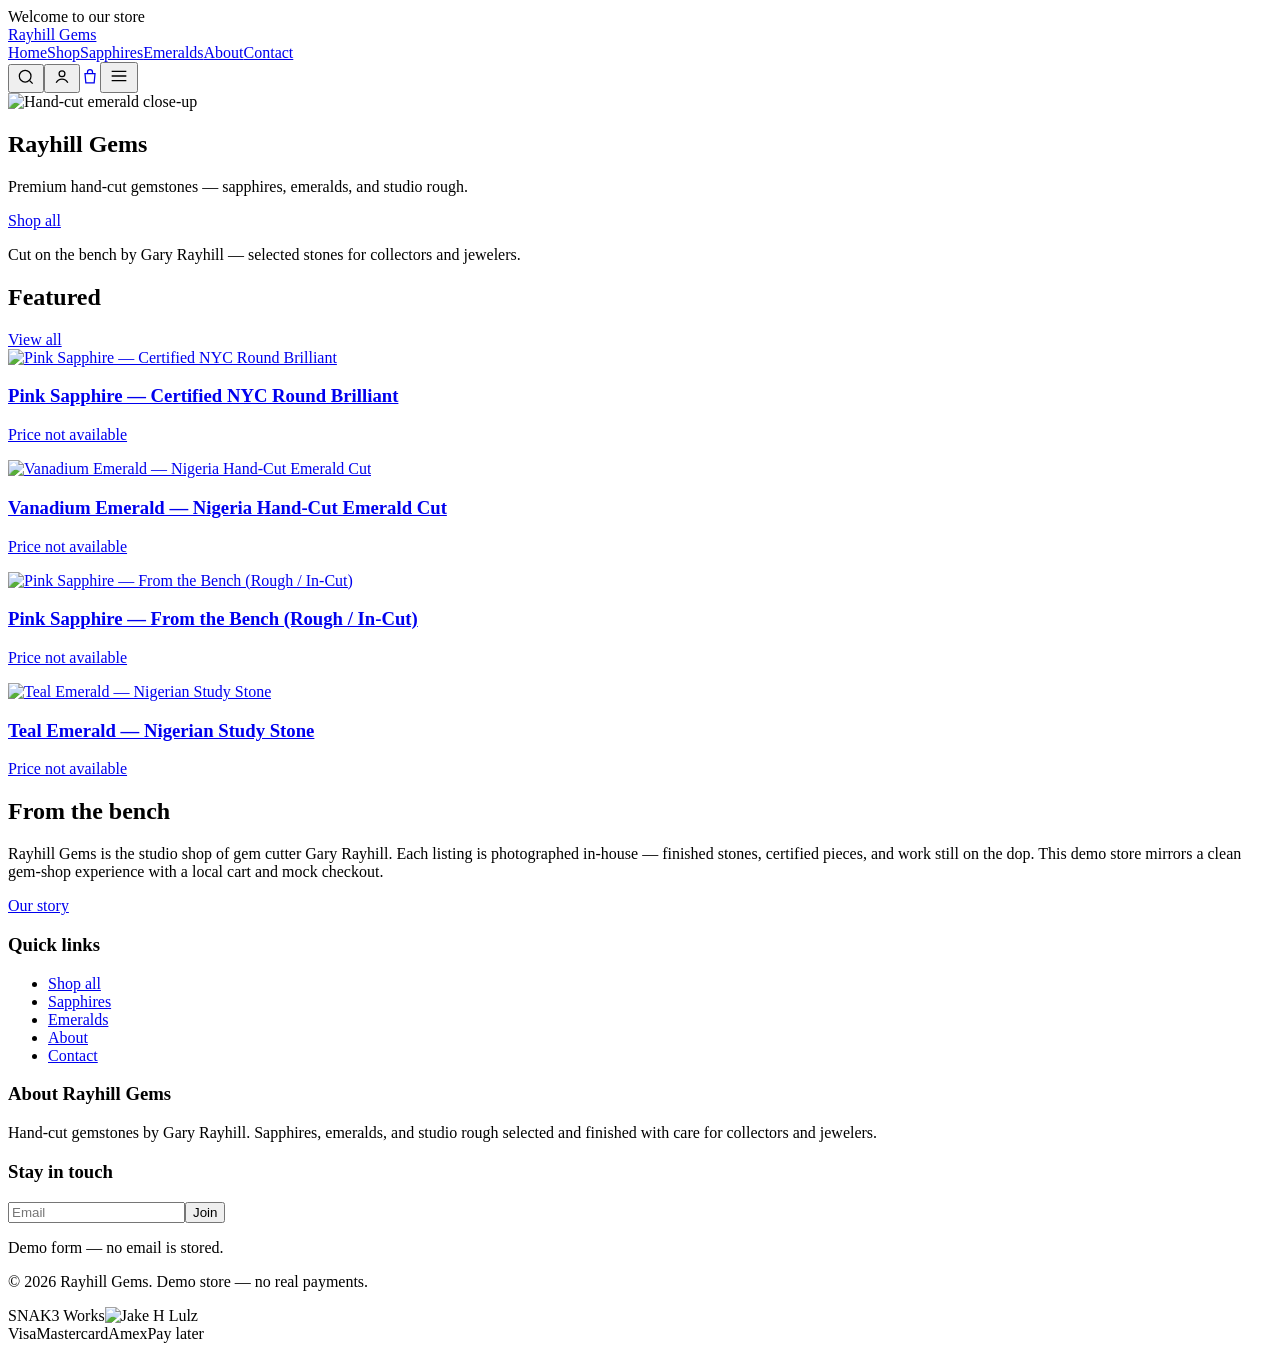
==== commit 7d455595: "Add Jake H Lulz signature beside SNAK3 Works footer mark" ====
--- a/index.html
+++ b/index.html
@@ -1 +1 @@
-<!DOCTYPE html><html lang="en" class="montserrat_2aa93956-module__wsSFZG__variable inter_f5bdfc26-module__0yGzRW__variable h-full"><head><meta charSet="utf-8"/><meta name="viewport" content="width=device-width, initial-scale=1"/><link rel="preload" href="/rayhill-gems-preview/_next/static/media/83afe278b6a6bb3c-s.p.2bn3s6zvc0dyp.woff2" as="font" crossorigin="" type="font/woff2"/><link rel="preload" href="/rayhill-gems-preview/_next/static/media/e8f2fbee2754df70-s.p.1dqa_6e_ad4sj.woff2" as="font" crossorigin="" type="font/woff2"/><link rel="preload" href="/rayhill-gems-preview/products/stone-emerald-ruler.jpg" as="image"/><link rel="preload" href="/rayhill-gems-preview/products/stone-pink-box.jpg" as="image"/><link rel="preload" href="/rayhill-gems-preview/products/stone-pink-rough.jpg" as="image"/><link rel="preload" href="/rayhill-gems-preview/products/stone-emerald-clean.jpg" as="image"/><link rel="stylesheet" href="/rayhill-gems-preview/_next/static/chunks/2d00xssperfad.css" data-precedence="next"/><link rel="preload" as="script" fetchPriority="low" href="/rayhill-gems-preview/_next/static/chunks/310vm2bl3xxpt.js"/><script src="/rayhill-gems-preview/_next/static/chunks/19mx3mg6lkumu.js" async=""></script><script src="/rayhill-gems-preview/_next/static/chunks/27t_qfc-3_lzs.js" async=""></script><script src="/rayhill-gems-preview/_next/static/chunks/1je0s7480f2sc.js" async=""></script><script src="/rayhill-gems-preview/_next/static/chunks/turbopack-2gf5ibbv3vgzt.js" async=""></script><script src="/rayhill-gems-preview/_next/static/chunks/1oz4i7w3q_qau.js" async=""></script><title>Rayhill Gems</title><meta name="description" content="Hand-cut sapphires, emeralds, and studio rough by gem cutter Gary Rayhill."/><link rel="icon" href="/rayhill-gems-preview/favicon.ico?favicon.2vob68tjqpejf.ico" sizes="256x256" type="image/x-icon"/><meta name="next-size-adjust" content=""/><script src="/rayhill-gems-preview/_next/static/chunks/0cz1d0mv5g_q7.js" noModule=""></script></head><body class="min-h-full flex flex-col antialiased text-neutral-800 bg-white"><div hidden=""><!--$--><!--/$--></div><header class="sticky top-0 z-50 bg-white border-b border-neutral-200"><div class="bg-neutral-50 text-center text-xs tracking-wide text-neutral-500 py-2">Welcome to our store</div><div class="max-w-7xl mx-auto px-4 sm:px-6 lg:px-8"><div class="flex items-center justify-between h-16 gap-4"><a class="font-heading text-lg sm:text-xl tracking-wide text-neutral-900 shrink-0" href="/rayhill-gems-preview">Rayhill Gems</a><nav class="hidden lg:flex flex-wrap items-center justify-center gap-x-5 gap-y-1 text-sm text-neutral-700"><a class="hover:text-neutral-900 hover:underline underline-offset-4" href="/rayhill-gems-preview">Home</a><a class="hover:text-neutral-900 hover:underline underline-offset-4" href="/rayhill-gems-preview/shop">Shop</a><a class="hover:text-neutral-900 hover:underline underline-offset-4" href="/rayhill-gems-preview/shop?category=Sapphires">Sapphires</a><a class="hover:text-neutral-900 hover:underline underline-offset-4" href="/rayhill-gems-preview/shop?category=Emeralds">Emeralds</a><a class="hover:text-neutral-900 hover:underline underline-offset-4" href="/rayhill-gems-preview/about">About</a><a class="hover:text-neutral-900 hover:underline underline-offset-4" href="/rayhill-gems-preview/contact">Contact</a></nav><div class="flex items-center gap-3 sm:gap-4 shrink-0"><button type="button" aria-label="Search" class="p-1 text-neutral-700 hover:text-neutral-900"><svg width="20" height="20" fill="none" stroke="currentColor" stroke-width="1.5" viewBox="0 0 24 24"><circle cx="11" cy="11" r="7"></circle><path d="M20 20l-3.5-3.5"></path></svg></button><button type="button" aria-label="Account" class="hidden sm:block p-1 text-neutral-700 hover:text-neutral-900"><svg width="20" height="20" fill="none" stroke="currentColor" stroke-width="1.5" viewBox="0 0 24 24"><circle cx="12" cy="8" r="3.5"></circle><path d="M5 19c1.5-3 4-4.5 7-4.5s5.5 1.5 7 4.5"></path></svg></button><a aria-label="Cart, 0 items" class="relative p-1 text-neutral-700 hover:text-neutral-900" href="/rayhill-gems-preview/cart"><svg width="20" height="20" fill="none" stroke="currentColor" stroke-width="1.5" viewBox="0 0 24 24"><path d="M6 8h12l-1 11H7L6 8z"></path><path d="M9 8V6a3 3 0 016 0v2"></path></svg></a><button type="button" class="lg:hidden p-1 text-neutral-700" aria-label="Menu"><svg width="22" height="22" fill="none" stroke="currentColor" stroke-width="1.5" viewBox="0 0 24 24"><path d="M4 7h16M4 12h16M4 17h16"></path></svg></button></div></div></div></header><main class="flex-1"><section class="relative h-[70vh] min-h-[420px] max-h-[720px] bg-neutral-900"><img src="/rayhill-gems-preview/products/stone-emerald-ruler.jpg" alt="Hand-cut emerald close-up" loading="eager" decoding="async" class="absolute inset-0 h-full w-full object-cover opacity-70"/><div class="absolute inset-0 bg-gradient-to-t from-black/50 via-black/20 to-black/30"></div><div class="relative h-full flex flex-col items-center justify-center text-center px-4"><h1 class="font-heading text-white text-4xl sm:text-5xl md:text-6xl tracking-wide">Rayhill Gems</h1><p class="mt-4 text-white/90 text-base sm:text-lg max-w-xl">Premium hand-cut gemstones — sapphires, emeralds, and studio rough.</p><a class="mt-8 inline-block border border-white text-white px-8 py-3 text-sm uppercase tracking-widest hover:bg-white hover:text-neutral-900 transition-colors" href="/rayhill-gems-preview/shop">Shop all</a></div></section><section class="bg-neutral-800 text-white text-center py-5 px-4"><p class="text-sm sm:text-base tracking-wide">Cut on the bench by Gary Rayhill — selected stones for collectors and jewelers.</p></section><section class="max-w-7xl mx-auto px-4 sm:px-6 lg:px-8 py-16"><div class="flex items-end justify-between mb-8 gap-4"><h2 class="font-heading text-2xl tracking-wide text-neutral-900">Featured</h2><a class="text-sm text-neutral-600 hover:text-neutral-900 underline underline-offset-4" href="/rayhill-gems-preview/shop">View all</a></div><div class="grid grid-cols-2 lg:grid-cols-4 gap-x-4 gap-y-10 sm:gap-x-6"><a class="group block" href="/rayhill-gems-preview/product/pink-sapphire-certified-nyc"><div class="relative aspect-square bg-neutral-100 overflow-hidden"><img src="/rayhill-gems-preview/products/stone-pink-box.jpg" alt="Pink Sapphire — Certified NYC Round Brilliant" loading="eager" decoding="async" class="absolute inset-0 h-full w-full object-cover group-hover:scale-[1.02] transition-transform duration-300"/></div><div class="mt-3 space-y-1"><h3 class="text-sm text-neutral-800 uppercase tracking-wide leading-snug group-hover:underline underline-offset-2">Pink Sapphire — Certified NYC Round Brilliant</h3><p class="text-sm text-neutral-600">Price not available</p></div></a><a class="group block" href="/rayhill-gems-preview/product/vanadium-emerald-nigeria"><div class="relative aspect-square bg-neutral-100 overflow-hidden"><img src="/rayhill-gems-preview/products/stone-emerald-ruler.jpg" alt="Vanadium Emerald — Nigeria Hand-Cut Emerald Cut" loading="eager" decoding="async" class="absolute inset-0 h-full w-full object-cover group-hover:scale-[1.02] transition-transform duration-300"/></div><div class="mt-3 space-y-1"><h3 class="text-sm text-neutral-800 uppercase tracking-wide leading-snug group-hover:underline underline-offset-2">Vanadium Emerald — Nigeria Hand-Cut Emerald Cut</h3><p class="text-sm text-neutral-600">Price not available</p></div></a><a class="group block" href="/rayhill-gems-preview/product/pink-sapphire-from-the-bench"><div class="relative aspect-square bg-neutral-100 overflow-hidden"><img src="/rayhill-gems-preview/products/stone-pink-rough.jpg" alt="Pink Sapphire — From the Bench (Rough / In-Cut)" loading="eager" decoding="async" class="absolute inset-0 h-full w-full object-cover group-hover:scale-[1.02] transition-transform duration-300"/></div><div class="mt-3 space-y-1"><h3 class="text-sm text-neutral-800 uppercase tracking-wide leading-snug group-hover:underline underline-offset-2">Pink Sapphire — From the Bench (Rough / In-Cut)</h3><p class="text-sm text-neutral-600">Price not available</p></div></a><a class="group block" href="/rayhill-gems-preview/product/teal-emerald-nigerian"><div class="relative aspect-square bg-neutral-100 overflow-hidden"><img src="/rayhill-gems-preview/products/stone-emerald-clean.jpg" alt="Teal Emerald — Nigerian Study Stone" loading="eager" decoding="async" class="absolute inset-0 h-full w-full object-cover group-hover:scale-[1.02] transition-transform duration-300"/></div><div class="mt-3 space-y-1"><h3 class="text-sm text-neutral-800 uppercase tracking-wide leading-snug group-hover:underline underline-offset-2">Teal Emerald — Nigerian Study Stone</h3><p class="text-sm text-neutral-600">Price not available</p></div></a></div></section><section class="bg-neutral-50 border-y border-neutral-200"><div class="max-w-3xl mx-auto px-4 sm:px-6 py-16 text-center"><h2 class="font-heading text-2xl tracking-wide text-neutral-900 mb-4">From the bench</h2><p class="text-neutral-600 leading-relaxed">Rayhill Gems is the studio shop of gem cutter Gary Rayhill. Each listing is photographed in-house — finished stones, certified pieces, and work still on the dop. This demo store mirrors a clean gem-shop experience with a local cart and mock checkout.</p><a class="inline-block mt-6 text-sm uppercase tracking-widest border-b border-neutral-900 pb-0.5 hover:opacity-70" href="/rayhill-gems-preview/about">Our story</a></div></section><!--$--><!--/$--></main><footer class="bg-neutral-900 text-neutral-300 mt-auto"><div class="max-w-7xl mx-auto px-4 sm:px-6 lg:px-8 py-12 grid grid-cols-1 md:grid-cols-3 gap-10"><div><h3 class="font-heading text-white text-sm tracking-widest uppercase mb-4">Quick links</h3><ul class="space-y-2 text-sm"><li><a class="hover:text-white" href="/rayhill-gems-preview/shop">Shop all</a></li><li><a class="hover:text-white" href="/rayhill-gems-preview/shop?category=Sapphires">Sapphires</a></li><li><a class="hover:text-white" href="/rayhill-gems-preview/shop?category=Emeralds">Emeralds</a></li><li><a class="hover:text-white" href="/rayhill-gems-preview/about">About</a></li><li><a class="hover:text-white" href="/rayhill-gems-preview/contact">Contact</a></li></ul></div><div><h3 class="font-heading text-white text-sm tracking-widest uppercase mb-4">About Rayhill Gems</h3><p class="text-sm leading-relaxed text-neutral-400">Hand-cut gemstones by Gary Rayhill. Sapphires, emeralds, and studio rough selected and finished with care for collectors and jewelers.</p></div><div><h3 class="font-heading text-white text-sm tracking-widest uppercase mb-4">Stay in touch</h3><form class="flex gap-2"><input type="email" placeholder="Email" class="flex-1 bg-neutral-800 border border-neutral-700 text-sm px-3 py-2 text-white placeholder:text-neutral-500 focus:outline-none focus:border-neutral-500" aria-label="Email for newsletter"/><button type="submit" class="px-4 py-2 border border-neutral-500 text-xs uppercase tracking-wider hover:bg-neutral-800 text-white">Join</button></form><p class="text-xs text-neutral-500 mt-3">Demo form — no email is stored.</p></div></div><div class="border-t border-neutral-800"><div class="max-w-7xl mx-auto px-4 sm:px-6 lg:px-8 py-6 flex flex-col sm:flex-row items-center justify-between gap-4"><div class="flex flex-col items-center sm:items-start gap-1"><p class="text-xs text-neutral-500">© <!-- -->2026<!-- --> Rayhill Gems. Demo store — no real payments.</p><span class="text-[10px] tracking-widest text-neutral-600 transition-colors hover:text-neutral-400" aria-label="Built by SNAK3 Works">SNAK3 Works</span></div><div class="flex items-center gap-3 text-neutral-500" aria-label="Payment methods"><span class="text-[10px] uppercase tracking-wider border border-neutral-700 px-2 py-1 rounded">Visa</span><span class="text-[10px] uppercase tracking-wider border border-neutral-700 px-2 py-1 rounded">Mastercard</span><span class="text-[10px] uppercase tracking-wider border border-neutral-700 px-2 py-1 rounded">Amex</span><span class="text-[10px] uppercase tracking-wider border border-neutral-700 px-2 py-1 rounded">Pay later</span></div></div></div></footer><script src="/rayhill-gems-preview/_next/static/chunks/310vm2bl3xxpt.js" id="_R_" async=""></script><script>(self.__next_f=self.__next_f||[]).push([0])</script><script>self.__next_f.push([1,"1:\"$Sreact.fragment\"\n2:I[25194,[\"/rayhill-gems-preview/_next/static/chunks/1oz4i7w3q_qau.js\"],\"CartProvider\"]\n3:I[45678,[\"/rayhill-gems-preview/_next/static/chunks/1oz4i7w3q_qau.js\"],\"default\"]\n4:I[39756,[\"/rayhill-gems-preview/_next/static/chunks/1oz4i7w3q_qau.js\"],\"default\"]\n5:I[37457,[\"/rayhill-gems-preview/_next/static/chunks/1oz4i7w3q_qau.js\"],\"default\"]\n6:I[13642,[\"/rayhill-gems-preview/_next/static/chunks/1oz4i7w3q_qau.js\"],\"default\"]\n7:I[22016,[\"/rayhill-gems-preview/_next/static/chunks/1oz4i7w3q_qau.js\"],\"\"]\nf:I[68027,[\"/rayhill-gems-preview/_next/static/chunks/1oz4i7w3q_qau.js\"],\"default\",1]\n:HL[\"/rayhill-gems-preview/_next/static/chunks/2d00xssperfad.css\",\"style\"]\n:HL[\"/rayhill-gems-preview/_next/static/media/83afe278b6a6bb3c-s.p.2bn3s6zvc0dyp.woff2\",\"font\",{\"crossOrigin\":\"\",\"type\":\"font/woff2\"}]\n:HL[\"/rayhill-gems-preview/_next/static/media/e8f2fbee2754df70-s.p.1dqa_6e_ad4sj.woff2\",\"font\",{\"crossOrigin\":\"\",\"type\":\"font/woff2\"}]\n:HL[\"/rayhill-gems-preview/products/stone-emerald-ruler.jpg\",\"image\"]\n:HL[\"/rayhill-gems-preview/products/stone-pink-box.jpg\",\"image\"]\n0:{\"P\":null,\"c\":[\"\",\"\"],\"q\":\"\",\"i\":false,\"f\":[[[\"\",{\"children\":[\"__PAGE__\",{},\"$undefined\",\"$undefined\",4608]},\"$undefined\",\"$undefined\",4624],[[\"$\",\"$1\",\"c\",{\"children\":[[[\"$\",\"link\",\"0\",{\"rel\":\"stylesheet\",\"href\":\"/rayhill-gems-preview/_next/static/chunks/2d00xssperfad.css\",\"precedence\":\"next\",\"crossOrigin\":\"$undefined\",\"nonce\":\"$undefined\"}],[\"$\",\"script\",\"script-0\",{\"src\":\"/rayhill-gems-preview/_next/static/chunks/1oz4i7w3q_qau.js\",\"async\":true,\"nonce\":\"$undefined\"}]],[\"$\",\"html\",null,{\"lang\":\"en\",\"className\":\"montserrat_2aa93956-module__wsSFZG__variable inter_f5bdfc26-module__0yGzRW__variable h-full\",\"children\":[\"$\",\"body\",null,{\"className\":\"min-h-full flex flex-col antialiased text-neutral-800 bg-white\",\"children\":[\"$\",\"$L2\",null,{\"children\":[[\"$\",\"$L3\",null,{}],[\"$\",\"main\",null,{\"className\":\"flex-1\",\"children\":[\"$\",\"$L4\",null,{\"parallelRouterKey\":\"children\",\"error\":\"$undefined\",\"errorStyles\":\"$undefined\",\"errorScripts\":\"$undefined\",\"template\":[\"$\",\"$L5\",null,{}],\"templateStyles\":\"$undefined\",\"templateScripts\":\"$undefined\",\"notFound\":[[[\"$\",\"title\",null,{\"children\":\"404: This page could not be found.\"}],[\"$\",\"div\",null,{\"style\":{\"fontFamily\":\"system-ui,\\\"Segoe UI\\\",Roboto,Helvetica,Arial,sans-serif,\\\"Apple Color Emoji\\\",\\\"Segoe UI Emoji\\\"\",\"height\":\"100vh\",\"textAlign\":\"center\",\"display\":\"flex\",\"flexDirection\":\"column\",\"alignItems\":\"center\",\"justifyContent\":\"center\"},\"children\":[\"$\",\"div\",null,{\"children\":[[\"$\",\"style\",null,{\"dangerouslySetInnerHTML\":{\"__html\":\"body{color:#000;background:#fff;margin:0}.next-error-h1{border-right:1px solid rgba(0,0,0,.3)}@media (prefers-color-scheme:dark){body{color:#fff;background:#000}.next-error-h1{border-right:1px solid rgba(255,255,255,.3)}}\"}}],[\"$\",\"h1\",null,{\"className\":\"next-error-h1\",\"style\":{\"display\":\"inline-block\",\"margin\":\"0 20px 0 0\",\"padding\":\"0 23px 0 0\",\"fontSize\":24,\"fontWeight\":500,\"verticalAlign\":\"top\",\"lineHeight\":\"49px\"},\"children\":404}],[\"$\",\"div\",null,{\"style\":{\"display\":\"inline-block\"},\"children\":[\"$\",\"h2\",null,{\"style\":{\"fontSize\":14,\"fontWeight\":400,\"lineHeight\":\"49px\",\"margin\":0},\"children\":\"This page could not be found.\"}]}]]}]}]],[]],\"forbidden\":\"$undefined\",\"unauthorized\":\"$undefined\"}]}],[\"$\",\"$L6\",null,{}]]}]}]}]]}],{\"children\":[[\"$\",\"$1\",\"c\",{\"children\":[[[\"$\",\"section\",null,{\"className\":\"relative h-[70vh] min-h-[420px] max-h-[720px] bg-neutral-900\",\"children\":[[\"$\",\"img\",null,{\"src\":\"/rayhill-gems-preview/products/stone-emerald-ruler.jpg\",\"alt\":\"Hand-cut emerald close-up\",\"loading\":\"eager\",\"decoding\":\"async\",\"className\":\"absolute inset-0 h-full w-full object-cover opacity-70\"}],[\"$\",\"div\",null,{\"className\":\"absolute inset-0 bg-gradient-to-t from-black/50 via-black/20 to-black/30\"}],[\"$\",\"div\",null,{\"className\":\"relative h-full flex flex-col items-center justify-center text-center px-4\",\"children\":[[\"$\",\"h1\",null,{\"className\":\"font-heading text-white text-4xl sm:text-5xl md:text-6xl tracking-wide\",\"children\":\"Rayhill Gems\"}],[\"$\",\"p\",null,{\"className\":\"mt-4 text-white/90 text-base sm:text-lg max-w-xl\",\"children\":\"Premium hand-cut gemstones — sapphires, emeralds, and studio rough.\"}],[\"$\",\"$L7\",null,{\"href\":\"/shop\",\"className\":\"mt-8 inline-block border border-white text-white px-8 py-3 text-sm uppercase tracking-widest hover:bg-white hover:text-neutral-900 transition-colors\",\"children\":\"Shop all\"}]]}]]}],[\"$\",\"section\",null,{\"className\":\"bg-neutral-800 text-white text-center py-5 px-4\",\"children\":[\"$\",\"p\",null,{\"className\":\"text-sm sm:text-base tracking-wide\",\"children\":\"Cut on the bench by Gary Rayhill — selected stones for collectors and jewelers.\"}]}],[\"$\",\"section\",null,{\"className\":\"max-w-7xl mx-auto px-4 sm:px-6 lg:px-8 py-16\",\"children\":[[\"$\",\"div\",null,{\"className\":\"flex items-end justify-between mb-8 gap-4\",\"children\":[[\"$\",\"h2\",null,{\"className\":\"font-heading text-2xl tracking-wide text-neutral-900\",\"children\":\"Featured\"}],[\"$\",\"$L7\",null,{\"href\":\"/shop\",\"className\":\"text-sm text-neutral-600 hover:text-neutral-900 underline underline-offset-4\",\"children\":\"View all\"}]]}],[\"$\",\"div\",null,{\"className\":\"grid grid-cols-2 lg:grid-cols-4 gap-x-4 gap-y-10 sm:gap-x-6\",\"children\":[[\"$\",\"$L7\",\"1\",{\"href\":\"/product/pink-sapphire-certified-nyc\",\"className\":\"group block\",\"children\":[[\"$\",\"div\",null,{\"className\":\"relative aspect-square bg-neutral-100 overflow-hidden\",\"children\":[\"$\",\"img\",null,{\"src\":\"/rayhill-gems-preview/products/stone-pink-box.jpg\",\"alt\":\"Pink Sapphire — Certified NYC Round Brilliant\",\"loading\":\"eager\",\"decoding\":\"async\",\"className\":\"absolute inset-0 h-full w-full object-cover group-hover:scale-[1.02] transition-transform duration-300\"}]}],\"$L8\"]}],\"$L9\",\"$La\",\"$Lb\"]}]]}],\"$Lc\"],null,\"$Ld\"]}],{},null,false,null]},null,false,null],\"$Le\",false]],\"m\":\"$undefined\",\"G\":[\"$f\",[\"$L10\"]],\"S\":true,\"h\":null,\"r\":\"$undefined\",\"s\":\"$undefined\",\"a\":\"$undefined\",\"l\":\"$undefined\",\"p\":\"$undefined\",\"d\":\"$undefined\",\"b\":\"2ODKiWFrAZmUapEUhfZnU\"}\n11:I[97367,[\"/rayhill-gems-preview/_next/static/chunks/1oz4i7w3q_qau.js\"],\"OutletBoundary\"]\n12:\"$Sreact.suspense\"\n14:I[97367,[\"/rayhill-gems-preview/_next/static/chunks/1oz4i7w3q_qau.js\"],\"ViewportBoundary\"]\n16:I[97367,[\"/rayhill-gems-preview/_next/static/chunks/1oz4i7w3q_qau.js\"],\"MetadataBoundary\"]\n:HL[\"/rayhill-gems-preview/products/stone-pink-rough.jpg\",\"image\"]\n:HL[\"/rayhill-gems-preview/products/stone-emerald-clean.jpg\",\"image\"]\n8:[\"$\",\"div\",null,{\"className\":\"mt-3 space-y-1\",\"children\":[[\"$\",\"h3\",null,{\"className\":\"text-sm text-neutral-800 uppercase tracking-wide leading-snug group-hover:underline underline-offset-2\",\"children\":\"Pink Sapphire — Certified NYC Round Brilliant\"}],[\"$\",\"p\",null,{\"className\":\"text-sm text-neutral-600\",\"children\":\"Price not available\"}]]}]\n9:[\"$\",\"$L7\",\"2\",{\"href\":\"/product/vanadium-emerald-nigeria\",\"className\":\"group block\",\"children\":[[\"$\",\"div\",null,{\"className\":\"relative aspect-square bg-neutral-100 overflow-hidden\",\"children\":[\"$\",\"img\",null,{\"src\":\"/rayhill-gems-preview/products/stone-emerald-ruler.jpg\",\"alt\":\"Vanadium Emerald — Nigeria Hand-Cut Emerald Cut\",\"loading\":\"eager\",\"decoding\":\"async\",\"className\":\"absolute inset-0 h-full w-full object-cover group-hover:scale-[1.02] transition-transform duration-300\"}]}],[\"$\",\"div\",null,{\"className\":\"mt-3 space-y-1\",\"children\":[[\"$\",\"h3\",null,{\"className\":\"text-sm text-neutral-800 uppercase tracking-wide leading-snug group-hover:underline underline-offset-2\",\"children\":\"Vanadium Emerald — Nigeria Hand-Cut Emerald Cut\"}],[\"$\",\"p\",null,{\"className\":\"text-sm text-neutral-600\",\"children\":\"Price not available\"}]]}]]}]\na:[\"$\",\"$L7\",\"3\",{\"href\":\"/product/pink-sapphire-from-the-bench\",\"className\":\"group block\",\"children\":[[\"$\",\"div\",null,{\"className\":\"relative aspect-square bg-neutral-100 overflow-hidden\",\"children\":[\"$\",\"img\",null,{\"src\":\"/rayhill-gems-preview/products/stone-pink-rough.jpg\",\"alt\":\"Pink Sapphire — From the Bench (Rough / In-Cut)\",\"loading\":\"eager\",\"decoding\":\"async\",\"className\":\"absolute inset-0 h-full w-full object-cover group-hover:scale-[1.02] transition-transform duration-300\"}]}],[\"$\",\"div\",null,{\"className\":\"mt-3 space-y-1\",\"children\":[[\"$\",\"h3\",null,{\"className\":\"text-sm text-neutral-800 uppercase tracking-wide leading-snug group-hover:underline underline-offset-2\",\"children\":\"Pink Sapphire — From the Bench (Rough / In-Cut)\"}],[\"$\",\"p\",null,{\"className\":\"text-sm text-neutral-600\",\"children\":\"Price not available\"}]]}]]}]\nb:[\"$\",\"$L7\",\"4\",{\"href\":\"/product/teal-emerald-nigerian\",\"className\":\"group block\",\"children\":[[\"$\",\"div\",null,{\"className\":\"relative aspect-square bg-neutral-100 overflow-hidden\",\"children\":[\"$\",\"img\",null,{\"src\":\"/rayhill-gems-preview/products/stone-emerald-clean.jpg\",\"alt\":\"Teal Emerald — Nigerian Study Stone\",\"loading\":\"eager\",\"decoding\":\"async\",\"className\":\"absolute inset-0 h-full w-full object-cover group-hover:scale-[1.02] transition-transform duration-300\"}]}],[\"$\",\"div\",null,{\"className\":\"mt-3 space-y-1\",\"children\":[[\"$\",\"h3\",null,{\"className\":\"text-sm text-neutral-800 uppercase tracking-wide leading-snug group-hover:underline underline-offset-2\",\"children\":\"Teal Emerald — Nigerian Study Stone\"}],[\"$\",\"p\",null,{\"className\":\"text-sm text-neutral-600\",\"children\":\"Price not available\"}]]}]]}]\nc:[\"$\",\"section\",null,{\"className\":\"bg-neutral-50 border-y border-neutral-200\",\"children\":[\"$\",\"div\",null,{\"className\":\"max-w-3xl mx-auto px-4 sm:px-6 py-16 text-center\",\"children\":[[\"$\",\"h2\",null,{\"className\":\"font-heading text-2xl tracking-wide text-neutral-900 mb-4\",\"children\":\"From the bench\"}],[\"$\",\"p\",null,{\"className\":\"text-neutral-600 leading-relaxed\",\"children\":\"Rayhill Gems is the studio shop of gem cutter Gary Rayhill. Each listing is photographed in-house — finished stones, certified pieces, and work still on the dop. This demo store mirrors a clean gem-shop experience with a local cart and mock checkout.\"}],[\"$\",\"$L7\",null,{\"href\":\"/about\",\"className\":\"inline-block mt-6 text-sm uppercase tracking-widest border-b border-neutral-900 pb-0.5 hover:opacity-70\",\"children\":\"Our story\"}]]}]}]\nd:[\"$\",\"$L11\",null,{\"children\":[\"$\",\"$12\",null,{\"name\":\"Next.MetadataOutlet\",\"children\":\"$@13\"}]}]\ne:[\"$\",\"$1\",\"h\",{\"children\":[null,[\"$\",\"$L14\",null,{\"children\":\"$L15\"}],[\"$\",\"div\",null,{\"hidden\":true,\"children\":[\"$\",\"$L16\",null,{\"children\":[\"$\",\"$12\",null,{\"name\":\"Next.Metadata\",\"children\":\"$L17\"}]}]}],[\"$\",\"meta\",null,{\"name\":\"next-size-adjust\",\"content\":\"\"}]]}]\n10:[\"$\",\"link\",\"0\",{\"rel\":\"stylesheet\",\"href\":\"/rayhill-gems-preview/_next/static/chunks/2d00xssperfad.css\",\"precedence\":\"next\",\"crossOrigin\":\"$undefined\",\"nonce\":\"$undefined\"}]\n15:[[\"$\",\"meta\",\"0\",{\"charSet\":\"utf-8\"}],[\"$\",\"meta\",\"1\",{\"name\":\"viewport\",\"content\":\"width=device-width, initial-scale=1\"}]]\n18:I[27201,[\"/rayhill-gems-preview/_next/static/chunks/1oz4i7w3q_qau.js\"],\"IconMark\"]\n13:null\n17:[[\"$\",\"title\",\"0\",{\"children\":\"Rayhill Gems\"}],[\"$\",\"meta\",\"1\",{\"name\":\"description\",\"content\":\"Hand-cut sapphires, emeralds, and studio rough by gem cutter Gary Rayhill.\"}],[\"$\",\"link\",\"2\",{\"rel\":\"icon\",\"href\":\"/rayhill-gems-preview/favicon.ico?favicon.2vob68tjqpejf.ico\",\"sizes\":\"256x256\",\"type\":\"image/x-icon\"}],[\"$\",\"$L18\",\"3\",{}]]\n"])</script></body></html>+<!DOCTYPE html><html lang="en" class="montserrat_2aa93956-module__wsSFZG__variable inter_f5bdfc26-module__0yGzRW__variable h-full"><head><meta charSet="utf-8"/><meta name="viewport" content="width=device-width, initial-scale=1"/><link rel="preload" href="/rayhill-gems-preview/_next/static/media/83afe278b6a6bb3c-s.p.2bn3s6zvc0dyp.woff2" as="font" crossorigin="" type="font/woff2"/><link rel="preload" href="/rayhill-gems-preview/_next/static/media/e8f2fbee2754df70-s.p.1dqa_6e_ad4sj.woff2" as="font" crossorigin="" type="font/woff2"/><link rel="preload" href="/rayhill-gems-preview/products/stone-emerald-ruler.jpg" as="image"/><link rel="preload" href="/rayhill-gems-preview/products/stone-pink-box.jpg" as="image"/><link rel="preload" href="/rayhill-gems-preview/products/stone-pink-rough.jpg" as="image"/><link rel="preload" href="/rayhill-gems-preview/products/stone-emerald-clean.jpg" as="image"/><link rel="stylesheet" href="/rayhill-gems-preview/_next/static/chunks/14_m1imrs226c.css" data-precedence="next"/><link rel="preload" as="script" fetchPriority="low" href="/rayhill-gems-preview/_next/static/chunks/310vm2bl3xxpt.js"/><script src="/rayhill-gems-preview/_next/static/chunks/19mx3mg6lkumu.js" async=""></script><script src="/rayhill-gems-preview/_next/static/chunks/27t_qfc-3_lzs.js" async=""></script><script src="/rayhill-gems-preview/_next/static/chunks/1je0s7480f2sc.js" async=""></script><script src="/rayhill-gems-preview/_next/static/chunks/turbopack-2gf5ibbv3vgzt.js" async=""></script><script src="/rayhill-gems-preview/_next/static/chunks/3ae5rlrtl2rwj.js" async=""></script><title>Rayhill Gems</title><meta name="description" content="Hand-cut sapphires, emeralds, and studio rough by gem cutter Gary Rayhill."/><link rel="icon" href="/rayhill-gems-preview/favicon.ico?favicon.2vob68tjqpejf.ico" sizes="256x256" type="image/x-icon"/><meta name="next-size-adjust" content=""/><script src="/rayhill-gems-preview/_next/static/chunks/0cz1d0mv5g_q7.js" noModule=""></script></head><body class="min-h-full flex flex-col antialiased text-neutral-800 bg-white"><div hidden=""><!--$--><!--/$--></div><header class="sticky top-0 z-50 bg-white border-b border-neutral-200"><div class="bg-neutral-50 text-center text-xs tracking-wide text-neutral-500 py-2">Welcome to our store</div><div class="max-w-7xl mx-auto px-4 sm:px-6 lg:px-8"><div class="flex items-center justify-between h-16 gap-4"><a class="font-heading text-lg sm:text-xl tracking-wide text-neutral-900 shrink-0" href="/rayhill-gems-preview">Rayhill Gems</a><nav class="hidden lg:flex flex-wrap items-center justify-center gap-x-5 gap-y-1 text-sm text-neutral-700"><a class="hover:text-neutral-900 hover:underline underline-offset-4" href="/rayhill-gems-preview">Home</a><a class="hover:text-neutral-900 hover:underline underline-offset-4" href="/rayhill-gems-preview/shop">Shop</a><a class="hover:text-neutral-900 hover:underline underline-offset-4" href="/rayhill-gems-preview/shop?category=Sapphires">Sapphires</a><a class="hover:text-neutral-900 hover:underline underline-offset-4" href="/rayhill-gems-preview/shop?category=Emeralds">Emeralds</a><a class="hover:text-neutral-900 hover:underline underline-offset-4" href="/rayhill-gems-preview/about">About</a><a class="hover:text-neutral-900 hover:underline underline-offset-4" href="/rayhill-gems-preview/contact">Contact</a></nav><div class="flex items-center gap-3 sm:gap-4 shrink-0"><button type="button" aria-label="Search" class="p-1 text-neutral-700 hover:text-neutral-900"><svg width="20" height="20" fill="none" stroke="currentColor" stroke-width="1.5" viewBox="0 0 24 24"><circle cx="11" cy="11" r="7"></circle><path d="M20 20l-3.5-3.5"></path></svg></button><button type="button" aria-label="Account" class="hidden sm:block p-1 text-neutral-700 hover:text-neutral-900"><svg width="20" height="20" fill="none" stroke="currentColor" stroke-width="1.5" viewBox="0 0 24 24"><circle cx="12" cy="8" r="3.5"></circle><path d="M5 19c1.5-3 4-4.5 7-4.5s5.5 1.5 7 4.5"></path></svg></button><a aria-label="Cart, 0 items" class="relative p-1 text-neutral-700 hover:text-neutral-900" href="/rayhill-gems-preview/cart"><svg width="20" height="20" fill="none" stroke="currentColor" stroke-width="1.5" viewBox="0 0 24 24"><path d="M6 8h12l-1 11H7L6 8z"></path><path d="M9 8V6a3 3 0 016 0v2"></path></svg></a><button type="button" class="lg:hidden p-1 text-neutral-700" aria-label="Menu"><svg width="22" height="22" fill="none" stroke="currentColor" stroke-width="1.5" viewBox="0 0 24 24"><path d="M4 7h16M4 12h16M4 17h16"></path></svg></button></div></div></div></header><main class="flex-1"><section class="relative h-[70vh] min-h-[420px] max-h-[720px] bg-neutral-900"><img src="/rayhill-gems-preview/products/stone-emerald-ruler.jpg" alt="Hand-cut emerald close-up" loading="eager" decoding="async" class="absolute inset-0 h-full w-full object-cover opacity-70"/><div class="absolute inset-0 bg-gradient-to-t from-black/50 via-black/20 to-black/30"></div><div class="relative h-full flex flex-col items-center justify-center text-center px-4"><h1 class="font-heading text-white text-4xl sm:text-5xl md:text-6xl tracking-wide">Rayhill Gems</h1><p class="mt-4 text-white/90 text-base sm:text-lg max-w-xl">Premium hand-cut gemstones — sapphires, emeralds, and studio rough.</p><a class="mt-8 inline-block border border-white text-white px-8 py-3 text-sm uppercase tracking-widest hover:bg-white hover:text-neutral-900 transition-colors" href="/rayhill-gems-preview/shop">Shop all</a></div></section><section class="bg-neutral-800 text-white text-center py-5 px-4"><p class="text-sm sm:text-base tracking-wide">Cut on the bench by Gary Rayhill — selected stones for collectors and jewelers.</p></section><section class="max-w-7xl mx-auto px-4 sm:px-6 lg:px-8 py-16"><div class="flex items-end justify-between mb-8 gap-4"><h2 class="font-heading text-2xl tracking-wide text-neutral-900">Featured</h2><a class="text-sm text-neutral-600 hover:text-neutral-900 underline underline-offset-4" href="/rayhill-gems-preview/shop">View all</a></div><div class="grid grid-cols-2 lg:grid-cols-4 gap-x-4 gap-y-10 sm:gap-x-6"><a class="group block" href="/rayhill-gems-preview/product/pink-sapphire-certified-nyc"><div class="relative aspect-square bg-neutral-100 overflow-hidden"><img src="/rayhill-gems-preview/products/stone-pink-box.jpg" alt="Pink Sapphire — Certified NYC Round Brilliant" loading="eager" decoding="async" class="absolute inset-0 h-full w-full object-cover group-hover:scale-[1.02] transition-transform duration-300"/></div><div class="mt-3 space-y-1"><h3 class="text-sm text-neutral-800 uppercase tracking-wide leading-snug group-hover:underline underline-offset-2">Pink Sapphire — Certified NYC Round Brilliant</h3><p class="text-sm text-neutral-600">Price not available</p></div></a><a class="group block" href="/rayhill-gems-preview/product/vanadium-emerald-nigeria"><div class="relative aspect-square bg-neutral-100 overflow-hidden"><img src="/rayhill-gems-preview/products/stone-emerald-ruler.jpg" alt="Vanadium Emerald — Nigeria Hand-Cut Emerald Cut" loading="eager" decoding="async" class="absolute inset-0 h-full w-full object-cover group-hover:scale-[1.02] transition-transform duration-300"/></div><div class="mt-3 space-y-1"><h3 class="text-sm text-neutral-800 uppercase tracking-wide leading-snug group-hover:underline underline-offset-2">Vanadium Emerald — Nigeria Hand-Cut Emerald Cut</h3><p class="text-sm text-neutral-600">Price not available</p></div></a><a class="group block" href="/rayhill-gems-preview/product/pink-sapphire-from-the-bench"><div class="relative aspect-square bg-neutral-100 overflow-hidden"><img src="/rayhill-gems-preview/products/stone-pink-rough.jpg" alt="Pink Sapphire — From the Bench (Rough / In-Cut)" loading="eager" decoding="async" class="absolute inset-0 h-full w-full object-cover group-hover:scale-[1.02] transition-transform duration-300"/></div><div class="mt-3 space-y-1"><h3 class="text-sm text-neutral-800 uppercase tracking-wide leading-snug group-hover:underline underline-offset-2">Pink Sapphire — From the Bench (Rough / In-Cut)</h3><p class="text-sm text-neutral-600">Price not available</p></div></a><a class="group block" href="/rayhill-gems-preview/product/teal-emerald-nigerian"><div class="relative aspect-square bg-neutral-100 overflow-hidden"><img src="/rayhill-gems-preview/products/stone-emerald-clean.jpg" alt="Teal Emerald — Nigerian Study Stone" loading="eager" decoding="async" class="absolute inset-0 h-full w-full object-cover group-hover:scale-[1.02] transition-transform duration-300"/></div><div class="mt-3 space-y-1"><h3 class="text-sm text-neutral-800 uppercase tracking-wide leading-snug group-hover:underline underline-offset-2">Teal Emerald — Nigerian Study Stone</h3><p class="text-sm text-neutral-600">Price not available</p></div></a></div></section><section class="bg-neutral-50 border-y border-neutral-200"><div class="max-w-3xl mx-auto px-4 sm:px-6 py-16 text-center"><h2 class="font-heading text-2xl tracking-wide text-neutral-900 mb-4">From the bench</h2><p class="text-neutral-600 leading-relaxed">Rayhill Gems is the studio shop of gem cutter Gary Rayhill. Each listing is photographed in-house — finished stones, certified pieces, and work still on the dop. This demo store mirrors a clean gem-shop experience with a local cart and mock checkout.</p><a class="inline-block mt-6 text-sm uppercase tracking-widest border-b border-neutral-900 pb-0.5 hover:opacity-70" href="/rayhill-gems-preview/about">Our story</a></div></section><!--$--><!--/$--></main><footer class="bg-neutral-900 text-neutral-300 mt-auto"><div class="max-w-7xl mx-auto px-4 sm:px-6 lg:px-8 py-12 grid grid-cols-1 md:grid-cols-3 gap-10"><div><h3 class="font-heading text-white text-sm tracking-widest uppercase mb-4">Quick links</h3><ul class="space-y-2 text-sm"><li><a class="hover:text-white" href="/rayhill-gems-preview/shop">Shop all</a></li><li><a class="hover:text-white" href="/rayhill-gems-preview/shop?category=Sapphires">Sapphires</a></li><li><a class="hover:text-white" href="/rayhill-gems-preview/shop?category=Emeralds">Emeralds</a></li><li><a class="hover:text-white" href="/rayhill-gems-preview/about">About</a></li><li><a class="hover:text-white" href="/rayhill-gems-preview/contact">Contact</a></li></ul></div><div><h3 class="font-heading text-white text-sm tracking-widest uppercase mb-4">About Rayhill Gems</h3><p class="text-sm leading-relaxed text-neutral-400">Hand-cut gemstones by Gary Rayhill. Sapphires, emeralds, and studio rough selected and finished with care for collectors and jewelers.</p></div><div><h3 class="font-heading text-white text-sm tracking-widest uppercase mb-4">Stay in touch</h3><form class="flex gap-2"><input type="email" placeholder="Email" class="flex-1 bg-neutral-800 border border-neutral-700 text-sm px-3 py-2 text-white placeholder:text-neutral-500 focus:outline-none focus:border-neutral-500" aria-label="Email for newsletter"/><button type="submit" class="px-4 py-2 border border-neutral-500 text-xs uppercase tracking-wider hover:bg-neutral-800 text-white">Join</button></form><p class="text-xs text-neutral-500 mt-3">Demo form — no email is stored.</p></div></div><div class="border-t border-neutral-800"><div class="max-w-7xl mx-auto px-4 sm:px-6 lg:px-8 py-6 flex flex-col sm:flex-row items-center justify-between gap-4"><div class="flex flex-col items-center sm:items-start gap-1"><p class="text-xs text-neutral-500">© <!-- -->2026<!-- --> Rayhill Gems. Demo store — no real payments.</p><div class="flex items-center gap-2 opacity-60 hover:opacity-90 transition-opacity" aria-label="Built by SNAK3 Works"><span class="text-[10px] tracking-widest text-neutral-500">SNAK3 Works</span><img src="/rayhill-gems-preview/brand/jake-h-lulz-signature.png" alt="Jake H Lulz" width="80" height="29" class="h-[14px] w-auto opacity-70" loading="lazy" decoding="async"/></div></div><div class="flex items-center gap-3 text-neutral-500" aria-label="Payment methods"><span class="text-[10px] uppercase tracking-wider border border-neutral-700 px-2 py-1 rounded">Visa</span><span class="text-[10px] uppercase tracking-wider border border-neutral-700 px-2 py-1 rounded">Mastercard</span><span class="text-[10px] uppercase tracking-wider border border-neutral-700 px-2 py-1 rounded">Amex</span><span class="text-[10px] uppercase tracking-wider border border-neutral-700 px-2 py-1 rounded">Pay later</span></div></div></div></footer><script src="/rayhill-gems-preview/_next/static/chunks/310vm2bl3xxpt.js" id="_R_" async=""></script><script>(self.__next_f=self.__next_f||[]).push([0])</script><script>self.__next_f.push([1,"1:\"$Sreact.fragment\"\n2:I[25194,[\"/rayhill-gems-preview/_next/static/chunks/3ae5rlrtl2rwj.js\"],\"CartProvider\"]\n3:I[45678,[\"/rayhill-gems-preview/_next/static/chunks/3ae5rlrtl2rwj.js\"],\"default\"]\n4:I[39756,[\"/rayhill-gems-preview/_next/static/chunks/3ae5rlrtl2rwj.js\"],\"default\"]\n5:I[37457,[\"/rayhill-gems-preview/_next/static/chunks/3ae5rlrtl2rwj.js\"],\"default\"]\n6:I[13642,[\"/rayhill-gems-preview/_next/static/chunks/3ae5rlrtl2rwj.js\"],\"default\"]\n7:I[22016,[\"/rayhill-gems-preview/_next/static/chunks/3ae5rlrtl2rwj.js\"],\"\"]\nf:I[68027,[\"/rayhill-gems-preview/_next/static/chunks/3ae5rlrtl2rwj.js\"],\"default\",1]\n:HL[\"/rayhill-gems-preview/_next/static/chunks/14_m1imrs226c.css\",\"style\"]\n:HL[\"/rayhill-gems-preview/_next/static/media/83afe278b6a6bb3c-s.p.2bn3s6zvc0dyp.woff2\",\"font\",{\"crossOrigin\":\"\",\"type\":\"font/woff2\"}]\n:HL[\"/rayhill-gems-preview/_next/static/media/e8f2fbee2754df70-s.p.1dqa_6e_ad4sj.woff2\",\"font\",{\"crossOrigin\":\"\",\"type\":\"font/woff2\"}]\n:HL[\"/rayhill-gems-preview/products/stone-emerald-ruler.jpg\",\"image\"]\n:HL[\"/rayhill-gems-preview/products/stone-pink-box.jpg\",\"image\"]\n0:{\"P\":null,\"c\":[\"\",\"\"],\"q\":\"\",\"i\":false,\"f\":[[[\"\",{\"children\":[\"__PAGE__\",{},\"$undefined\",\"$undefined\",4608]},\"$undefined\",\"$undefined\",4624],[[\"$\",\"$1\",\"c\",{\"children\":[[[\"$\",\"link\",\"0\",{\"rel\":\"stylesheet\",\"href\":\"/rayhill-gems-preview/_next/static/chunks/14_m1imrs226c.css\",\"precedence\":\"next\",\"crossOrigin\":\"$undefined\",\"nonce\":\"$undefined\"}],[\"$\",\"script\",\"script-0\",{\"src\":\"/rayhill-gems-preview/_next/static/chunks/3ae5rlrtl2rwj.js\",\"async\":true,\"nonce\":\"$undefined\"}]],[\"$\",\"html\",null,{\"lang\":\"en\",\"className\":\"montserrat_2aa93956-module__wsSFZG__variable inter_f5bdfc26-module__0yGzRW__variable h-full\",\"children\":[\"$\",\"body\",null,{\"className\":\"min-h-full flex flex-col antialiased text-neutral-800 bg-white\",\"children\":[\"$\",\"$L2\",null,{\"children\":[[\"$\",\"$L3\",null,{}],[\"$\",\"main\",null,{\"className\":\"flex-1\",\"children\":[\"$\",\"$L4\",null,{\"parallelRouterKey\":\"children\",\"error\":\"$undefined\",\"errorStyles\":\"$undefined\",\"errorScripts\":\"$undefined\",\"template\":[\"$\",\"$L5\",null,{}],\"templateStyles\":\"$undefined\",\"templateScripts\":\"$undefined\",\"notFound\":[[[\"$\",\"title\",null,{\"children\":\"404: This page could not be found.\"}],[\"$\",\"div\",null,{\"style\":{\"fontFamily\":\"system-ui,\\\"Segoe UI\\\",Roboto,Helvetica,Arial,sans-serif,\\\"Apple Color Emoji\\\",\\\"Segoe UI Emoji\\\"\",\"height\":\"100vh\",\"textAlign\":\"center\",\"display\":\"flex\",\"flexDirection\":\"column\",\"alignItems\":\"center\",\"justifyContent\":\"center\"},\"children\":[\"$\",\"div\",null,{\"children\":[[\"$\",\"style\",null,{\"dangerouslySetInnerHTML\":{\"__html\":\"body{color:#000;background:#fff;margin:0}.next-error-h1{border-right:1px solid rgba(0,0,0,.3)}@media (prefers-color-scheme:dark){body{color:#fff;background:#000}.next-error-h1{border-right:1px solid rgba(255,255,255,.3)}}\"}}],[\"$\",\"h1\",null,{\"className\":\"next-error-h1\",\"style\":{\"display\":\"inline-block\",\"margin\":\"0 20px 0 0\",\"padding\":\"0 23px 0 0\",\"fontSize\":24,\"fontWeight\":500,\"verticalAlign\":\"top\",\"lineHeight\":\"49px\"},\"children\":404}],[\"$\",\"div\",null,{\"style\":{\"display\":\"inline-block\"},\"children\":[\"$\",\"h2\",null,{\"style\":{\"fontSize\":14,\"fontWeight\":400,\"lineHeight\":\"49px\",\"margin\":0},\"children\":\"This page could not be found.\"}]}]]}]}]],[]],\"forbidden\":\"$undefined\",\"unauthorized\":\"$undefined\"}]}],[\"$\",\"$L6\",null,{}]]}]}]}]]}],{\"children\":[[\"$\",\"$1\",\"c\",{\"children\":[[[\"$\",\"section\",null,{\"className\":\"relative h-[70vh] min-h-[420px] max-h-[720px] bg-neutral-900\",\"children\":[[\"$\",\"img\",null,{\"src\":\"/rayhill-gems-preview/products/stone-emerald-ruler.jpg\",\"alt\":\"Hand-cut emerald close-up\",\"loading\":\"eager\",\"decoding\":\"async\",\"className\":\"absolute inset-0 h-full w-full object-cover opacity-70\"}],[\"$\",\"div\",null,{\"className\":\"absolute inset-0 bg-gradient-to-t from-black/50 via-black/20 to-black/30\"}],[\"$\",\"div\",null,{\"className\":\"relative h-full flex flex-col items-center justify-center text-center px-4\",\"children\":[[\"$\",\"h1\",null,{\"className\":\"font-heading text-white text-4xl sm:text-5xl md:text-6xl tracking-wide\",\"children\":\"Rayhill Gems\"}],[\"$\",\"p\",null,{\"className\":\"mt-4 text-white/90 text-base sm:text-lg max-w-xl\",\"children\":\"Premium hand-cut gemstones — sapphires, emeralds, and studio rough.\"}],[\"$\",\"$L7\",null,{\"href\":\"/shop\",\"className\":\"mt-8 inline-block border border-white text-white px-8 py-3 text-sm uppercase tracking-widest hover:bg-white hover:text-neutral-900 transition-colors\",\"children\":\"Shop all\"}]]}]]}],[\"$\",\"section\",null,{\"className\":\"bg-neutral-800 text-white text-center py-5 px-4\",\"children\":[\"$\",\"p\",null,{\"className\":\"text-sm sm:text-base tracking-wide\",\"children\":\"Cut on the bench by Gary Rayhill — selected stones for collectors and jewelers.\"}]}],[\"$\",\"section\",null,{\"className\":\"max-w-7xl mx-auto px-4 sm:px-6 lg:px-8 py-16\",\"children\":[[\"$\",\"div\",null,{\"className\":\"flex items-end justify-between mb-8 gap-4\",\"children\":[[\"$\",\"h2\",null,{\"className\":\"font-heading text-2xl tracking-wide text-neutral-900\",\"children\":\"Featured\"}],[\"$\",\"$L7\",null,{\"href\":\"/shop\",\"className\":\"text-sm text-neutral-600 hover:text-neutral-900 underline underline-offset-4\",\"children\":\"View all\"}]]}],[\"$\",\"div\",null,{\"className\":\"grid grid-cols-2 lg:grid-cols-4 gap-x-4 gap-y-10 sm:gap-x-6\",\"children\":[[\"$\",\"$L7\",\"1\",{\"href\":\"/product/pink-sapphire-certified-nyc\",\"className\":\"group block\",\"children\":[[\"$\",\"div\",null,{\"className\":\"relative aspect-square bg-neutral-100 overflow-hidden\",\"children\":[\"$\",\"img\",null,{\"src\":\"/rayhill-gems-preview/products/stone-pink-box.jpg\",\"alt\":\"Pink Sapphire — Certified NYC Round Brilliant\",\"loading\":\"eager\",\"decoding\":\"async\",\"className\":\"absolute inset-0 h-full w-full object-cover group-hover:scale-[1.02] transition-transform duration-300\"}]}],\"$L8\"]}],\"$L9\",\"$La\",\"$Lb\"]}]]}],\"$Lc\"],null,\"$Ld\"]}],{},null,false,null]},null,false,null],\"$Le\",false]],\"m\":\"$undefined\",\"G\":[\"$f\",[\"$L10\"]],\"S\":true,\"h\":null,\"r\":\"$undefined\",\"s\":\"$undefined\",\"a\":\"$undefined\",\"l\":\"$undefined\",\"p\":\"$undefined\",\"d\":\"$undefined\",\"b\":\"L24Nn-B3jU-Rn83wjQrvx\"}\n11:I[97367,[\"/rayhill-gems-preview/_next/static/chunks/3ae5rlrtl2rwj.js\"],\"OutletBoundary\"]\n12:\"$Sreact.suspense\"\n14:I[97367,[\"/rayhill-gems-preview/_next/static/chunks/3ae5rlrtl2rwj.js\"],\"ViewportBoundary\"]\n16:I[97367,[\"/rayhill-gems-preview/_next/static/chunks/3ae5rlrtl2rwj.js\"],\"MetadataBoundary\"]\n:HL[\"/rayhill-gems-preview/products/stone-pink-rough.jpg\",\"image\"]\n:HL[\"/rayhill-gems-preview/products/stone-emerald-clean.jpg\",\"image\"]\n8:[\"$\",\"div\",null,{\"className\":\"mt-3 space-y-1\",\"children\":[[\"$\",\"h3\",null,{\"className\":\"text-sm text-neutral-800 uppercase tracking-wide leading-snug group-hover:underline underline-offset-2\",\"children\":\"Pink Sapphire — Certified NYC Round Brilliant\"}],[\"$\",\"p\",null,{\"className\":\"text-sm text-neutral-600\",\"children\":\"Price not available\"}]]}]\n9:[\"$\",\"$L7\",\"2\",{\"href\":\"/product/vanadium-emerald-nigeria\",\"className\":\"group block\",\"children\":[[\"$\",\"div\",null,{\"className\":\"relative aspect-square bg-neutral-100 overflow-hidden\",\"children\":[\"$\",\"img\",null,{\"src\":\"/rayhill-gems-preview/products/stone-emerald-ruler.jpg\",\"alt\":\"Vanadium Emerald — Nigeria Hand-Cut Emerald Cut\",\"loading\":\"eager\",\"decoding\":\"async\",\"className\":\"absolute inset-0 h-full w-full object-cover group-hover:scale-[1.02] transition-transform duration-300\"}]}],[\"$\",\"div\",null,{\"className\":\"mt-3 space-y-1\",\"children\":[[\"$\",\"h3\",null,{\"className\":\"text-sm text-neutral-800 uppercase tracking-wide leading-snug group-hover:underline underline-offset-2\",\"children\":\"Vanadium Emerald — Nigeria Hand-Cut Emerald Cut\"}],[\"$\",\"p\",null,{\"className\":\"text-sm text-neutral-600\",\"children\":\"Price not available\"}]]}]]}]\na:[\"$\",\"$L7\",\"3\",{\"href\":\"/product/pink-sapphire-from-the-bench\",\"className\":\"group block\",\"children\":[[\"$\",\"div\",null,{\"className\":\"relative aspect-square bg-neutral-100 overflow-hidden\",\"children\":[\"$\",\"img\",null,{\"src\":\"/rayhill-gems-preview/products/stone-pink-rough.jpg\",\"alt\":\"Pink Sapphire — From the Bench (Rough / In-Cut)\",\"loading\":\"eager\",\"decoding\":\"async\",\"className\":\"absolute inset-0 h-full w-full object-cover group-hover:scale-[1.02] transition-transform duration-300\"}]}],[\"$\",\"div\",null,{\"className\":\"mt-3 space-y-1\",\"children\":[[\"$\",\"h3\",null,{\"className\":\"text-sm text-neutral-800 uppercase tracking-wide leading-snug group-hover:underline underline-offset-2\",\"children\":\"Pink Sapphire — From the Bench (Rough / In-Cut)\"}],[\"$\",\"p\",null,{\"className\":\"text-sm text-neutral-600\",\"children\":\"Price not available\"}]]}]]}]\nb:[\"$\",\"$L7\",\"4\",{\"href\":\"/product/teal-emerald-nigerian\",\"className\":\"group block\",\"children\":[[\"$\",\"div\",null,{\"className\":\"relative aspect-square bg-neutral-100 overflow-hidden\",\"children\":[\"$\",\"img\",null,{\"src\":\"/rayhill-gems-preview/products/stone-emerald-clean.jpg\",\"alt\":\"Teal Emerald — Nigerian Study Stone\",\"loading\":\"eager\",\"decoding\":\"async\",\"className\":\"absolute inset-0 h-full w-full object-cover group-hover:scale-[1.02] transition-transform duration-300\"}]}],[\"$\",\"div\",null,{\"className\":\"mt-3 space-y-1\",\"children\":[[\"$\",\"h3\",null,{\"className\":\"text-sm text-neutral-800 uppercase tracking-wide leading-snug group-hover:underline underline-offset-2\",\"children\":\"Teal Emerald — Nigerian Study Stone\"}],[\"$\",\"p\",null,{\"className\":\"text-sm text-neutral-600\",\"children\":\"Price not available\"}]]}]]}]\nc:[\"$\",\"section\",null,{\"className\":\"bg-neutral-50 border-y border-neutral-200\",\"children\":[\"$\",\"div\",null,{\"className\":\"max-w-3xl mx-auto px-4 sm:px-6 py-16 text-center\",\"children\":[[\"$\",\"h2\",null,{\"className\":\"font-heading text-2xl tracking-wide text-neutral-900 mb-4\",\"children\":\"From the bench\"}],[\"$\",\"p\",null,{\"className\":\"text-neutral-600 leading-relaxed\",\"children\":\"Rayhill Gems is the studio shop of gem cutter Gary Rayhill. Each listing is photographed in-house — finished stones, certified pieces, and work still on the dop. This demo store mirrors a clean gem-shop experience with a local cart and mock checkout.\"}],[\"$\",\"$L7\",null,{\"href\":\"/about\",\"className\":\"inline-block mt-6 text-sm uppercase tracking-widest border-b border-neutral-900 pb-0.5 hover:opacity-70\",\"children\":\"Our story\"}]]}]}]\nd:[\"$\",\"$L11\",null,{\"children\":[\"$\",\"$12\",null,{\"name\":\"Next.MetadataOutlet\",\"children\":\"$@13\"}]}]\ne:[\"$\",\"$1\",\"h\",{\"children\":[null,[\"$\",\"$L14\",null,{\"children\":\"$L15\"}],[\"$\",\"div\",null,{\"hidden\":true,\"children\":[\"$\",\"$L16\",null,{\"children\":[\"$\",\"$12\",null,{\"name\":\"Next.Metadata\",\"children\":\"$L17\"}]}]}],[\"$\",\"meta\",null,{\"name\":\"next-size-adjust\",\"content\":\"\"}]]}]\n10:[\"$\",\"link\",\"0\",{\"rel\":\"stylesheet\",\"href\":\"/rayhill-gems-preview/_next/static/chunks/14_m1imrs226c.css\",\"precedence\":\"next\",\"crossOrigin\":\"$undefined\",\"nonce\":\"$undefined\"}]\n15:[[\"$\",\"meta\",\"0\",{\"charSet\":\"utf-8\"}],[\"$\",\"meta\",\"1\",{\"name\":\"viewport\",\"content\":\"width=device-width, initial-scale=1\"}]]\n18:I[27201,[\"/rayhill-gems-preview/_next/static/chunks/3ae5rlrtl2rwj.js\"],\"IconMark\"]\n13:null\n17:[[\"$\",\"title\",\"0\",{\"children\":\"Rayhill Gems\"}],[\"$\",\"meta\",\"1\",{\"name\":\"description\",\"content\":\"Hand-cut sapphires, emeralds, and studio rough by gem cutter Gary Rayhill.\"}],[\"$\",\"link\",\"2\",{\"rel\":\"icon\",\"href\":\"/rayhill-gems-preview/favicon.ico?favicon.2vob68tjqpejf.ico\",\"sizes\":\"256x256\",\"type\":\"image/x-icon\"}],[\"$\",\"$L18\",\"3\",{}]]\n"])</script></body></html>
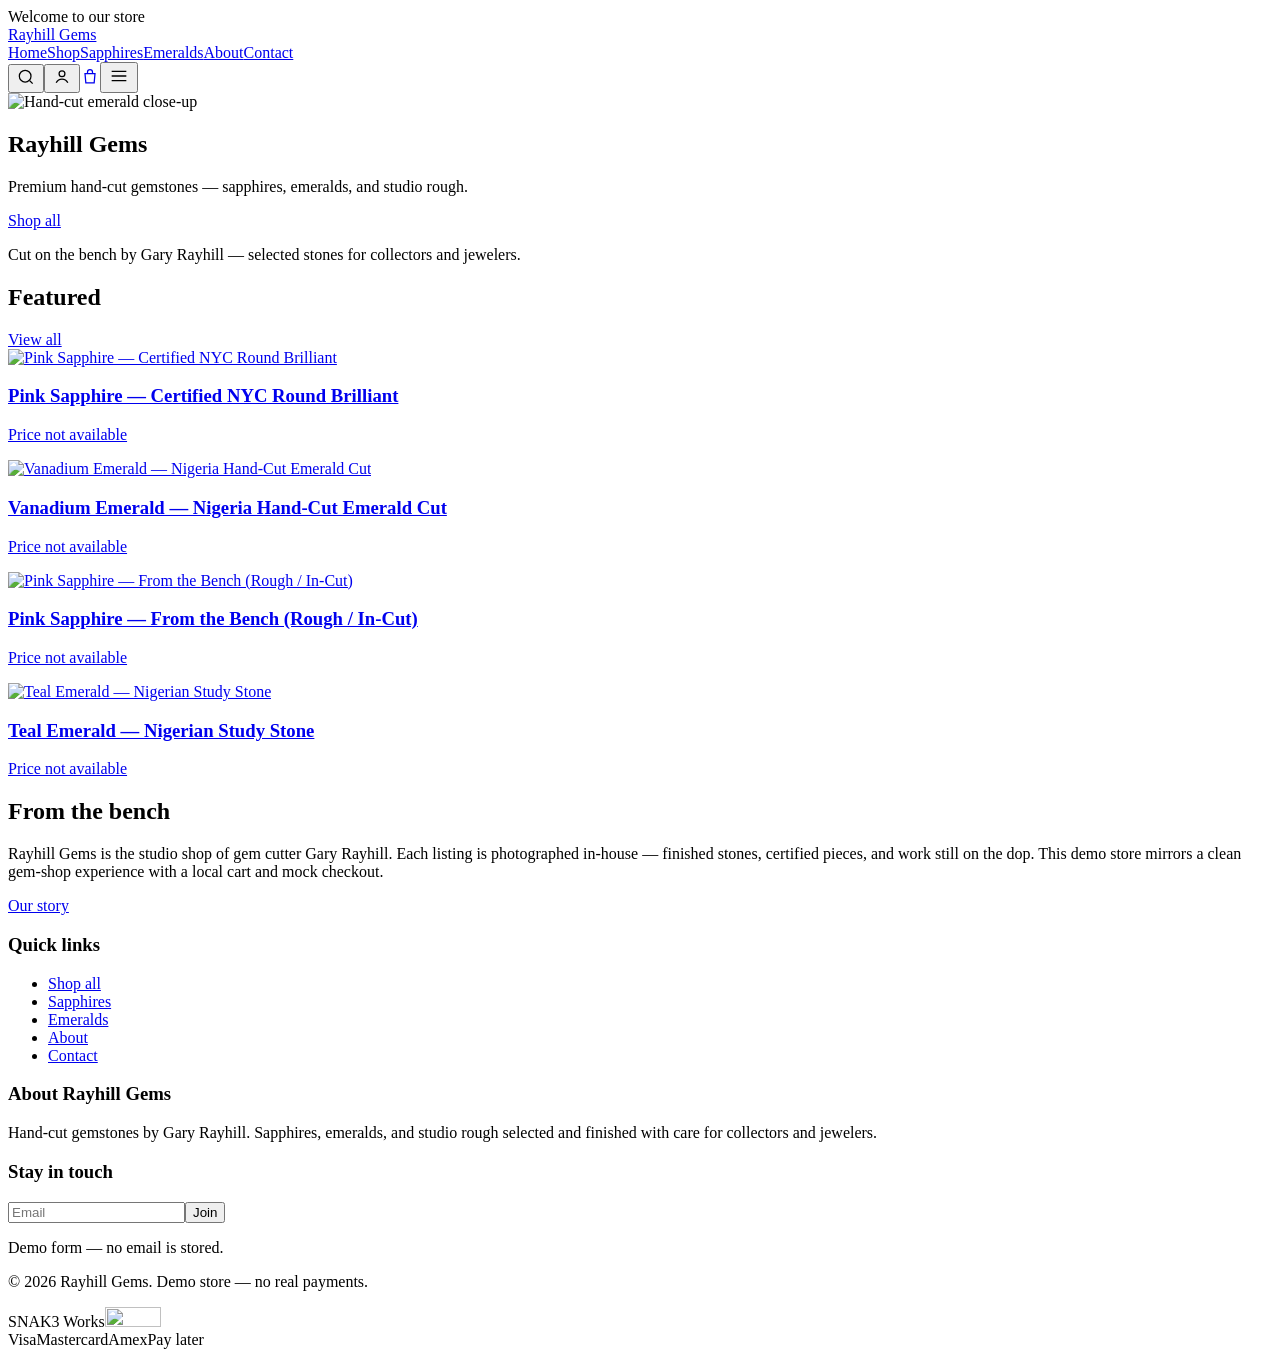
==== commit 11e88568: "Shrink SNAK3 Works watermark; keep legacy CSS for cached phones" ====
--- a/index.html
+++ b/index.html
@@ -1 +1 @@
-<!DOCTYPE html><html lang="en" class="montserrat_2aa93956-module__wsSFZG__variable inter_f5bdfc26-module__0yGzRW__variable h-full"><head><meta charSet="utf-8"/><meta name="viewport" content="width=device-width, initial-scale=1"/><link rel="preload" href="/rayhill-gems-preview/_next/static/media/83afe278b6a6bb3c-s.p.2bn3s6zvc0dyp.woff2" as="font" crossorigin="" type="font/woff2"/><link rel="preload" href="/rayhill-gems-preview/_next/static/media/e8f2fbee2754df70-s.p.1dqa_6e_ad4sj.woff2" as="font" crossorigin="" type="font/woff2"/><link rel="preload" href="/rayhill-gems-preview/products/stone-emerald-ruler.jpg" as="image"/><link rel="preload" href="/rayhill-gems-preview/products/stone-pink-box.jpg" as="image"/><link rel="preload" href="/rayhill-gems-preview/products/stone-pink-rough.jpg" as="image"/><link rel="preload" href="/rayhill-gems-preview/products/stone-emerald-clean.jpg" as="image"/><link rel="stylesheet" href="/rayhill-gems-preview/_next/static/chunks/14_m1imrs226c.css" data-precedence="next"/><link rel="preload" as="script" fetchPriority="low" href="/rayhill-gems-preview/_next/static/chunks/310vm2bl3xxpt.js"/><script src="/rayhill-gems-preview/_next/static/chunks/19mx3mg6lkumu.js" async=""></script><script src="/rayhill-gems-preview/_next/static/chunks/27t_qfc-3_lzs.js" async=""></script><script src="/rayhill-gems-preview/_next/static/chunks/1je0s7480f2sc.js" async=""></script><script src="/rayhill-gems-preview/_next/static/chunks/turbopack-2gf5ibbv3vgzt.js" async=""></script><script src="/rayhill-gems-preview/_next/static/chunks/3ae5rlrtl2rwj.js" async=""></script><title>Rayhill Gems</title><meta name="description" content="Hand-cut sapphires, emeralds, and studio rough by gem cutter Gary Rayhill."/><link rel="icon" href="/rayhill-gems-preview/favicon.ico?favicon.2vob68tjqpejf.ico" sizes="256x256" type="image/x-icon"/><meta name="next-size-adjust" content=""/><script src="/rayhill-gems-preview/_next/static/chunks/0cz1d0mv5g_q7.js" noModule=""></script></head><body class="min-h-full flex flex-col antialiased text-neutral-800 bg-white"><div hidden=""><!--$--><!--/$--></div><header class="sticky top-0 z-50 bg-white border-b border-neutral-200"><div class="bg-neutral-50 text-center text-xs tracking-wide text-neutral-500 py-2">Welcome to our store</div><div class="max-w-7xl mx-auto px-4 sm:px-6 lg:px-8"><div class="flex items-center justify-between h-16 gap-4"><a class="font-heading text-lg sm:text-xl tracking-wide text-neutral-900 shrink-0" href="/rayhill-gems-preview">Rayhill Gems</a><nav class="hidden lg:flex flex-wrap items-center justify-center gap-x-5 gap-y-1 text-sm text-neutral-700"><a class="hover:text-neutral-900 hover:underline underline-offset-4" href="/rayhill-gems-preview">Home</a><a class="hover:text-neutral-900 hover:underline underline-offset-4" href="/rayhill-gems-preview/shop">Shop</a><a class="hover:text-neutral-900 hover:underline underline-offset-4" href="/rayhill-gems-preview/shop?category=Sapphires">Sapphires</a><a class="hover:text-neutral-900 hover:underline underline-offset-4" href="/rayhill-gems-preview/shop?category=Emeralds">Emeralds</a><a class="hover:text-neutral-900 hover:underline underline-offset-4" href="/rayhill-gems-preview/about">About</a><a class="hover:text-neutral-900 hover:underline underline-offset-4" href="/rayhill-gems-preview/contact">Contact</a></nav><div class="flex items-center gap-3 sm:gap-4 shrink-0"><button type="button" aria-label="Search" class="p-1 text-neutral-700 hover:text-neutral-900"><svg width="20" height="20" fill="none" stroke="currentColor" stroke-width="1.5" viewBox="0 0 24 24"><circle cx="11" cy="11" r="7"></circle><path d="M20 20l-3.5-3.5"></path></svg></button><button type="button" aria-label="Account" class="hidden sm:block p-1 text-neutral-700 hover:text-neutral-900"><svg width="20" height="20" fill="none" stroke="currentColor" stroke-width="1.5" viewBox="0 0 24 24"><circle cx="12" cy="8" r="3.5"></circle><path d="M5 19c1.5-3 4-4.5 7-4.5s5.5 1.5 7 4.5"></path></svg></button><a aria-label="Cart, 0 items" class="relative p-1 text-neutral-700 hover:text-neutral-900" href="/rayhill-gems-preview/cart"><svg width="20" height="20" fill="none" stroke="currentColor" stroke-width="1.5" viewBox="0 0 24 24"><path d="M6 8h12l-1 11H7L6 8z"></path><path d="M9 8V6a3 3 0 016 0v2"></path></svg></a><button type="button" class="lg:hidden p-1 text-neutral-700" aria-label="Menu"><svg width="22" height="22" fill="none" stroke="currentColor" stroke-width="1.5" viewBox="0 0 24 24"><path d="M4 7h16M4 12h16M4 17h16"></path></svg></button></div></div></div></header><main class="flex-1"><section class="relative h-[70vh] min-h-[420px] max-h-[720px] bg-neutral-900"><img src="/rayhill-gems-preview/products/stone-emerald-ruler.jpg" alt="Hand-cut emerald close-up" loading="eager" decoding="async" class="absolute inset-0 h-full w-full object-cover opacity-70"/><div class="absolute inset-0 bg-gradient-to-t from-black/50 via-black/20 to-black/30"></div><div class="relative h-full flex flex-col items-center justify-center text-center px-4"><h1 class="font-heading text-white text-4xl sm:text-5xl md:text-6xl tracking-wide">Rayhill Gems</h1><p class="mt-4 text-white/90 text-base sm:text-lg max-w-xl">Premium hand-cut gemstones — sapphires, emeralds, and studio rough.</p><a class="mt-8 inline-block border border-white text-white px-8 py-3 text-sm uppercase tracking-widest hover:bg-white hover:text-neutral-900 transition-colors" href="/rayhill-gems-preview/shop">Shop all</a></div></section><section class="bg-neutral-800 text-white text-center py-5 px-4"><p class="text-sm sm:text-base tracking-wide">Cut on the bench by Gary Rayhill — selected stones for collectors and jewelers.</p></section><section class="max-w-7xl mx-auto px-4 sm:px-6 lg:px-8 py-16"><div class="flex items-end justify-between mb-8 gap-4"><h2 class="font-heading text-2xl tracking-wide text-neutral-900">Featured</h2><a class="text-sm text-neutral-600 hover:text-neutral-900 underline underline-offset-4" href="/rayhill-gems-preview/shop">View all</a></div><div class="grid grid-cols-2 lg:grid-cols-4 gap-x-4 gap-y-10 sm:gap-x-6"><a class="group block" href="/rayhill-gems-preview/product/pink-sapphire-certified-nyc"><div class="relative aspect-square bg-neutral-100 overflow-hidden"><img src="/rayhill-gems-preview/products/stone-pink-box.jpg" alt="Pink Sapphire — Certified NYC Round Brilliant" loading="eager" decoding="async" class="absolute inset-0 h-full w-full object-cover group-hover:scale-[1.02] transition-transform duration-300"/></div><div class="mt-3 space-y-1"><h3 class="text-sm text-neutral-800 uppercase tracking-wide leading-snug group-hover:underline underline-offset-2">Pink Sapphire — Certified NYC Round Brilliant</h3><p class="text-sm text-neutral-600">Price not available</p></div></a><a class="group block" href="/rayhill-gems-preview/product/vanadium-emerald-nigeria"><div class="relative aspect-square bg-neutral-100 overflow-hidden"><img src="/rayhill-gems-preview/products/stone-emerald-ruler.jpg" alt="Vanadium Emerald — Nigeria Hand-Cut Emerald Cut" loading="eager" decoding="async" class="absolute inset-0 h-full w-full object-cover group-hover:scale-[1.02] transition-transform duration-300"/></div><div class="mt-3 space-y-1"><h3 class="text-sm text-neutral-800 uppercase tracking-wide leading-snug group-hover:underline underline-offset-2">Vanadium Emerald — Nigeria Hand-Cut Emerald Cut</h3><p class="text-sm text-neutral-600">Price not available</p></div></a><a class="group block" href="/rayhill-gems-preview/product/pink-sapphire-from-the-bench"><div class="relative aspect-square bg-neutral-100 overflow-hidden"><img src="/rayhill-gems-preview/products/stone-pink-rough.jpg" alt="Pink Sapphire — From the Bench (Rough / In-Cut)" loading="eager" decoding="async" class="absolute inset-0 h-full w-full object-cover group-hover:scale-[1.02] transition-transform duration-300"/></div><div class="mt-3 space-y-1"><h3 class="text-sm text-neutral-800 uppercase tracking-wide leading-snug group-hover:underline underline-offset-2">Pink Sapphire — From the Bench (Rough / In-Cut)</h3><p class="text-sm text-neutral-600">Price not available</p></div></a><a class="group block" href="/rayhill-gems-preview/product/teal-emerald-nigerian"><div class="relative aspect-square bg-neutral-100 overflow-hidden"><img src="/rayhill-gems-preview/products/stone-emerald-clean.jpg" alt="Teal Emerald — Nigerian Study Stone" loading="eager" decoding="async" class="absolute inset-0 h-full w-full object-cover group-hover:scale-[1.02] transition-transform duration-300"/></div><div class="mt-3 space-y-1"><h3 class="text-sm text-neutral-800 uppercase tracking-wide leading-snug group-hover:underline underline-offset-2">Teal Emerald — Nigerian Study Stone</h3><p class="text-sm text-neutral-600">Price not available</p></div></a></div></section><section class="bg-neutral-50 border-y border-neutral-200"><div class="max-w-3xl mx-auto px-4 sm:px-6 py-16 text-center"><h2 class="font-heading text-2xl tracking-wide text-neutral-900 mb-4">From the bench</h2><p class="text-neutral-600 leading-relaxed">Rayhill Gems is the studio shop of gem cutter Gary Rayhill. Each listing is photographed in-house — finished stones, certified pieces, and work still on the dop. This demo store mirrors a clean gem-shop experience with a local cart and mock checkout.</p><a class="inline-block mt-6 text-sm uppercase tracking-widest border-b border-neutral-900 pb-0.5 hover:opacity-70" href="/rayhill-gems-preview/about">Our story</a></div></section><!--$--><!--/$--></main><footer class="bg-neutral-900 text-neutral-300 mt-auto"><div class="max-w-7xl mx-auto px-4 sm:px-6 lg:px-8 py-12 grid grid-cols-1 md:grid-cols-3 gap-10"><div><h3 class="font-heading text-white text-sm tracking-widest uppercase mb-4">Quick links</h3><ul class="space-y-2 text-sm"><li><a class="hover:text-white" href="/rayhill-gems-preview/shop">Shop all</a></li><li><a class="hover:text-white" href="/rayhill-gems-preview/shop?category=Sapphires">Sapphires</a></li><li><a class="hover:text-white" href="/rayhill-gems-preview/shop?category=Emeralds">Emeralds</a></li><li><a class="hover:text-white" href="/rayhill-gems-preview/about">About</a></li><li><a class="hover:text-white" href="/rayhill-gems-preview/contact">Contact</a></li></ul></div><div><h3 class="font-heading text-white text-sm tracking-widest uppercase mb-4">About Rayhill Gems</h3><p class="text-sm leading-relaxed text-neutral-400">Hand-cut gemstones by Gary Rayhill. Sapphires, emeralds, and studio rough selected and finished with care for collectors and jewelers.</p></div><div><h3 class="font-heading text-white text-sm tracking-widest uppercase mb-4">Stay in touch</h3><form class="flex gap-2"><input type="email" placeholder="Email" class="flex-1 bg-neutral-800 border border-neutral-700 text-sm px-3 py-2 text-white placeholder:text-neutral-500 focus:outline-none focus:border-neutral-500" aria-label="Email for newsletter"/><button type="submit" class="px-4 py-2 border border-neutral-500 text-xs uppercase tracking-wider hover:bg-neutral-800 text-white">Join</button></form><p class="text-xs text-neutral-500 mt-3">Demo form — no email is stored.</p></div></div><div class="border-t border-neutral-800"><div class="max-w-7xl mx-auto px-4 sm:px-6 lg:px-8 py-6 flex flex-col sm:flex-row items-center justify-between gap-4"><div class="flex flex-col items-center sm:items-start gap-1"><p class="text-xs text-neutral-500">© <!-- -->2026<!-- --> Rayhill Gems. Demo store — no real payments.</p><div class="flex items-center gap-2 opacity-60 hover:opacity-90 transition-opacity" aria-label="Built by SNAK3 Works"><span class="text-[10px] tracking-widest text-neutral-500">SNAK3 Works</span><img src="/rayhill-gems-preview/brand/jake-h-lulz-signature.png" alt="Jake H Lulz" width="80" height="29" class="h-[14px] w-auto opacity-70" loading="lazy" decoding="async"/></div></div><div class="flex items-center gap-3 text-neutral-500" aria-label="Payment methods"><span class="text-[10px] uppercase tracking-wider border border-neutral-700 px-2 py-1 rounded">Visa</span><span class="text-[10px] uppercase tracking-wider border border-neutral-700 px-2 py-1 rounded">Mastercard</span><span class="text-[10px] uppercase tracking-wider border border-neutral-700 px-2 py-1 rounded">Amex</span><span class="text-[10px] uppercase tracking-wider border border-neutral-700 px-2 py-1 rounded">Pay later</span></div></div></div></footer><script src="/rayhill-gems-preview/_next/static/chunks/310vm2bl3xxpt.js" id="_R_" async=""></script><script>(self.__next_f=self.__next_f||[]).push([0])</script><script>self.__next_f.push([1,"1:\"$Sreact.fragment\"\n2:I[25194,[\"/rayhill-gems-preview/_next/static/chunks/3ae5rlrtl2rwj.js\"],\"CartProvider\"]\n3:I[45678,[\"/rayhill-gems-preview/_next/static/chunks/3ae5rlrtl2rwj.js\"],\"default\"]\n4:I[39756,[\"/rayhill-gems-preview/_next/static/chunks/3ae5rlrtl2rwj.js\"],\"default\"]\n5:I[37457,[\"/rayhill-gems-preview/_next/static/chunks/3ae5rlrtl2rwj.js\"],\"default\"]\n6:I[13642,[\"/rayhill-gems-preview/_next/static/chunks/3ae5rlrtl2rwj.js\"],\"default\"]\n7:I[22016,[\"/rayhill-gems-preview/_next/static/chunks/3ae5rlrtl2rwj.js\"],\"\"]\nf:I[68027,[\"/rayhill-gems-preview/_next/static/chunks/3ae5rlrtl2rwj.js\"],\"default\",1]\n:HL[\"/rayhill-gems-preview/_next/static/chunks/14_m1imrs226c.css\",\"style\"]\n:HL[\"/rayhill-gems-preview/_next/static/media/83afe278b6a6bb3c-s.p.2bn3s6zvc0dyp.woff2\",\"font\",{\"crossOrigin\":\"\",\"type\":\"font/woff2\"}]\n:HL[\"/rayhill-gems-preview/_next/static/media/e8f2fbee2754df70-s.p.1dqa_6e_ad4sj.woff2\",\"font\",{\"crossOrigin\":\"\",\"type\":\"font/woff2\"}]\n:HL[\"/rayhill-gems-preview/products/stone-emerald-ruler.jpg\",\"image\"]\n:HL[\"/rayhill-gems-preview/products/stone-pink-box.jpg\",\"image\"]\n0:{\"P\":null,\"c\":[\"\",\"\"],\"q\":\"\",\"i\":false,\"f\":[[[\"\",{\"children\":[\"__PAGE__\",{},\"$undefined\",\"$undefined\",4608]},\"$undefined\",\"$undefined\",4624],[[\"$\",\"$1\",\"c\",{\"children\":[[[\"$\",\"link\",\"0\",{\"rel\":\"stylesheet\",\"href\":\"/rayhill-gems-preview/_next/static/chunks/14_m1imrs226c.css\",\"precedence\":\"next\",\"crossOrigin\":\"$undefined\",\"nonce\":\"$undefined\"}],[\"$\",\"script\",\"script-0\",{\"src\":\"/rayhill-gems-preview/_next/static/chunks/3ae5rlrtl2rwj.js\",\"async\":true,\"nonce\":\"$undefined\"}]],[\"$\",\"html\",null,{\"lang\":\"en\",\"className\":\"montserrat_2aa93956-module__wsSFZG__variable inter_f5bdfc26-module__0yGzRW__variable h-full\",\"children\":[\"$\",\"body\",null,{\"className\":\"min-h-full flex flex-col antialiased text-neutral-800 bg-white\",\"children\":[\"$\",\"$L2\",null,{\"children\":[[\"$\",\"$L3\",null,{}],[\"$\",\"main\",null,{\"className\":\"flex-1\",\"children\":[\"$\",\"$L4\",null,{\"parallelRouterKey\":\"children\",\"error\":\"$undefined\",\"errorStyles\":\"$undefined\",\"errorScripts\":\"$undefined\",\"template\":[\"$\",\"$L5\",null,{}],\"templateStyles\":\"$undefined\",\"templateScripts\":\"$undefined\",\"notFound\":[[[\"$\",\"title\",null,{\"children\":\"404: This page could not be found.\"}],[\"$\",\"div\",null,{\"style\":{\"fontFamily\":\"system-ui,\\\"Segoe UI\\\",Roboto,Helvetica,Arial,sans-serif,\\\"Apple Color Emoji\\\",\\\"Segoe UI Emoji\\\"\",\"height\":\"100vh\",\"textAlign\":\"center\",\"display\":\"flex\",\"flexDirection\":\"column\",\"alignItems\":\"center\",\"justifyContent\":\"center\"},\"children\":[\"$\",\"div\",null,{\"children\":[[\"$\",\"style\",null,{\"dangerouslySetInnerHTML\":{\"__html\":\"body{color:#000;background:#fff;margin:0}.next-error-h1{border-right:1px solid rgba(0,0,0,.3)}@media (prefers-color-scheme:dark){body{color:#fff;background:#000}.next-error-h1{border-right:1px solid rgba(255,255,255,.3)}}\"}}],[\"$\",\"h1\",null,{\"className\":\"next-error-h1\",\"style\":{\"display\":\"inline-block\",\"margin\":\"0 20px 0 0\",\"padding\":\"0 23px 0 0\",\"fontSize\":24,\"fontWeight\":500,\"verticalAlign\":\"top\",\"lineHeight\":\"49px\"},\"children\":404}],[\"$\",\"div\",null,{\"style\":{\"display\":\"inline-block\"},\"children\":[\"$\",\"h2\",null,{\"style\":{\"fontSize\":14,\"fontWeight\":400,\"lineHeight\":\"49px\",\"margin\":0},\"children\":\"This page could not be found.\"}]}]]}]}]],[]],\"forbidden\":\"$undefined\",\"unauthorized\":\"$undefined\"}]}],[\"$\",\"$L6\",null,{}]]}]}]}]]}],{\"children\":[[\"$\",\"$1\",\"c\",{\"children\":[[[\"$\",\"section\",null,{\"className\":\"relative h-[70vh] min-h-[420px] max-h-[720px] bg-neutral-900\",\"children\":[[\"$\",\"img\",null,{\"src\":\"/rayhill-gems-preview/products/stone-emerald-ruler.jpg\",\"alt\":\"Hand-cut emerald close-up\",\"loading\":\"eager\",\"decoding\":\"async\",\"className\":\"absolute inset-0 h-full w-full object-cover opacity-70\"}],[\"$\",\"div\",null,{\"className\":\"absolute inset-0 bg-gradient-to-t from-black/50 via-black/20 to-black/30\"}],[\"$\",\"div\",null,{\"className\":\"relative h-full flex flex-col items-center justify-center text-center px-4\",\"children\":[[\"$\",\"h1\",null,{\"className\":\"font-heading text-white text-4xl sm:text-5xl md:text-6xl tracking-wide\",\"children\":\"Rayhill Gems\"}],[\"$\",\"p\",null,{\"className\":\"mt-4 text-white/90 text-base sm:text-lg max-w-xl\",\"children\":\"Premium hand-cut gemstones — sapphires, emeralds, and studio rough.\"}],[\"$\",\"$L7\",null,{\"href\":\"/shop\",\"className\":\"mt-8 inline-block border border-white text-white px-8 py-3 text-sm uppercase tracking-widest hover:bg-white hover:text-neutral-900 transition-colors\",\"children\":\"Shop all\"}]]}]]}],[\"$\",\"section\",null,{\"className\":\"bg-neutral-800 text-white text-center py-5 px-4\",\"children\":[\"$\",\"p\",null,{\"className\":\"text-sm sm:text-base tracking-wide\",\"children\":\"Cut on the bench by Gary Rayhill — selected stones for collectors and jewelers.\"}]}],[\"$\",\"section\",null,{\"className\":\"max-w-7xl mx-auto px-4 sm:px-6 lg:px-8 py-16\",\"children\":[[\"$\",\"div\",null,{\"className\":\"flex items-end justify-between mb-8 gap-4\",\"children\":[[\"$\",\"h2\",null,{\"className\":\"font-heading text-2xl tracking-wide text-neutral-900\",\"children\":\"Featured\"}],[\"$\",\"$L7\",null,{\"href\":\"/shop\",\"className\":\"text-sm text-neutral-600 hover:text-neutral-900 underline underline-offset-4\",\"children\":\"View all\"}]]}],[\"$\",\"div\",null,{\"className\":\"grid grid-cols-2 lg:grid-cols-4 gap-x-4 gap-y-10 sm:gap-x-6\",\"children\":[[\"$\",\"$L7\",\"1\",{\"href\":\"/product/pink-sapphire-certified-nyc\",\"className\":\"group block\",\"children\":[[\"$\",\"div\",null,{\"className\":\"relative aspect-square bg-neutral-100 overflow-hidden\",\"children\":[\"$\",\"img\",null,{\"src\":\"/rayhill-gems-preview/products/stone-pink-box.jpg\",\"alt\":\"Pink Sapphire — Certified NYC Round Brilliant\",\"loading\":\"eager\",\"decoding\":\"async\",\"className\":\"absolute inset-0 h-full w-full object-cover group-hover:scale-[1.02] transition-transform duration-300\"}]}],\"$L8\"]}],\"$L9\",\"$La\",\"$Lb\"]}]]}],\"$Lc\"],null,\"$Ld\"]}],{},null,false,null]},null,false,null],\"$Le\",false]],\"m\":\"$undefined\",\"G\":[\"$f\",[\"$L10\"]],\"S\":true,\"h\":null,\"r\":\"$undefined\",\"s\":\"$undefined\",\"a\":\"$undefined\",\"l\":\"$undefined\",\"p\":\"$undefined\",\"d\":\"$undefined\",\"b\":\"L24Nn-B3jU-Rn83wjQrvx\"}\n11:I[97367,[\"/rayhill-gems-preview/_next/static/chunks/3ae5rlrtl2rwj.js\"],\"OutletBoundary\"]\n12:\"$Sreact.suspense\"\n14:I[97367,[\"/rayhill-gems-preview/_next/static/chunks/3ae5rlrtl2rwj.js\"],\"ViewportBoundary\"]\n16:I[97367,[\"/rayhill-gems-preview/_next/static/chunks/3ae5rlrtl2rwj.js\"],\"MetadataBoundary\"]\n:HL[\"/rayhill-gems-preview/products/stone-pink-rough.jpg\",\"image\"]\n:HL[\"/rayhill-gems-preview/products/stone-emerald-clean.jpg\",\"image\"]\n8:[\"$\",\"div\",null,{\"className\":\"mt-3 space-y-1\",\"children\":[[\"$\",\"h3\",null,{\"className\":\"text-sm text-neutral-800 uppercase tracking-wide leading-snug group-hover:underline underline-offset-2\",\"children\":\"Pink Sapphire — Certified NYC Round Brilliant\"}],[\"$\",\"p\",null,{\"className\":\"text-sm text-neutral-600\",\"children\":\"Price not available\"}]]}]\n9:[\"$\",\"$L7\",\"2\",{\"href\":\"/product/vanadium-emerald-nigeria\",\"className\":\"group block\",\"children\":[[\"$\",\"div\",null,{\"className\":\"relative aspect-square bg-neutral-100 overflow-hidden\",\"children\":[\"$\",\"img\",null,{\"src\":\"/rayhill-gems-preview/products/stone-emerald-ruler.jpg\",\"alt\":\"Vanadium Emerald — Nigeria Hand-Cut Emerald Cut\",\"loading\":\"eager\",\"decoding\":\"async\",\"className\":\"absolute inset-0 h-full w-full object-cover group-hover:scale-[1.02] transition-transform duration-300\"}]}],[\"$\",\"div\",null,{\"className\":\"mt-3 space-y-1\",\"children\":[[\"$\",\"h3\",null,{\"className\":\"text-sm text-neutral-800 uppercase tracking-wide leading-snug group-hover:underline underline-offset-2\",\"children\":\"Vanadium Emerald — Nigeria Hand-Cut Emerald Cut\"}],[\"$\",\"p\",null,{\"className\":\"text-sm text-neutral-600\",\"children\":\"Price not available\"}]]}]]}]\na:[\"$\",\"$L7\",\"3\",{\"href\":\"/product/pink-sapphire-from-the-bench\",\"className\":\"group block\",\"children\":[[\"$\",\"div\",null,{\"className\":\"relative aspect-square bg-neutral-100 overflow-hidden\",\"children\":[\"$\",\"img\",null,{\"src\":\"/rayhill-gems-preview/products/stone-pink-rough.jpg\",\"alt\":\"Pink Sapphire — From the Bench (Rough / In-Cut)\",\"loading\":\"eager\",\"decoding\":\"async\",\"className\":\"absolute inset-0 h-full w-full object-cover group-hover:scale-[1.02] transition-transform duration-300\"}]}],[\"$\",\"div\",null,{\"className\":\"mt-3 space-y-1\",\"children\":[[\"$\",\"h3\",null,{\"className\":\"text-sm text-neutral-800 uppercase tracking-wide leading-snug group-hover:underline underline-offset-2\",\"children\":\"Pink Sapphire — From the Bench (Rough / In-Cut)\"}],[\"$\",\"p\",null,{\"className\":\"text-sm text-neutral-600\",\"children\":\"Price not available\"}]]}]]}]\nb:[\"$\",\"$L7\",\"4\",{\"href\":\"/product/teal-emerald-nigerian\",\"className\":\"group block\",\"children\":[[\"$\",\"div\",null,{\"className\":\"relative aspect-square bg-neutral-100 overflow-hidden\",\"children\":[\"$\",\"img\",null,{\"src\":\"/rayhill-gems-preview/products/stone-emerald-clean.jpg\",\"alt\":\"Teal Emerald — Nigerian Study Stone\",\"loading\":\"eager\",\"decoding\":\"async\",\"className\":\"absolute inset-0 h-full w-full object-cover group-hover:scale-[1.02] transition-transform duration-300\"}]}],[\"$\",\"div\",null,{\"className\":\"mt-3 space-y-1\",\"children\":[[\"$\",\"h3\",null,{\"className\":\"text-sm text-neutral-800 uppercase tracking-wide leading-snug group-hover:underline underline-offset-2\",\"children\":\"Teal Emerald — Nigerian Study Stone\"}],[\"$\",\"p\",null,{\"className\":\"text-sm text-neutral-600\",\"children\":\"Price not available\"}]]}]]}]\nc:[\"$\",\"section\",null,{\"className\":\"bg-neutral-50 border-y border-neutral-200\",\"children\":[\"$\",\"div\",null,{\"className\":\"max-w-3xl mx-auto px-4 sm:px-6 py-16 text-center\",\"children\":[[\"$\",\"h2\",null,{\"className\":\"font-heading text-2xl tracking-wide text-neutral-900 mb-4\",\"children\":\"From the bench\"}],[\"$\",\"p\",null,{\"className\":\"text-neutral-600 leading-relaxed\",\"children\":\"Rayhill Gems is the studio shop of gem cutter Gary Rayhill. Each listing is photographed in-house — finished stones, certified pieces, and work still on the dop. This demo store mirrors a clean gem-shop experience with a local cart and mock checkout.\"}],[\"$\",\"$L7\",null,{\"href\":\"/about\",\"className\":\"inline-block mt-6 text-sm uppercase tracking-widest border-b border-neutral-900 pb-0.5 hover:opacity-70\",\"children\":\"Our story\"}]]}]}]\nd:[\"$\",\"$L11\",null,{\"children\":[\"$\",\"$12\",null,{\"name\":\"Next.MetadataOutlet\",\"children\":\"$@13\"}]}]\ne:[\"$\",\"$1\",\"h\",{\"children\":[null,[\"$\",\"$L14\",null,{\"children\":\"$L15\"}],[\"$\",\"div\",null,{\"hidden\":true,\"children\":[\"$\",\"$L16\",null,{\"children\":[\"$\",\"$12\",null,{\"name\":\"Next.Metadata\",\"children\":\"$L17\"}]}]}],[\"$\",\"meta\",null,{\"name\":\"next-size-adjust\",\"content\":\"\"}]]}]\n10:[\"$\",\"link\",\"0\",{\"rel\":\"stylesheet\",\"href\":\"/rayhill-gems-preview/_next/static/chunks/14_m1imrs226c.css\",\"precedence\":\"next\",\"crossOrigin\":\"$undefined\",\"nonce\":\"$undefined\"}]\n15:[[\"$\",\"meta\",\"0\",{\"charSet\":\"utf-8\"}],[\"$\",\"meta\",\"1\",{\"name\":\"viewport\",\"content\":\"width=device-width, initial-scale=1\"}]]\n18:I[27201,[\"/rayhill-gems-preview/_next/static/chunks/3ae5rlrtl2rwj.js\"],\"IconMark\"]\n13:null\n17:[[\"$\",\"title\",\"0\",{\"children\":\"Rayhill Gems\"}],[\"$\",\"meta\",\"1\",{\"name\":\"description\",\"content\":\"Hand-cut sapphires, emeralds, and studio rough by gem cutter Gary Rayhill.\"}],[\"$\",\"link\",\"2\",{\"rel\":\"icon\",\"href\":\"/rayhill-gems-preview/favicon.ico?favicon.2vob68tjqpejf.ico\",\"sizes\":\"256x256\",\"type\":\"image/x-icon\"}],[\"$\",\"$L18\",\"3\",{}]]\n"])</script></body></html>+<!DOCTYPE html><html lang="en" class="montserrat_2aa93956-module__wsSFZG__variable inter_f5bdfc26-module__0yGzRW__variable h-full"><head><meta charSet="utf-8"/><meta name="viewport" content="width=device-width, initial-scale=1"/><link rel="preload" href="/rayhill-gems-preview/_next/static/media/83afe278b6a6bb3c-s.p.2bn3s6zvc0dyp.woff2" as="font" crossorigin="" type="font/woff2"/><link rel="preload" href="/rayhill-gems-preview/_next/static/media/e8f2fbee2754df70-s.p.1dqa_6e_ad4sj.woff2" as="font" crossorigin="" type="font/woff2"/><link rel="preload" href="/rayhill-gems-preview/products/stone-emerald-ruler.jpg" as="image"/><link rel="preload" href="/rayhill-gems-preview/products/stone-pink-box.jpg" as="image"/><link rel="preload" href="/rayhill-gems-preview/products/stone-pink-rough.jpg" as="image"/><link rel="preload" href="/rayhill-gems-preview/products/stone-emerald-clean.jpg" as="image"/><link rel="stylesheet" href="/rayhill-gems-preview/_next/static/chunks/0c_a26n3naqfz.css" data-precedence="next"/><link rel="preload" as="script" fetchPriority="low" href="/rayhill-gems-preview/_next/static/chunks/310vm2bl3xxpt.js"/><script src="/rayhill-gems-preview/_next/static/chunks/19mx3mg6lkumu.js" async=""></script><script src="/rayhill-gems-preview/_next/static/chunks/27t_qfc-3_lzs.js" async=""></script><script src="/rayhill-gems-preview/_next/static/chunks/1je0s7480f2sc.js" async=""></script><script src="/rayhill-gems-preview/_next/static/chunks/turbopack-2gf5ibbv3vgzt.js" async=""></script><script src="/rayhill-gems-preview/_next/static/chunks/29dlpqm7cpb0x.js" async=""></script><title>Rayhill Gems</title><meta name="description" content="Hand-cut sapphires, emeralds, and studio rough by gem cutter Gary Rayhill."/><link rel="icon" href="/rayhill-gems-preview/favicon.ico?favicon.2vob68tjqpejf.ico" sizes="256x256" type="image/x-icon"/><meta name="next-size-adjust" content=""/><script src="/rayhill-gems-preview/_next/static/chunks/0cz1d0mv5g_q7.js" noModule=""></script></head><body class="min-h-full flex flex-col antialiased text-neutral-800 bg-white"><div hidden=""><!--$--><!--/$--></div><header class="sticky top-0 z-50 bg-white border-b border-neutral-200"><div class="bg-neutral-50 text-center text-xs tracking-wide text-neutral-500 py-2">Welcome to our store</div><div class="max-w-7xl mx-auto px-4 sm:px-6 lg:px-8"><div class="flex items-center justify-between h-16 gap-4"><a class="font-heading text-lg sm:text-xl tracking-wide text-neutral-900 shrink-0" href="/rayhill-gems-preview">Rayhill Gems</a><nav class="hidden lg:flex flex-wrap items-center justify-center gap-x-5 gap-y-1 text-sm text-neutral-700"><a class="hover:text-neutral-900 hover:underline underline-offset-4" href="/rayhill-gems-preview">Home</a><a class="hover:text-neutral-900 hover:underline underline-offset-4" href="/rayhill-gems-preview/shop">Shop</a><a class="hover:text-neutral-900 hover:underline underline-offset-4" href="/rayhill-gems-preview/shop?category=Sapphires">Sapphires</a><a class="hover:text-neutral-900 hover:underline underline-offset-4" href="/rayhill-gems-preview/shop?category=Emeralds">Emeralds</a><a class="hover:text-neutral-900 hover:underline underline-offset-4" href="/rayhill-gems-preview/about">About</a><a class="hover:text-neutral-900 hover:underline underline-offset-4" href="/rayhill-gems-preview/contact">Contact</a></nav><div class="flex items-center gap-3 sm:gap-4 shrink-0"><button type="button" aria-label="Search" class="p-1 text-neutral-700 hover:text-neutral-900"><svg width="20" height="20" fill="none" stroke="currentColor" stroke-width="1.5" viewBox="0 0 24 24"><circle cx="11" cy="11" r="7"></circle><path d="M20 20l-3.5-3.5"></path></svg></button><button type="button" aria-label="Account" class="hidden sm:block p-1 text-neutral-700 hover:text-neutral-900"><svg width="20" height="20" fill="none" stroke="currentColor" stroke-width="1.5" viewBox="0 0 24 24"><circle cx="12" cy="8" r="3.5"></circle><path d="M5 19c1.5-3 4-4.5 7-4.5s5.5 1.5 7 4.5"></path></svg></button><a aria-label="Cart, 0 items" class="relative p-1 text-neutral-700 hover:text-neutral-900" href="/rayhill-gems-preview/cart"><svg width="20" height="20" fill="none" stroke="currentColor" stroke-width="1.5" viewBox="0 0 24 24"><path d="M6 8h12l-1 11H7L6 8z"></path><path d="M9 8V6a3 3 0 016 0v2"></path></svg></a><button type="button" class="lg:hidden p-1 text-neutral-700" aria-label="Menu"><svg width="22" height="22" fill="none" stroke="currentColor" stroke-width="1.5" viewBox="0 0 24 24"><path d="M4 7h16M4 12h16M4 17h16"></path></svg></button></div></div></div></header><main class="flex-1"><section class="relative h-[70vh] min-h-[420px] max-h-[720px] bg-neutral-900"><img src="/rayhill-gems-preview/products/stone-emerald-ruler.jpg" alt="Hand-cut emerald close-up" loading="eager" decoding="async" class="absolute inset-0 h-full w-full object-cover opacity-70"/><div class="absolute inset-0 bg-gradient-to-t from-black/50 via-black/20 to-black/30"></div><div class="relative h-full flex flex-col items-center justify-center text-center px-4"><h1 class="font-heading text-white text-4xl sm:text-5xl md:text-6xl tracking-wide">Rayhill Gems</h1><p class="mt-4 text-white/90 text-base sm:text-lg max-w-xl">Premium hand-cut gemstones — sapphires, emeralds, and studio rough.</p><a class="mt-8 inline-block border border-white text-white px-8 py-3 text-sm uppercase tracking-widest hover:bg-white hover:text-neutral-900 transition-colors" href="/rayhill-gems-preview/shop">Shop all</a></div></section><section class="bg-neutral-800 text-white text-center py-5 px-4"><p class="text-sm sm:text-base tracking-wide">Cut on the bench by Gary Rayhill — selected stones for collectors and jewelers.</p></section><section class="max-w-7xl mx-auto px-4 sm:px-6 lg:px-8 py-16"><div class="flex items-end justify-between mb-8 gap-4"><h2 class="font-heading text-2xl tracking-wide text-neutral-900">Featured</h2><a class="text-sm text-neutral-600 hover:text-neutral-900 underline underline-offset-4" href="/rayhill-gems-preview/shop">View all</a></div><div class="grid grid-cols-2 lg:grid-cols-4 gap-x-4 gap-y-10 sm:gap-x-6"><a class="group block" href="/rayhill-gems-preview/product/pink-sapphire-certified-nyc"><div class="relative aspect-square bg-neutral-100 overflow-hidden"><img src="/rayhill-gems-preview/products/stone-pink-box.jpg" alt="Pink Sapphire — Certified NYC Round Brilliant" loading="eager" decoding="async" class="absolute inset-0 h-full w-full object-cover group-hover:scale-[1.02] transition-transform duration-300"/></div><div class="mt-3 space-y-1"><h3 class="text-sm text-neutral-800 uppercase tracking-wide leading-snug group-hover:underline underline-offset-2">Pink Sapphire — Certified NYC Round Brilliant</h3><p class="text-sm text-neutral-600">Price not available</p></div></a><a class="group block" href="/rayhill-gems-preview/product/vanadium-emerald-nigeria"><div class="relative aspect-square bg-neutral-100 overflow-hidden"><img src="/rayhill-gems-preview/products/stone-emerald-ruler.jpg" alt="Vanadium Emerald — Nigeria Hand-Cut Emerald Cut" loading="eager" decoding="async" class="absolute inset-0 h-full w-full object-cover group-hover:scale-[1.02] transition-transform duration-300"/></div><div class="mt-3 space-y-1"><h3 class="text-sm text-neutral-800 uppercase tracking-wide leading-snug group-hover:underline underline-offset-2">Vanadium Emerald — Nigeria Hand-Cut Emerald Cut</h3><p class="text-sm text-neutral-600">Price not available</p></div></a><a class="group block" href="/rayhill-gems-preview/product/pink-sapphire-from-the-bench"><div class="relative aspect-square bg-neutral-100 overflow-hidden"><img src="/rayhill-gems-preview/products/stone-pink-rough.jpg" alt="Pink Sapphire — From the Bench (Rough / In-Cut)" loading="eager" decoding="async" class="absolute inset-0 h-full w-full object-cover group-hover:scale-[1.02] transition-transform duration-300"/></div><div class="mt-3 space-y-1"><h3 class="text-sm text-neutral-800 uppercase tracking-wide leading-snug group-hover:underline underline-offset-2">Pink Sapphire — From the Bench (Rough / In-Cut)</h3><p class="text-sm text-neutral-600">Price not available</p></div></a><a class="group block" href="/rayhill-gems-preview/product/teal-emerald-nigerian"><div class="relative aspect-square bg-neutral-100 overflow-hidden"><img src="/rayhill-gems-preview/products/stone-emerald-clean.jpg" alt="Teal Emerald — Nigerian Study Stone" loading="eager" decoding="async" class="absolute inset-0 h-full w-full object-cover group-hover:scale-[1.02] transition-transform duration-300"/></div><div class="mt-3 space-y-1"><h3 class="text-sm text-neutral-800 uppercase tracking-wide leading-snug group-hover:underline underline-offset-2">Teal Emerald — Nigerian Study Stone</h3><p class="text-sm text-neutral-600">Price not available</p></div></a></div></section><section class="bg-neutral-50 border-y border-neutral-200"><div class="max-w-3xl mx-auto px-4 sm:px-6 py-16 text-center"><h2 class="font-heading text-2xl tracking-wide text-neutral-900 mb-4">From the bench</h2><p class="text-neutral-600 leading-relaxed">Rayhill Gems is the studio shop of gem cutter Gary Rayhill. Each listing is photographed in-house — finished stones, certified pieces, and work still on the dop. This demo store mirrors a clean gem-shop experience with a local cart and mock checkout.</p><a class="inline-block mt-6 text-sm uppercase tracking-widest border-b border-neutral-900 pb-0.5 hover:opacity-70" href="/rayhill-gems-preview/about">Our story</a></div></section><!--$--><!--/$--></main><footer class="bg-neutral-900 text-neutral-300 mt-auto"><div class="max-w-7xl mx-auto px-4 sm:px-6 lg:px-8 py-12 grid grid-cols-1 md:grid-cols-3 gap-10"><div><h3 class="font-heading text-white text-sm tracking-widest uppercase mb-4">Quick links</h3><ul class="space-y-2 text-sm"><li><a class="hover:text-white" href="/rayhill-gems-preview/shop">Shop all</a></li><li><a class="hover:text-white" href="/rayhill-gems-preview/shop?category=Sapphires">Sapphires</a></li><li><a class="hover:text-white" href="/rayhill-gems-preview/shop?category=Emeralds">Emeralds</a></li><li><a class="hover:text-white" href="/rayhill-gems-preview/about">About</a></li><li><a class="hover:text-white" href="/rayhill-gems-preview/contact">Contact</a></li></ul></div><div><h3 class="font-heading text-white text-sm tracking-widest uppercase mb-4">About Rayhill Gems</h3><p class="text-sm leading-relaxed text-neutral-400">Hand-cut gemstones by Gary Rayhill. Sapphires, emeralds, and studio rough selected and finished with care for collectors and jewelers.</p></div><div><h3 class="font-heading text-white text-sm tracking-widest uppercase mb-4">Stay in touch</h3><form class="flex gap-2"><input type="email" placeholder="Email" class="flex-1 bg-neutral-800 border border-neutral-700 text-sm px-3 py-2 text-white placeholder:text-neutral-500 focus:outline-none focus:border-neutral-500" aria-label="Email for newsletter"/><button type="submit" class="px-4 py-2 border border-neutral-500 text-xs uppercase tracking-wider hover:bg-neutral-800 text-white">Join</button></form><p class="text-xs text-neutral-500 mt-3">Demo form — no email is stored.</p></div></div><div class="border-t border-neutral-800"><div class="max-w-7xl mx-auto px-4 sm:px-6 lg:px-8 py-6 flex flex-col sm:flex-row items-center justify-between gap-4"><div class="flex flex-col items-center sm:items-start gap-1"><p class="text-xs text-neutral-500">© <!-- -->2026<!-- --> Rayhill Gems. Demo store — no real payments.</p><div class="flex items-center gap-1.5 opacity-35 hover:opacity-55 transition-opacity" aria-label="Built by SNAK3 Works"><span class="text-[8px] tracking-widest text-neutral-500">SNAK3 Works</span><img src="/rayhill-gems-preview/brand/jake-h-lulz-signature.png" alt="" width="56" height="20" class="h-[9px] w-auto opacity-50" loading="lazy" decoding="async"/></div></div><div class="flex items-center gap-3 text-neutral-500" aria-label="Payment methods"><span class="text-[10px] uppercase tracking-wider border border-neutral-700 px-2 py-1 rounded">Visa</span><span class="text-[10px] uppercase tracking-wider border border-neutral-700 px-2 py-1 rounded">Mastercard</span><span class="text-[10px] uppercase tracking-wider border border-neutral-700 px-2 py-1 rounded">Amex</span><span class="text-[10px] uppercase tracking-wider border border-neutral-700 px-2 py-1 rounded">Pay later</span></div></div></div></footer><script src="/rayhill-gems-preview/_next/static/chunks/310vm2bl3xxpt.js" id="_R_" async=""></script><script>(self.__next_f=self.__next_f||[]).push([0])</script><script>self.__next_f.push([1,"1:\"$Sreact.fragment\"\n2:I[25194,[\"/rayhill-gems-preview/_next/static/chunks/29dlpqm7cpb0x.js\"],\"CartProvider\"]\n3:I[45678,[\"/rayhill-gems-preview/_next/static/chunks/29dlpqm7cpb0x.js\"],\"default\"]\n4:I[39756,[\"/rayhill-gems-preview/_next/static/chunks/29dlpqm7cpb0x.js\"],\"default\"]\n5:I[37457,[\"/rayhill-gems-preview/_next/static/chunks/29dlpqm7cpb0x.js\"],\"default\"]\n6:I[13642,[\"/rayhill-gems-preview/_next/static/chunks/29dlpqm7cpb0x.js\"],\"default\"]\n7:I[22016,[\"/rayhill-gems-preview/_next/static/chunks/29dlpqm7cpb0x.js\"],\"\"]\nf:I[68027,[\"/rayhill-gems-preview/_next/static/chunks/29dlpqm7cpb0x.js\"],\"default\",1]\n:HL[\"/rayhill-gems-preview/_next/static/chunks/0c_a26n3naqfz.css\",\"style\"]\n:HL[\"/rayhill-gems-preview/_next/static/media/83afe278b6a6bb3c-s.p.2bn3s6zvc0dyp.woff2\",\"font\",{\"crossOrigin\":\"\",\"type\":\"font/woff2\"}]\n:HL[\"/rayhill-gems-preview/_next/static/media/e8f2fbee2754df70-s.p.1dqa_6e_ad4sj.woff2\",\"font\",{\"crossOrigin\":\"\",\"type\":\"font/woff2\"}]\n:HL[\"/rayhill-gems-preview/products/stone-emerald-ruler.jpg\",\"image\"]\n:HL[\"/rayhill-gems-preview/products/stone-pink-box.jpg\",\"image\"]\n0:{\"P\":null,\"c\":[\"\",\"\"],\"q\":\"\",\"i\":false,\"f\":[[[\"\",{\"children\":[\"__PAGE__\",{},\"$undefined\",\"$undefined\",4608]},\"$undefined\",\"$undefined\",4624],[[\"$\",\"$1\",\"c\",{\"children\":[[[\"$\",\"link\",\"0\",{\"rel\":\"stylesheet\",\"href\":\"/rayhill-gems-preview/_next/static/chunks/0c_a26n3naqfz.css\",\"precedence\":\"next\",\"crossOrigin\":\"$undefined\",\"nonce\":\"$undefined\"}],[\"$\",\"script\",\"script-0\",{\"src\":\"/rayhill-gems-preview/_next/static/chunks/29dlpqm7cpb0x.js\",\"async\":true,\"nonce\":\"$undefined\"}]],[\"$\",\"html\",null,{\"lang\":\"en\",\"className\":\"montserrat_2aa93956-module__wsSFZG__variable inter_f5bdfc26-module__0yGzRW__variable h-full\",\"children\":[\"$\",\"body\",null,{\"className\":\"min-h-full flex flex-col antialiased text-neutral-800 bg-white\",\"children\":[\"$\",\"$L2\",null,{\"children\":[[\"$\",\"$L3\",null,{}],[\"$\",\"main\",null,{\"className\":\"flex-1\",\"children\":[\"$\",\"$L4\",null,{\"parallelRouterKey\":\"children\",\"error\":\"$undefined\",\"errorStyles\":\"$undefined\",\"errorScripts\":\"$undefined\",\"template\":[\"$\",\"$L5\",null,{}],\"templateStyles\":\"$undefined\",\"templateScripts\":\"$undefined\",\"notFound\":[[[\"$\",\"title\",null,{\"children\":\"404: This page could not be found.\"}],[\"$\",\"div\",null,{\"style\":{\"fontFamily\":\"system-ui,\\\"Segoe UI\\\",Roboto,Helvetica,Arial,sans-serif,\\\"Apple Color Emoji\\\",\\\"Segoe UI Emoji\\\"\",\"height\":\"100vh\",\"textAlign\":\"center\",\"display\":\"flex\",\"flexDirection\":\"column\",\"alignItems\":\"center\",\"justifyContent\":\"center\"},\"children\":[\"$\",\"div\",null,{\"children\":[[\"$\",\"style\",null,{\"dangerouslySetInnerHTML\":{\"__html\":\"body{color:#000;background:#fff;margin:0}.next-error-h1{border-right:1px solid rgba(0,0,0,.3)}@media (prefers-color-scheme:dark){body{color:#fff;background:#000}.next-error-h1{border-right:1px solid rgba(255,255,255,.3)}}\"}}],[\"$\",\"h1\",null,{\"className\":\"next-error-h1\",\"style\":{\"display\":\"inline-block\",\"margin\":\"0 20px 0 0\",\"padding\":\"0 23px 0 0\",\"fontSize\":24,\"fontWeight\":500,\"verticalAlign\":\"top\",\"lineHeight\":\"49px\"},\"children\":404}],[\"$\",\"div\",null,{\"style\":{\"display\":\"inline-block\"},\"children\":[\"$\",\"h2\",null,{\"style\":{\"fontSize\":14,\"fontWeight\":400,\"lineHeight\":\"49px\",\"margin\":0},\"children\":\"This page could not be found.\"}]}]]}]}]],[]],\"forbidden\":\"$undefined\",\"unauthorized\":\"$undefined\"}]}],[\"$\",\"$L6\",null,{}]]}]}]}]]}],{\"children\":[[\"$\",\"$1\",\"c\",{\"children\":[[[\"$\",\"section\",null,{\"className\":\"relative h-[70vh] min-h-[420px] max-h-[720px] bg-neutral-900\",\"children\":[[\"$\",\"img\",null,{\"src\":\"/rayhill-gems-preview/products/stone-emerald-ruler.jpg\",\"alt\":\"Hand-cut emerald close-up\",\"loading\":\"eager\",\"decoding\":\"async\",\"className\":\"absolute inset-0 h-full w-full object-cover opacity-70\"}],[\"$\",\"div\",null,{\"className\":\"absolute inset-0 bg-gradient-to-t from-black/50 via-black/20 to-black/30\"}],[\"$\",\"div\",null,{\"className\":\"relative h-full flex flex-col items-center justify-center text-center px-4\",\"children\":[[\"$\",\"h1\",null,{\"className\":\"font-heading text-white text-4xl sm:text-5xl md:text-6xl tracking-wide\",\"children\":\"Rayhill Gems\"}],[\"$\",\"p\",null,{\"className\":\"mt-4 text-white/90 text-base sm:text-lg max-w-xl\",\"children\":\"Premium hand-cut gemstones — sapphires, emeralds, and studio rough.\"}],[\"$\",\"$L7\",null,{\"href\":\"/shop\",\"className\":\"mt-8 inline-block border border-white text-white px-8 py-3 text-sm uppercase tracking-widest hover:bg-white hover:text-neutral-900 transition-colors\",\"children\":\"Shop all\"}]]}]]}],[\"$\",\"section\",null,{\"className\":\"bg-neutral-800 text-white text-center py-5 px-4\",\"children\":[\"$\",\"p\",null,{\"className\":\"text-sm sm:text-base tracking-wide\",\"children\":\"Cut on the bench by Gary Rayhill — selected stones for collectors and jewelers.\"}]}],[\"$\",\"section\",null,{\"className\":\"max-w-7xl mx-auto px-4 sm:px-6 lg:px-8 py-16\",\"children\":[[\"$\",\"div\",null,{\"className\":\"flex items-end justify-between mb-8 gap-4\",\"children\":[[\"$\",\"h2\",null,{\"className\":\"font-heading text-2xl tracking-wide text-neutral-900\",\"children\":\"Featured\"}],[\"$\",\"$L7\",null,{\"href\":\"/shop\",\"className\":\"text-sm text-neutral-600 hover:text-neutral-900 underline underline-offset-4\",\"children\":\"View all\"}]]}],[\"$\",\"div\",null,{\"className\":\"grid grid-cols-2 lg:grid-cols-4 gap-x-4 gap-y-10 sm:gap-x-6\",\"children\":[[\"$\",\"$L7\",\"1\",{\"href\":\"/product/pink-sapphire-certified-nyc\",\"className\":\"group block\",\"children\":[[\"$\",\"div\",null,{\"className\":\"relative aspect-square bg-neutral-100 overflow-hidden\",\"children\":[\"$\",\"img\",null,{\"src\":\"/rayhill-gems-preview/products/stone-pink-box.jpg\",\"alt\":\"Pink Sapphire — Certified NYC Round Brilliant\",\"loading\":\"eager\",\"decoding\":\"async\",\"className\":\"absolute inset-0 h-full w-full object-cover group-hover:scale-[1.02] transition-transform duration-300\"}]}],\"$L8\"]}],\"$L9\",\"$La\",\"$Lb\"]}]]}],\"$Lc\"],null,\"$Ld\"]}],{},null,false,null]},null,false,null],\"$Le\",false]],\"m\":\"$undefined\",\"G\":[\"$f\",[\"$L10\"]],\"S\":true,\"h\":null,\"r\":\"$undefined\",\"s\":\"$undefined\",\"a\":\"$undefined\",\"l\":\"$undefined\",\"p\":\"$undefined\",\"d\":\"$undefined\",\"b\":\"WIoSlj3zRUnkkgcUmzHlk\"}\n11:I[97367,[\"/rayhill-gems-preview/_next/static/chunks/29dlpqm7cpb0x.js\"],\"OutletBoundary\"]\n12:\"$Sreact.suspense\"\n14:I[97367,[\"/rayhill-gems-preview/_next/static/chunks/29dlpqm7cpb0x.js\"],\"ViewportBoundary\"]\n16:I[97367,[\"/rayhill-gems-preview/_next/static/chunks/29dlpqm7cpb0x.js\"],\"MetadataBoundary\"]\n:HL[\"/rayhill-gems-preview/products/stone-pink-rough.jpg\",\"image\"]\n:HL[\"/rayhill-gems-preview/products/stone-emerald-clean.jpg\",\"image\"]\n8:[\"$\",\"div\",null,{\"className\":\"mt-3 space-y-1\",\"children\":[[\"$\",\"h3\",null,{\"className\":\"text-sm text-neutral-800 uppercase tracking-wide leading-snug group-hover:underline underline-offset-2\",\"children\":\"Pink Sapphire — Certified NYC Round Brilliant\"}],[\"$\",\"p\",null,{\"className\":\"text-sm text-neutral-600\",\"children\":\"Price not available\"}]]}]\n9:[\"$\",\"$L7\",\"2\",{\"href\":\"/product/vanadium-emerald-nigeria\",\"className\":\"group block\",\"children\":[[\"$\",\"div\",null,{\"className\":\"relative aspect-square bg-neutral-100 overflow-hidden\",\"children\":[\"$\",\"img\",null,{\"src\":\"/rayhill-gems-preview/products/stone-emerald-ruler.jpg\",\"alt\":\"Vanadium Emerald — Nigeria Hand-Cut Emerald Cut\",\"loading\":\"eager\",\"decoding\":\"async\",\"className\":\"absolute inset-0 h-full w-full object-cover group-hover:scale-[1.02] transition-transform duration-300\"}]}],[\"$\",\"div\",null,{\"className\":\"mt-3 space-y-1\",\"children\":[[\"$\",\"h3\",null,{\"className\":\"text-sm text-neutral-800 uppercase tracking-wide leading-snug group-hover:underline underline-offset-2\",\"children\":\"Vanadium Emerald — Nigeria Hand-Cut Emerald Cut\"}],[\"$\",\"p\",null,{\"className\":\"text-sm text-neutral-600\",\"children\":\"Price not available\"}]]}]]}]\na:[\"$\",\"$L7\",\"3\",{\"href\":\"/product/pink-sapphire-from-the-bench\",\"className\":\"group block\",\"children\":[[\"$\",\"div\",null,{\"className\":\"relative aspect-square bg-neutral-100 overflow-hidden\",\"children\":[\"$\",\"img\",null,{\"src\":\"/rayhill-gems-preview/products/stone-pink-rough.jpg\",\"alt\":\"Pink Sapphire — From the Bench (Rough / In-Cut)\",\"loading\":\"eager\",\"decoding\":\"async\",\"className\":\"absolute inset-0 h-full w-full object-cover group-hover:scale-[1.02] transition-transform duration-300\"}]}],[\"$\",\"div\",null,{\"className\":\"mt-3 space-y-1\",\"children\":[[\"$\",\"h3\",null,{\"className\":\"text-sm text-neutral-800 uppercase tracking-wide leading-snug group-hover:underline underline-offset-2\",\"children\":\"Pink Sapphire — From the Bench (Rough / In-Cut)\"}],[\"$\",\"p\",null,{\"className\":\"text-sm text-neutral-600\",\"children\":\"Price not available\"}]]}]]}]\nb:[\"$\",\"$L7\",\"4\",{\"href\":\"/product/teal-emerald-nigerian\",\"className\":\"group block\",\"children\":[[\"$\",\"div\",null,{\"className\":\"relative aspect-square bg-neutral-100 overflow-hidden\",\"children\":[\"$\",\"img\",null,{\"src\":\"/rayhill-gems-preview/products/stone-emerald-clean.jpg\",\"alt\":\"Teal Emerald — Nigerian Study Stone\",\"loading\":\"eager\",\"decoding\":\"async\",\"className\":\"absolute inset-0 h-full w-full object-cover group-hover:scale-[1.02] transition-transform duration-300\"}]}],[\"$\",\"div\",null,{\"className\":\"mt-3 space-y-1\",\"children\":[[\"$\",\"h3\",null,{\"className\":\"text-sm text-neutral-800 uppercase tracking-wide leading-snug group-hover:underline underline-offset-2\",\"children\":\"Teal Emerald — Nigerian Study Stone\"}],[\"$\",\"p\",null,{\"className\":\"text-sm text-neutral-600\",\"children\":\"Price not available\"}]]}]]}]\nc:[\"$\",\"section\",null,{\"className\":\"bg-neutral-50 border-y border-neutral-200\",\"children\":[\"$\",\"div\",null,{\"className\":\"max-w-3xl mx-auto px-4 sm:px-6 py-16 text-center\",\"children\":[[\"$\",\"h2\",null,{\"className\":\"font-heading text-2xl tracking-wide text-neutral-900 mb-4\",\"children\":\"From the bench\"}],[\"$\",\"p\",null,{\"className\":\"text-neutral-600 leading-relaxed\",\"children\":\"Rayhill Gems is the studio shop of gem cutter Gary Rayhill. Each listing is photographed in-house — finished stones, certified pieces, and work still on the dop. This demo store mirrors a clean gem-shop experience with a local cart and mock checkout.\"}],[\"$\",\"$L7\",null,{\"href\":\"/about\",\"className\":\"inline-block mt-6 text-sm uppercase tracking-widest border-b border-neutral-900 pb-0.5 hover:opacity-70\",\"children\":\"Our story\"}]]}]}]\nd:[\"$\",\"$L11\",null,{\"children\":[\"$\",\"$12\",null,{\"name\":\"Next.MetadataOutlet\",\"children\":\"$@13\"}]}]\ne:[\"$\",\"$1\",\"h\",{\"children\":[null,[\"$\",\"$L14\",null,{\"children\":\"$L15\"}],[\"$\",\"div\",null,{\"hidden\":true,\"children\":[\"$\",\"$L16\",null,{\"children\":[\"$\",\"$12\",null,{\"name\":\"Next.Metadata\",\"children\":\"$L17\"}]}]}],[\"$\",\"meta\",null,{\"name\":\"next-size-adjust\",\"content\":\"\"}]]}]\n10:[\"$\",\"link\",\"0\",{\"rel\":\"stylesheet\",\"href\":\"/rayhill-gems-preview/_next/static/chunks/0c_a26n3naqfz.css\",\"precedence\":\"next\",\"crossOrigin\":\"$undefined\",\"nonce\":\"$undefined\"}]\n15:[[\"$\",\"meta\",\"0\",{\"charSet\":\"utf-8\"}],[\"$\",\"meta\",\"1\",{\"name\":\"viewport\",\"content\":\"width=device-width, initial-scale=1\"}]]\n18:I[27201,[\"/rayhill-gems-preview/_next/static/chunks/29dlpqm7cpb0x.js\"],\"IconMark\"]\n13:null\n17:[[\"$\",\"title\",\"0\",{\"children\":\"Rayhill Gems\"}],[\"$\",\"meta\",\"1\",{\"name\":\"description\",\"content\":\"Hand-cut sapphires, emeralds, and studio rough by gem cutter Gary Rayhill.\"}],[\"$\",\"link\",\"2\",{\"rel\":\"icon\",\"href\":\"/rayhill-gems-preview/favicon.ico?favicon.2vob68tjqpejf.ico\",\"sizes\":\"256x256\",\"type\":\"image/x-icon\"}],[\"$\",\"$L18\",\"3\",{}]]\n"])</script></body></html>
